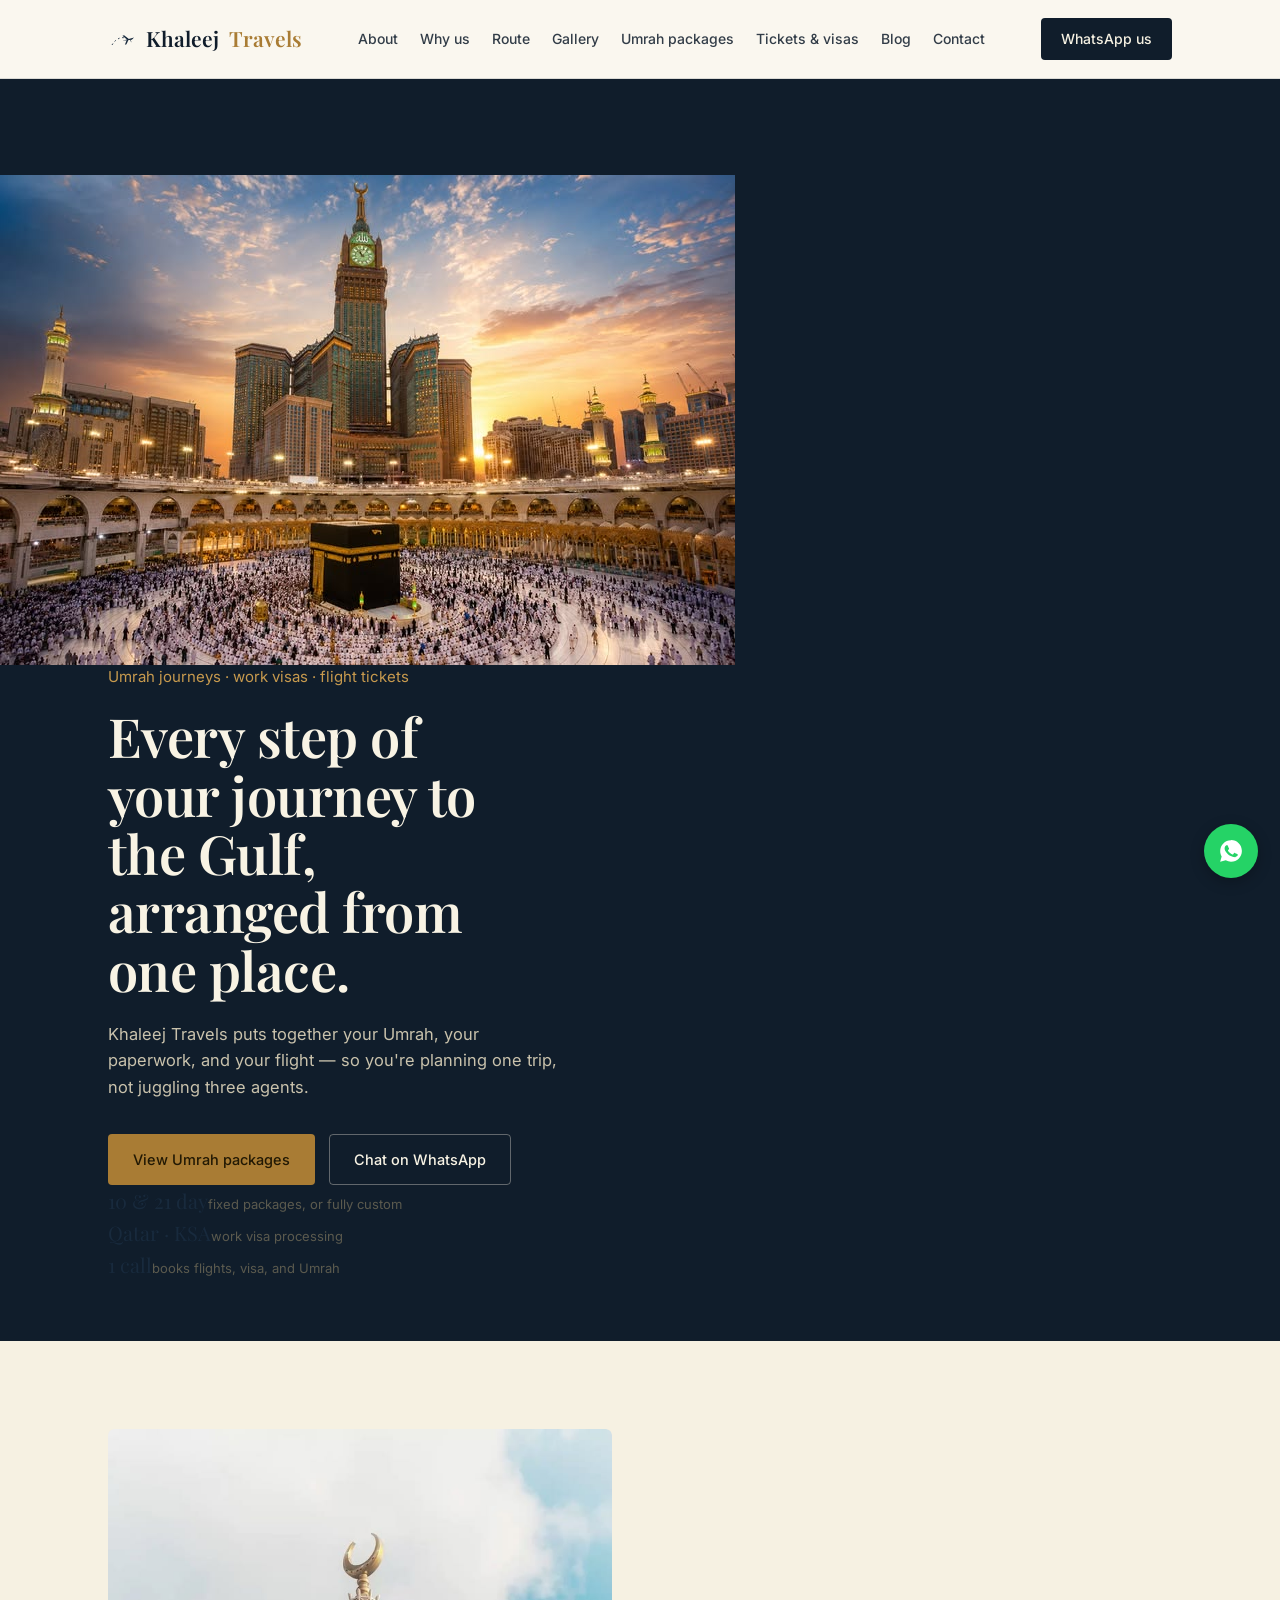
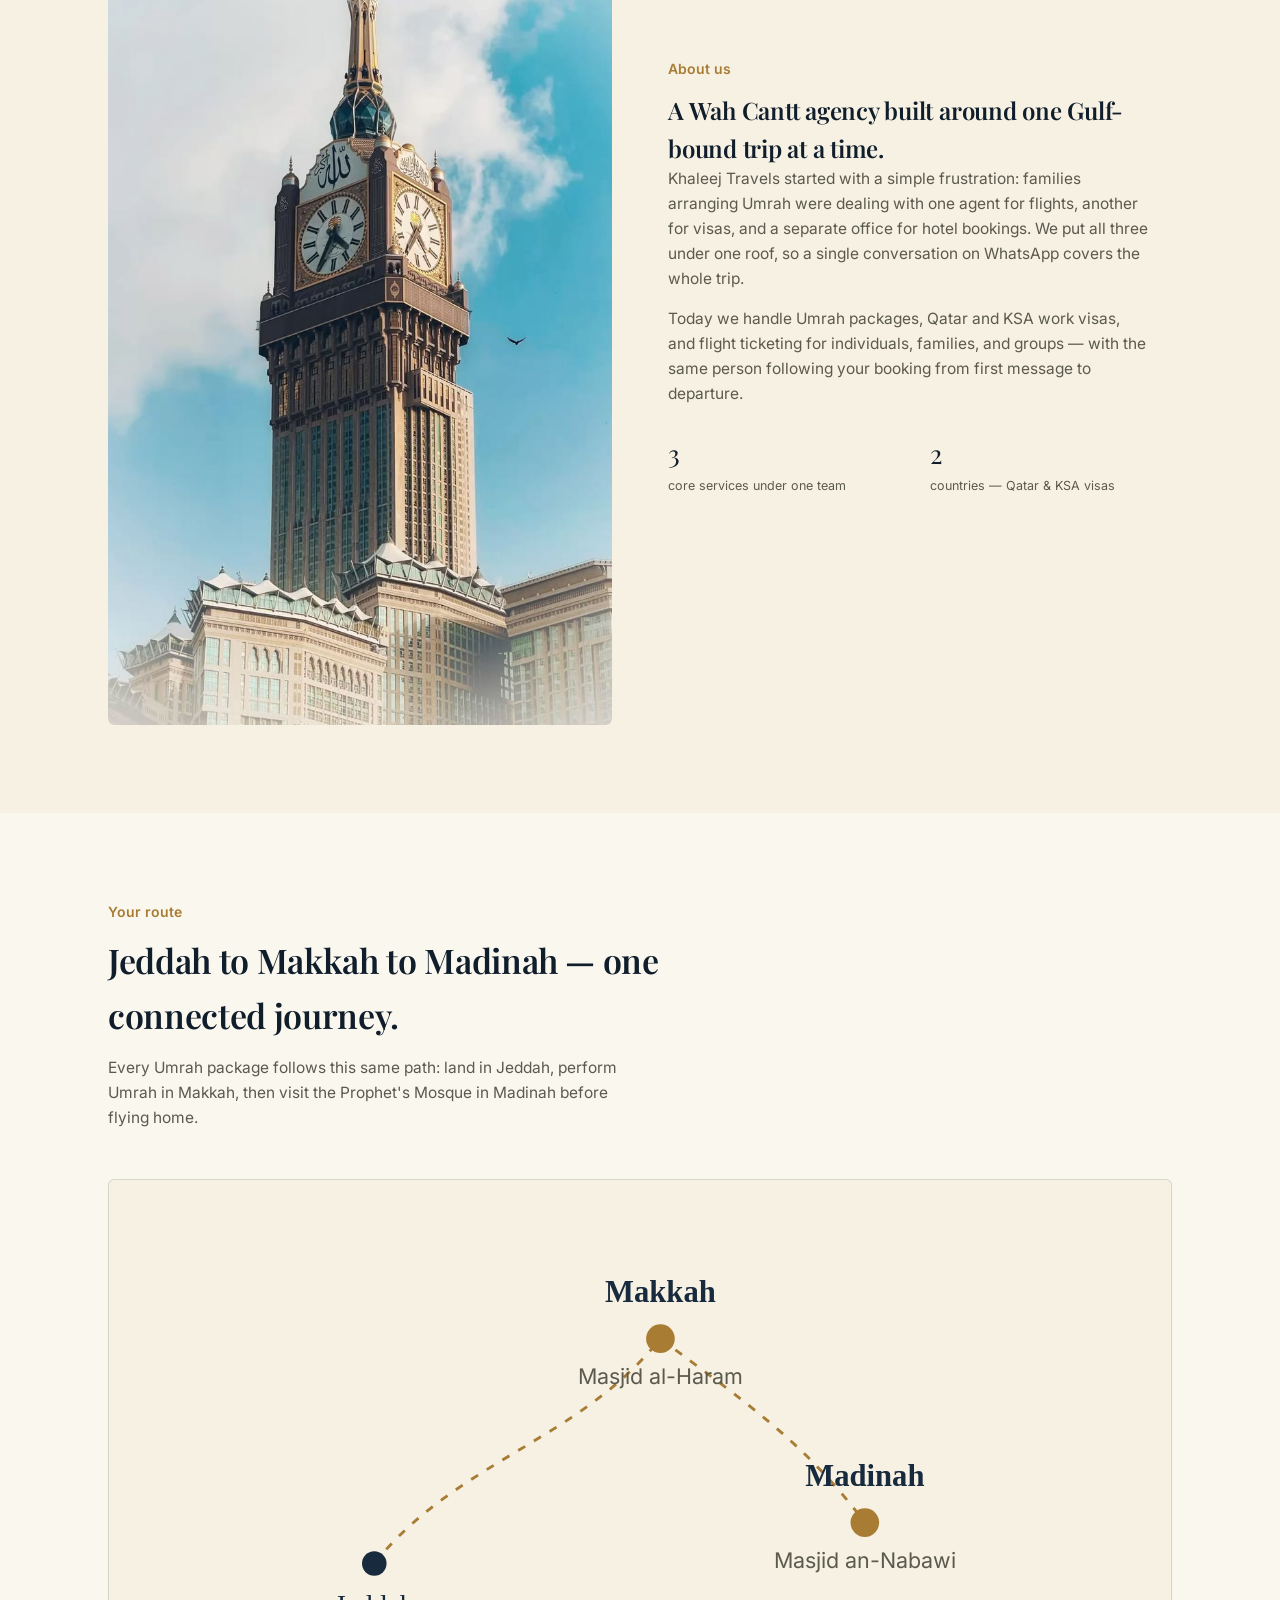
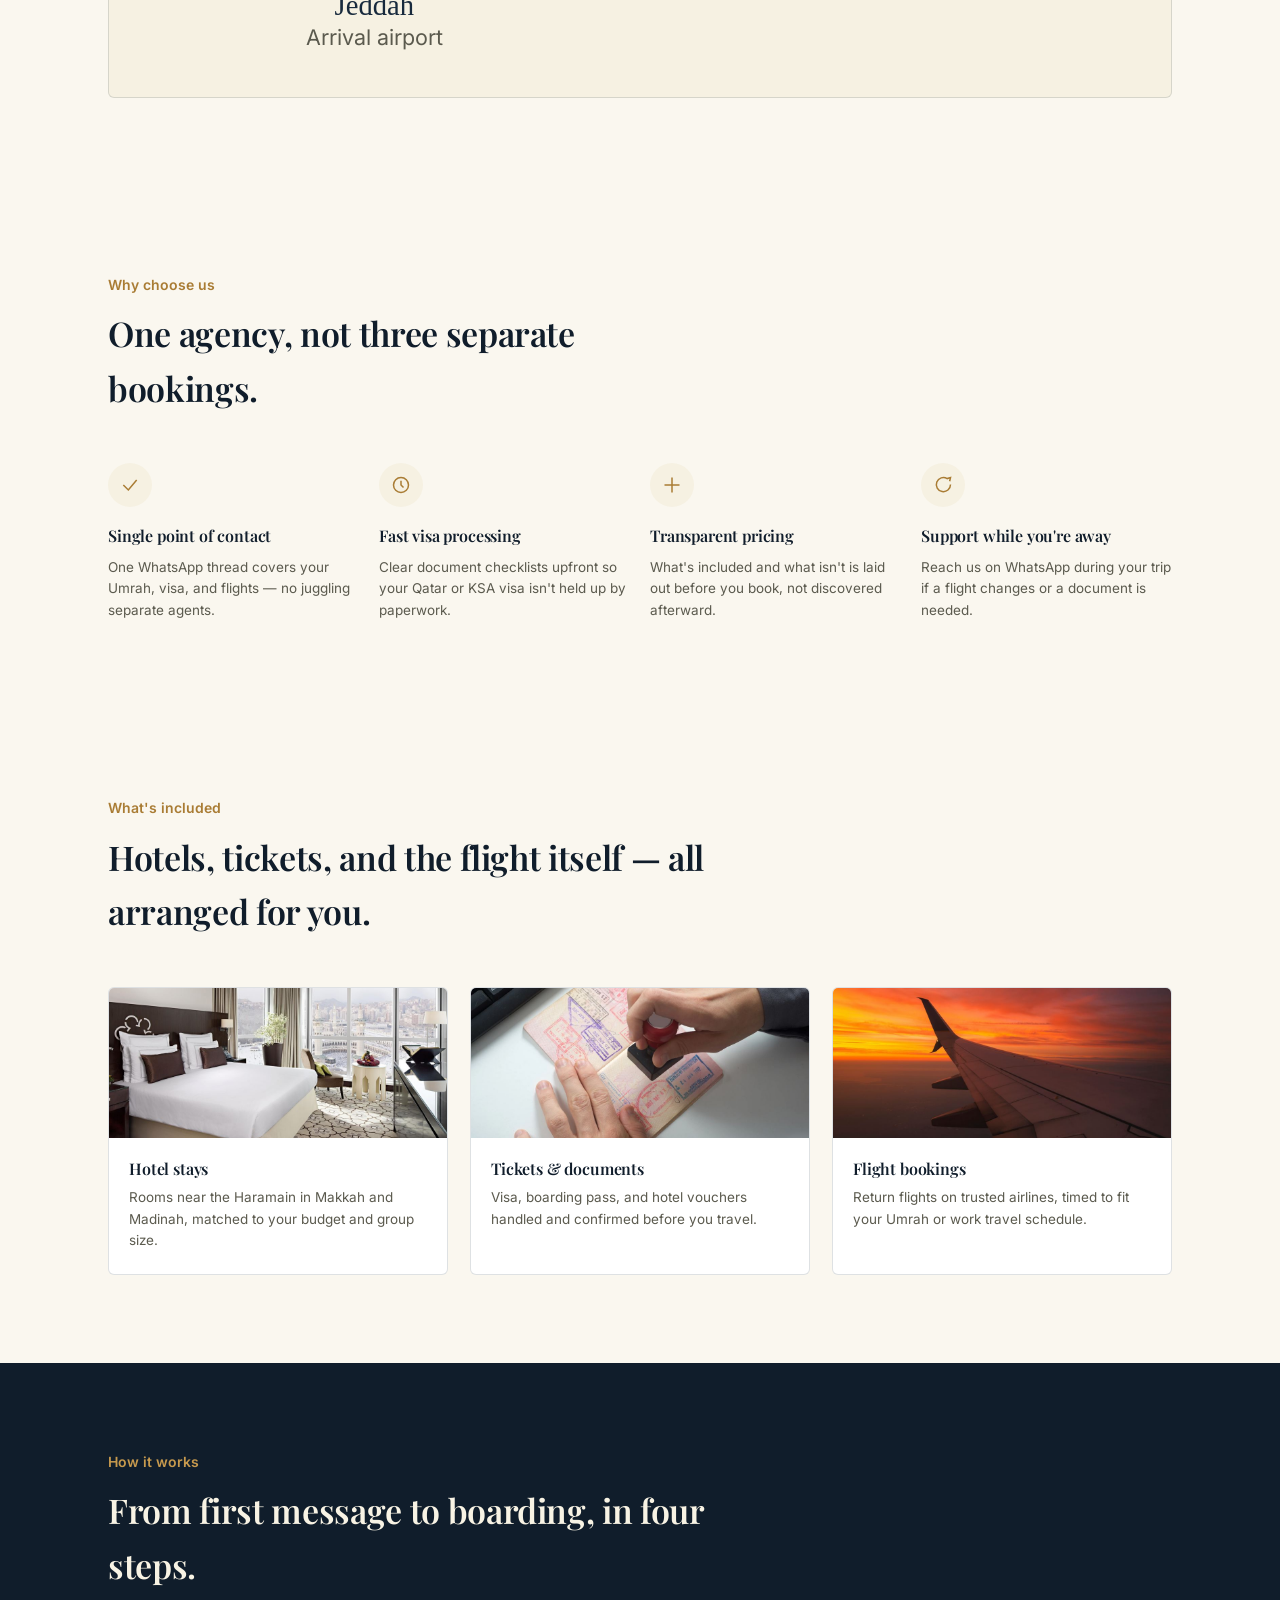
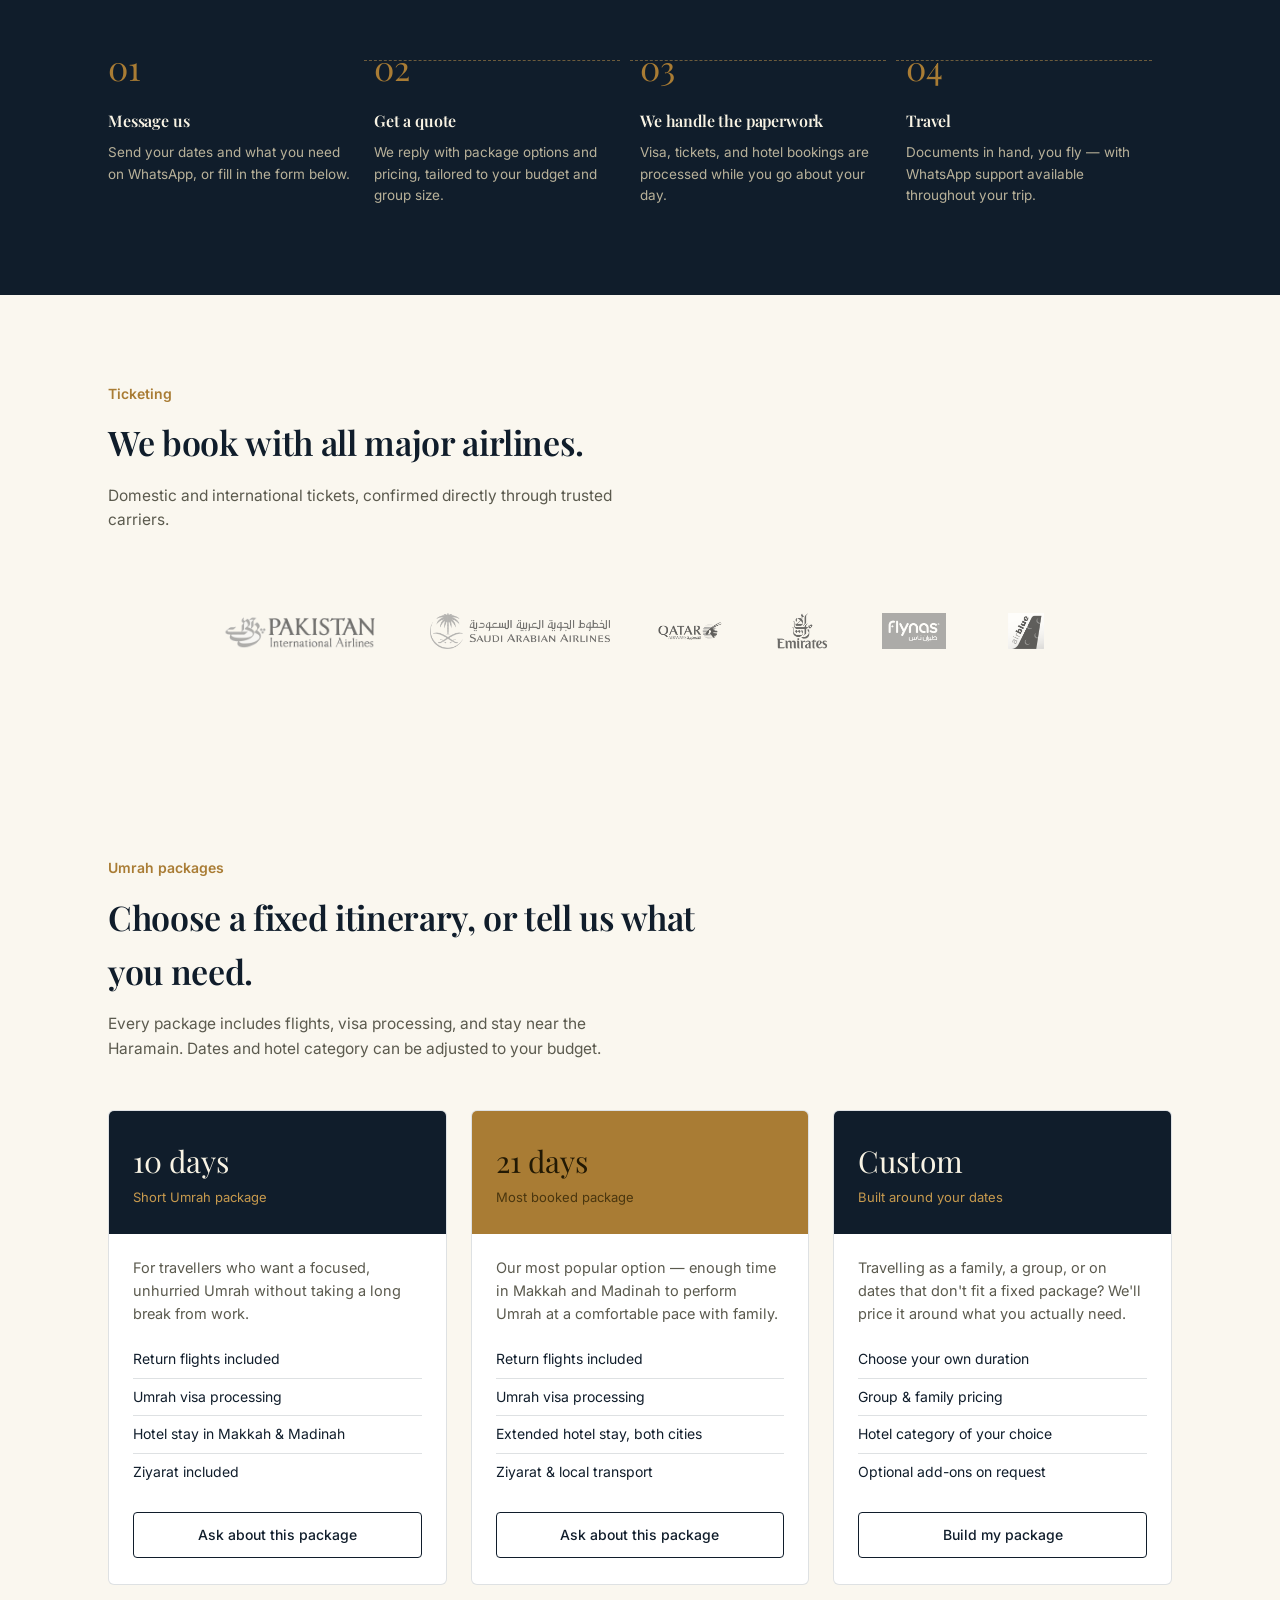
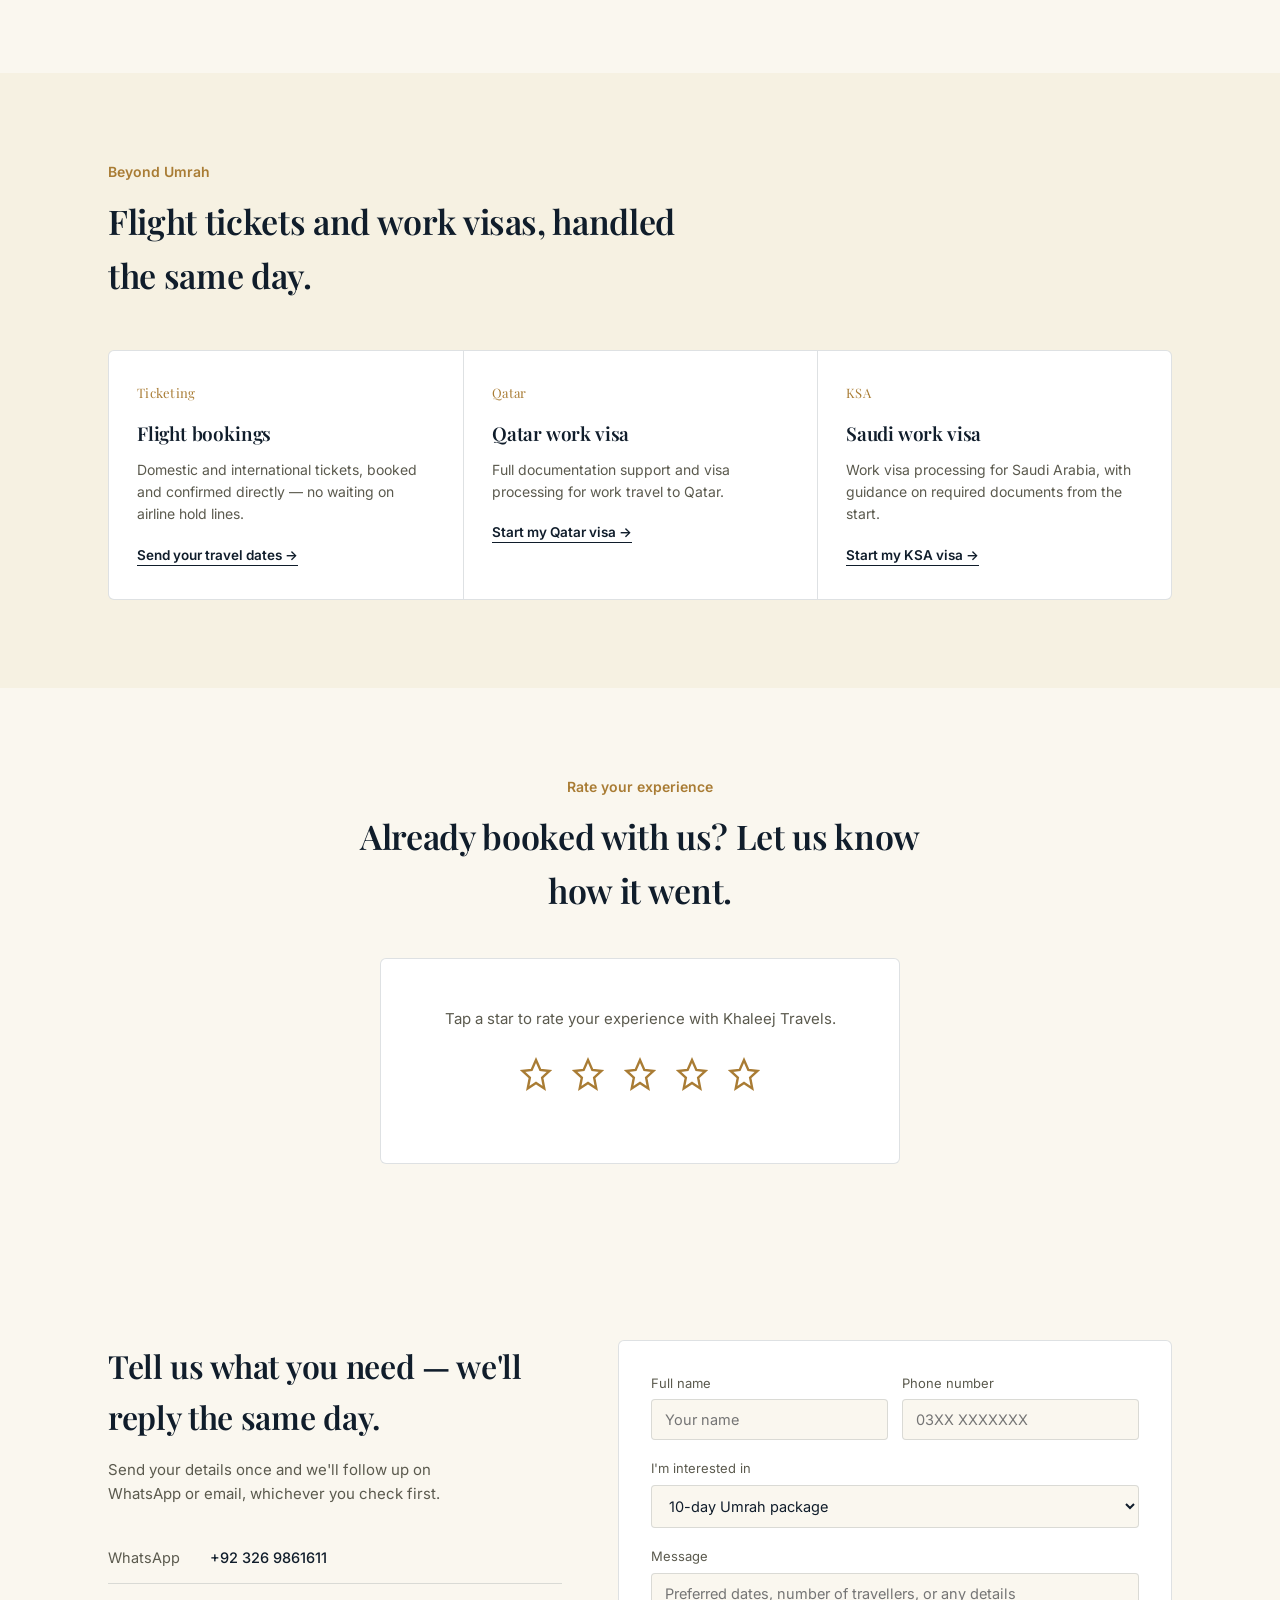
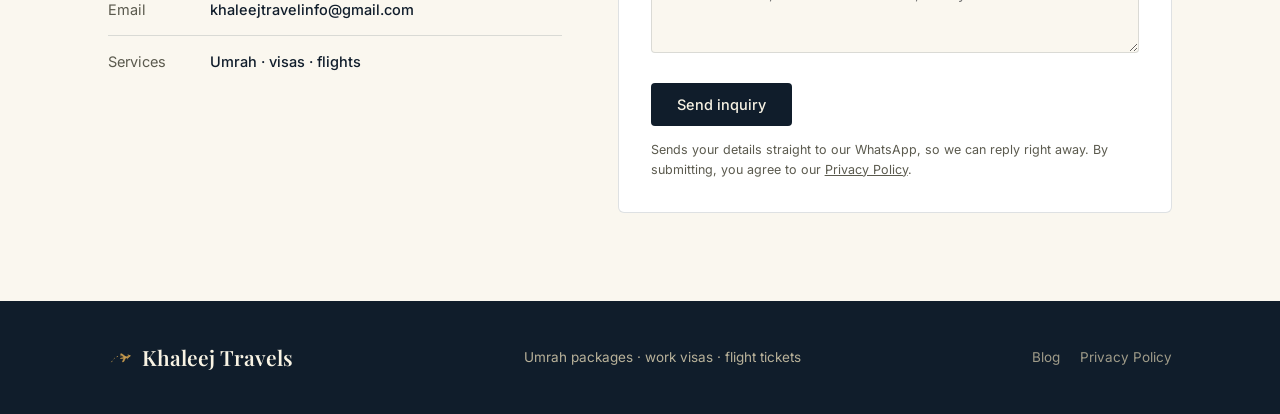
==== index.html @ 8f1544a2 "Update index.html" ====
<!DOCTYPE html>
<html lang="en">
<head>
<meta charset="UTF-8">
<meta name="viewport" content="width=device-width, initial-scale=1.0">
<title>Khaleej Travels — Umrah packages, visas & flights</title>
<meta name="description" content="Umrah packages, Qatar & KSA work visas, and flight tickets — arranged from one WhatsApp conversation. Based in Wah Cantt, serving all of Pakistan.">
<link rel="canonical" href="https://www.khaleejtravels.online/">

<!-- Open Graph -->
<meta property="og:type" content="website">
<meta property="og:site_name" content="Khaleej Travels">
<meta property="og:title" content="Khaleej Travels — Umrah Packages, Visas & Flights">
<meta property="og:description" content="Umrah packages, Qatar & KSA work visas, and flight tickets — arranged from one WhatsApp conversation.">
<meta property="og:image" content="https://www.khaleejtravels.online/images/kaaba-sunset.jpg">
<meta property="og:image:width" content="1200">
<meta property="og:image:height" content="630">
<meta property="og:url" content="https://www.khaleejtravels.online/">
<meta property="og:locale" content="en_PK">

<!-- Twitter Card -->
<meta name="twitter:card" content="summary_large_image">
<meta name="twitter:title" content="Khaleej Travels — Umrah Packages, Visas & Flights">
<meta name="twitter:description" content="Umrah packages, Qatar & KSA work visas, and flight tickets — arranged from one WhatsApp conversation.">
<meta name="twitter:image" content="https://www.khaleejtravels.online/images/kaaba-sunset.jpg">

<!-- Schema.org -->
<script type="application/ld+json">
{
  "@context": "https://schema.org",
  "@type": "TravelAgency",
  "name": "Khaleej Travels",
  "url": "https://www.khaleejtravels.online/",
  "image": "https://www.khaleejtravels.online/images/kaaba-sunset.jpg",
  "description": "Umrah packages, Qatar & KSA work visa processing, and flight ticketing, arranged from one point of contact on WhatsApp.",
  "address": {
    "@type": "PostalAddress",
    "addressLocality": "Wah Cantt",
    "addressRegion": "Punjab",
    "addressCountry": "PK"
  },
  "telephone": "+923269861611",
  "email": "khaleejtravelinfo@gmail.com",
  "priceRange": "$$",
  "sameAs": ["https://wa.me/923269861611"],
  "makesOffer": [
    {"@type": "Offer", "itemOffered": {"@type": "Service", "name": "Umrah Package (10 days)"}},
    {"@type": "Offer", "itemOffered": {"@type": "Service", "name": "Umrah Package (21 days)"}},
    {"@type": "Offer", "itemOffered": {"@type": "Service", "name": "Custom Umrah Package"}},
    {"@type": "Offer", "itemOffered": {"@type": "Service", "name": "Qatar Work Visa Processing"}},
    {"@type": "Offer", "itemOffered": {"@type": "Service", "name": "Saudi (KSA) Work Visa Processing"}},
    {"@type": "Offer", "itemOffered": {"@type": "Service", "name": "Flight Ticket Booking"}}
  ]
}
</script>
<link rel="icon" type="image/svg+xml" href="data:image/svg+xml,%3Csvg xmlns='http://www.w3.org/2000/svg' viewBox='0 0 42 42'%3E%3Cpath d='M6 30 C 14 16, 28 16, 36 26' stroke='%23182A3D' stroke-width='1.6' fill='none' stroke-dasharray='2.5 4'/%3E%3Cg transform='translate(30,20) rotate(-15)'%3E%3Cpath d='M-9 1.2 L9 1.2 L5 -1.2 L9 1.2 L5 3.6 Z' fill='%23182A3D'/%3E%3Cpath d='M-2 1.2 L-7 -6 L-4.5 -6 L1 1.2 Z' fill='%23182A3D'/%3E%3Cpath d='M-2 1.2 L-7 8 L-4.5 8 L1 1.2 Z' fill='%23182A3D'/%3E%3C/g%3E%3C/svg%3E">
<link rel="preconnect" href="https://fonts.googleapis.com">
<link rel="preconnect" href="https://fonts.gstatic.com" crossorigin>
<link href="https://fonts.googleapis.com/css2?family=Playfair+Display:ital,wght@0,400;0,500;0,600;0,700;1,500&family=Inter:wght@400;500;600;700&display=swap" rel="stylesheet">
<link rel="stylesheet" href="css/styles.css">
</head>
<body>

<header>
  <nav>
    <a class="logo" href="index">
      <svg class="logo-mark" width="28" height="28" viewBox="0 0 42 42">
        <path d="M6 30 C 14 16, 28 16, 36 26" stroke="#182A3D" stroke-width="1.3" fill="none" stroke-dasharray="2.5 4"/>
        <g transform="translate(30,20) rotate(-15)">
          <path d="M-9 1.2 L9 1.2 L5 -1.2 L9 1.2 L5 3.6 Z" fill="#182A3D"/>
          <path d="M-2 1.2 L-7 -6 L-4.5 -6 L1 1.2 Z" fill="#182A3D"/>
          <path d="M-2 1.2 L-7 8 L-4.5 8 L1 1.2 Z" fill="#182A3D"/>
        </g>
      </svg>
      Khaleej <span>Travels</span>
    </a>
    <div class="nav-links">
      <a href="#about">About</a>
      <a href="#why">Why us</a>
      <a href="#route">Route</a>
      <a href="#gallery">Gallery</a>
      <a href="#packages">Umrah packages</a>
      <a href="#services">Tickets & visas</a>
      <a href="blog">Blog</a>
      <a href="#contact">Contact</a>
    </div>
    <a class="nav-cta" href="https://wa.me/923269861611" target="_blank" rel="noopener">WhatsApp us</a>
    <button class="menu-toggle" id="menu-toggle" aria-label="Toggle menu" aria-expanded="false" aria-controls="mobile-menu">
      <span></span>
    </button>
  </nav>
  <div class="mobile-menu" id="mobile-menu">
    <a href="#about">About</a>
    <a href="#why">Why us</a>
    <a href="#route">Route</a>
    <a href="#gallery">Gallery</a>
    <a href="#packages">Umrah packages</a>
    <a href="#services">Tickets &amp; visas</a>
    <a href="blog">Blog</a>
    <a href="#contact">Contact</a>
    <a class="nav-cta" href="https://wa.me/923269861611" target="_blank" rel="noopener">WhatsApp us</a>
  </div>
</header>

<section class="hero hero-v2">
  <div class="hero-photo-clip">
    <img class="hero-photo-bg" src="images/kaaba-sunset.jpg" alt="Masjid al-Haram and the Kaaba in Makkah at sunset" loading="lazy">
  </div>
  <div class="wrap hero-wrap-v2">
    <div class="hero-copy-v2">
      <div class="eyebrow-plain hero-fade">Umrah journeys · work visas · flight tickets</div>
      <h1 class="hero-fade d2">Every step of your journey to the Gulf, arranged from one place.</h1>
      <p class="hero-fade d3">Khaleej Travels puts together your Umrah, your paperwork, and your flight — so you're planning one trip, not juggling three agents.</p>
      <div class="hero-ctas hero-fade d3">
        <a class="btn btn-gold" href="#packages">View Umrah packages</a>
        <a class="btn btn-outline" href="https://wa.me/923269861611" target="_blank" rel="noopener">Chat on WhatsApp</a>
      </div>
      <div class="hero-stats-v2 hero-fade d3">
        <div class="hero-stat-v2"><span class="stat-num">10 &amp; 21 day</span><span class="stat-label">fixed packages, or fully custom</span></div>
        <div class="hero-stat-v2"><span class="stat-num">Qatar · KSA</span><span class="stat-label">work visa processing</span></div>
        <div class="hero-stat-v2"><span class="stat-num">1 call</span><span class="stat-label">books flights, visa, and Umrah</span></div>
      </div>
    </div>
  </div>
</section>

<section class="section about reveal" id="about">
  <div class="wrap about-grid">
    <div class="about-art">
      <img class="about-photo" src="images/madinah-dome.jpg" alt="The Green Dome of the Prophet's Mosque in Madinah" loading="lazy">
    </div>
    <div class="about-copy">
      <div class="kicker">About us</div>
      <h2>A Wah Cantt agency built around one Gulf-bound trip at a time.</h2>
      <p>Khaleej Travels started with a simple frustration: families arranging Umrah were dealing with one agent for flights, another for visas, and a separate office for hotel bookings. We put all three under one roof, so a single conversation on WhatsApp covers the whole trip.</p>
      <p>Today we handle Umrah packages, Qatar and KSA work visas, and flight ticketing for individuals, families, and groups — with the same person following your booking from first message to departure.</p>
      <div class="about-stats">
        <div class="about-stat"><div class="n">3</div><div class="l">core services under one team</div></div>
        <div class="about-stat"><div class="n">2</div><div class="l">countries — Qatar &amp; KSA visas</div></div>
      </div>
    </div>
  </div>
</section>

<section class="section reveal" id="route">
  <div class="wrap">
    <div class="section-head">
      <div class="kicker">Your route</div>
      <h2>Jeddah to Makkah to Madinah — one connected journey.</h2>
      <p>Every Umrah package follows this same path: land in Jeddah, perform Umrah in Makkah, then visit the Prophet's Mosque in Madinah before flying home.</p>
    </div>
    <div class="route-card">
      <svg class="route-svg" viewBox="0 0 500 220" xmlns="http://www.w3.org/2000/svg" role="img" aria-label="Route map showing Jeddah, Makkah, and Madinah connected by dashed flight lines">
        <path d="M120 170 C 160 120, 220 110, 260 60" stroke="#A97C34" stroke-width="1.4" fill="none" stroke-dasharray="4 5"/>
        <path d="M260 60 C 300 90, 330 110, 360 150" stroke="#A97C34" stroke-width="1.4" fill="none" stroke-dasharray="4 5"/>

        <circle cx="120" cy="170" r="6" fill="#182A3D"/>
        <text x="120" y="195" text-anchor="middle" font-size="14" fill="#182A3D" font-family="Georgia,serif">Jeddah</text>
        <text x="120" y="210" text-anchor="middle" font-size="10.5" fill="#5B5A4E">Arrival airport</text>

        <circle cx="260" cy="60" r="7" fill="#A97C34"/>
        <text x="260" y="42" text-anchor="middle" font-size="15" fill="#182A3D" font-family="Georgia,serif" font-weight="bold">Makkah</text>
        <text x="260" y="82" text-anchor="middle" font-size="10.5" fill="#5B5A4E">Masjid al-Haram</text>

        <circle cx="360" cy="150" r="7" fill="#A97C34"/>
        <text x="360" y="132" text-anchor="middle" font-size="15" fill="#182A3D" font-family="Georgia,serif" font-weight="bold">Madinah</text>
        <text x="360" y="172" text-anchor="middle" font-size="10.5" fill="#5B5A4E">Masjid an-Nabawi</text>
      </svg>
    </div>
  </div>
</section>

<section class="section reveal" id="why">
  <div class="wrap">
    <div class="section-head">
      <div class="kicker">Why choose us</div>
      <h2>One agency, not three separate bookings.</h2>
    </div>
    <div class="why-grid">

      <div class="why-card">
        <div class="why-icon"><svg width="20" height="20" viewBox="0 0 24 24" fill="none" stroke="#A97C34" stroke-width="1.8"><path d="M4 12l6 6L20 6"/></svg></div>
        <h3>Single point of contact</h3>
        <p>One WhatsApp thread covers your Umrah, visa, and flights — no juggling separate agents.</p>
      </div>

      <div class="why-card">
        <div class="why-icon"><svg width="20" height="20" viewBox="0 0 24 24" fill="none" stroke="#A97C34" stroke-width="1.8"><circle cx="12" cy="12" r="9"/><path d="M12 7v5l3 3"/></svg></div>
        <h3>Fast visa processing</h3>
        <p>Clear document checklists upfront so your Qatar or KSA visa isn't held up by paperwork.</p>
      </div>

      <div class="why-card">
        <div class="why-icon"><svg width="20" height="20" viewBox="0 0 24 24" fill="none" stroke="#A97C34" stroke-width="1.8"><path d="M3 12h18M12 3v18"/></svg></div>
        <h3>Transparent pricing</h3>
        <p>What's included and what isn't is laid out before you book, not discovered afterward.</p>
      </div>

      <div class="why-card">
        <div class="why-icon"><svg width="20" height="20" viewBox="0 0 24 24" fill="none" stroke="#A97C34" stroke-width="1.8"><path d="M21 11.5a8.5 8.5 0 1 1-4-7.2L21 3l-1 4.5"/></svg></div>
        <h3>Support while you're away</h3>
        <p>Reach us on WhatsApp during your trip if a flight changes or a document is needed.</p>
      </div>

    </div>
  </div>
</section>

<section class="section reveal" id="gallery">
  <div class="wrap">
    <div class="section-head">
      <div class="kicker">What's included</div>
      <h2>Hotels, tickets, and the flight itself — all arranged for you.</h2>
    </div>
    <div class="gallery-grid">

      <div class="gallery-card">
        <div class="gallery-art gallery-art-photo">
          <img class="gallery-photo" src="images/hotel-room.jpg" alt="Hotel room with a view of Masjid al-Haram in Makkah" loading="lazy">
        </div>
        <div class="gallery-body">
          <h3>Hotel stays</h3>
          <p>Rooms near the Haramain in Makkah and Madinah, matched to your budget and group size.</p>
        </div>
      </div>

      <div class="gallery-card">
        <div class="gallery-art gallery-art-photo">
          <img class="gallery-photo" src="images/passport-stamp.jpg" alt="Passport being stamped with visa documents" loading="lazy">
        </div>
        <div class="gallery-body">
          <h3>Tickets &amp; documents</h3>
          <p>Visa, boarding pass, and hotel vouchers handled and confirmed before you travel.</p>
        </div>
      </div>

      <div class="gallery-card">
        <div class="gallery-art gallery-art-photo">
          <img class="gallery-photo" src="images/flight-wing.jpg" alt="Airplane wing view at sunset during flight" loading="lazy">
        </div>
        <div class="gallery-body">
          <h3>Flight bookings</h3>
          <p>Return flights on trusted airlines, timed to fit your Umrah or work travel schedule.</p>
        </div>
      </div>

    </div>
  </div>
</section>

<section class="section process reveal" id="process">
  <div class="wrap">
    <div class="section-head">
      <div class="kicker">How it works</div>
      <h2>From first message to boarding, in four steps.</h2>
    </div>
    <div class="process-grid">

      <div class="process-step">
        <div class="process-num">01</div>
        <h3>Message us</h3>
        <p>Send your dates and what you need on WhatsApp, or fill in the form below.</p>
        <div class="process-line"></div>
      </div>

      <div class="process-step">
        <div class="process-num">02</div>
        <h3>Get a quote</h3>
        <p>We reply with package options and pricing, tailored to your budget and group size.</p>
        <div class="process-line"></div>
      </div>

      <div class="process-step">
        <div class="process-num">03</div>
        <h3>We handle the paperwork</h3>
        <p>Visa, tickets, and hotel bookings are processed while you go about your day.</p>
        <div class="process-line"></div>
      </div>

      <div class="process-step">
        <div class="process-num">04</div>
        <h3>Travel</h3>
        <p>Documents in hand, you fly — with WhatsApp support available throughout your trip.</p>
      </div>

    </div>
  </div>
</section>
  <section class="section reveal" id="airlines">
  <div class="wrap">
    <div class="section-head">
      <div class="kicker">Ticketing</div>
      <h2>We book with all major airlines.</h2>
      <p>Domestic and international tickets, confirmed directly through trusted carriers.</p>
    </div>
    <div class="airline-strip">
      <img src="images/airlines/pia.png" alt="Pakistan International Airlines logo" loading="lazy">
      <img src="images/airlines/saudia.png" alt="Saudia logo" loading="lazy">
      <img src="images/airlines/qatar-airways.png" alt="Qatar Airways logo" loading="lazy">
      <img src="images/airlines/emirates.png" alt="Emirates logo" loading="lazy">
      <img src="images/airlines/flynas.png" alt="flynas logo" loading="lazy">
      <img src="images/airlines/airblue.png" alt="airblue logo" loading="lazy">
    </div>
  </div>
</section>
<section class="section reveal" id="packages">
  <div class="wrap">
    <div class="section-head">
      <div class="kicker">Umrah packages</div>
      <h2>Choose a fixed itinerary, or tell us what you need.</h2>
      <p>Every package includes flights, visa processing, and stay near the Haramain. Dates and hotel category can be adjusted to your budget.</p>
    </div>
    <div class="pkg-grid">

      <div class="pkg-card">
        <div class="pkg-top">
          <div class="days">10 days</div>
          <div class="days-label">Short Umrah package</div>
        </div>
        <div class="pkg-body">
          <p>For travellers who want a focused, unhurried Umrah without taking a long break from work.</p>
          <ul>
            <li>Return flights included</li>
            <li>Umrah visa processing</li>
            <li>Hotel stay in Makkah &amp; Madinah</li>
            <li>Ziyarat included</li>
          </ul>
          <a class="pkg-cta" href="https://wa.me/923269861611?text=Hi%2C%20I%27m%20interested%20in%20the%2010-day%20Umrah%20package." target="_blank" rel="noopener">Ask about this package</a>
        </div>
      </div>

      <div class="pkg-card featured">
        <div class="pkg-top">
          <div class="days">21 days</div>
          <div class="days-label">Most booked package</div>
        </div>
        <div class="pkg-body">
          <p>Our most popular option — enough time in Makkah and Madinah to perform Umrah at a comfortable pace with family.</p>
          <ul>
            <li>Return flights included</li>
            <li>Umrah visa processing</li>
            <li>Extended hotel stay, both cities</li>
            <li>Ziyarat &amp; local transport</li>
          </ul>
          <a class="pkg-cta" href="https://wa.me/923269861611?text=Hi%2C%20I%27m%20interested%20in%20the%2021-day%20Umrah%20package." target="_blank" rel="noopener">Ask about this package</a>
        </div>
      </div>

      <div class="pkg-card">
        <div class="pkg-top">
          <div class="days">Custom</div>
          <div class="days-label">Built around your dates</div>
        </div>
        <div class="pkg-body">
          <p>Travelling as a family, a group, or on dates that don't fit a fixed package? We'll price it around what you actually need.</p>
          <ul>
            <li>Choose your own duration</li>
            <li>Group &amp; family pricing</li>
            <li>Hotel category of your choice</li>
            <li>Optional add-ons on request</li>
          </ul>
          <a class="pkg-cta" href="https://wa.me/923269861611?text=Hi%2C%20I%27d%20like%20a%20custom%20Umrah%20package." target="_blank" rel="noopener">Build my package</a>
        </div>
      </div>

    </div>
  </div>
</section>

<section class="section services reveal" id="services">
  <div class="wrap">
    <div class="section-head">
      <div class="kicker">Beyond Umrah</div>
      <h2>Flight tickets and work visas, handled the same day.</h2>
    </div>
    <div class="svc-grid">
      <div class="svc-item">
        <div class="num">Ticketing</div>
        <h3>Flight bookings</h3>
        <p>Domestic and international tickets, booked and confirmed directly — no waiting on airline hold lines.</p>
        <a href="https://wa.me/923269861611?text=Hi%2C%20I%20need%20a%20flight%20ticket%20booked.">Send your travel dates →</a>
      </div>
      <div class="svc-item">
        <div class="num">Qatar</div>
        <h3>Qatar work visa</h3>
        <p>Full documentation support and visa processing for work travel to Qatar.</p>
        <a href="https://wa.me/923269861611?text=Hi%2C%20I%20need%20a%20Qatar%20work%20visa.">Start my Qatar visa →</a>
      </div>
      <div class="svc-item">
        <div class="num">KSA</div>
        <h3>Saudi work visa</h3>
        <p>Work visa processing for Saudi Arabia, with guidance on required documents from the start.</p>
        <a href="https://wa.me/923269861611?text=Hi%2C%20I%20need%20a%20KSA%20work%20visa.">Start my KSA visa →</a>
      </div>
    </div>
  </div>
</section>

<section class="section reveal" id="rating">
  <div class="wrap">
    <div class="section-head" style="margin:0 auto 40px;text-align:center;">
      <div class="kicker" style="text-align:center;">Rate your experience</div>
      <h2>Already booked with us? Let us know how it went.</h2>
    </div>
    <div class="rating-card">
      <p class="rating-intro">Tap a star to rate your experience with Khaleej Travels.</p>
      <div class="stars" id="star-rating" role="radiogroup" aria-label="Star rating">
        <button class="star-btn" data-value="1" aria-label="1 star" role="radio" aria-checked="false">
          <svg viewBox="0 0 24 24" fill="none" stroke="#A97C34" stroke-width="1.6"><path d="M12 2l2.9 6.6L21 9.3l-4.9 4.5L17.5 21 12 17.3 6.5 21l1.4-7.2L3 9.3l6.1-0.7z"/></svg>
        </button>
        <button class="star-btn" data-value="2" aria-label="2 stars" role="radio" aria-checked="false">
          <svg viewBox="0 0 24 24" fill="none" stroke="#A97C34" stroke-width="1.6"><path d="M12 2l2.9 6.6L21 9.3l-4.9 4.5L17.5 21 12 17.3 6.5 21l1.4-7.2L3 9.3l6.1-0.7z"/></svg>
        </button>
        <button class="star-btn" data-value="3" aria-label="3 stars" role="radio" aria-checked="false">
          <svg viewBox="0 0 24 24" fill="none" stroke="#A97C34" stroke-width="1.6"><path d="M12 2l2.9 6.6L21 9.3l-4.9 4.5L17.5 21 12 17.3 6.5 21l1.4-7.2L3 9.3l6.1-0.7z"/></svg>
        </button>
        <button class="star-btn" data-value="4" aria-label="4 stars" role="radio" aria-checked="false">
          <svg viewBox="0 0 24 24" fill="none" stroke="#A97C34" stroke-width="1.6"><path d="M12 2l2.9 6.6L21 9.3l-4.9 4.5L17.5 21 12 17.3 6.5 21l1.4-7.2L3 9.3l6.1-0.7z"/></svg>
        </button>
        <button class="star-btn" data-value="5" aria-label="5 stars" role="radio" aria-checked="false">
          <svg viewBox="0 0 24 24" fill="none" stroke="#A97C34" stroke-width="1.6"><path d="M12 2l2.9 6.6L21 9.3l-4.9 4.5L17.5 21 12 17.3 6.5 21l1.4-7.2L3 9.3l6.1-0.7z"/></svg>
        </button>
      </div>
      <div class="rating-thanks" id="rating-thanks">Thank you for your feedback! We appreciate you taking the time.</div>
    </div>
  </div>
</section>

<section class="section reveal" id="contact">
  <div class="wrap contact-grid">
    <div class="contact-info">
      <h2>Tell us what you need — we'll reply the same day.</h2>
      <p>Send your details once and we'll follow up on WhatsApp or email, whichever you check first.</p>
      <div class="contact-line"><span class="label">WhatsApp</span><span class="val">+92 326 9861611</span></div>
      <div class="contact-line"><span class="label">Email</span><span class="val">khaleejtravelinfo@gmail.com</span></div>
      <div class="contact-line"><span class="label">Services</span><span class="val">Umrah · visas · flights</span></div>
    </div>

    <form id="inquiry-form" novalidate>
      <div class="field-row">
        <div class="field">
          <label for="name">Full name</label>
          <input type="text" id="name" name="name" placeholder="Your name">
          <div class="form-error" id="err-name">Enter your name.</div>
        </div>
        <div class="field">
          <label for="phone">Phone number</label>
          <input type="tel" id="phone" name="phone" placeholder="03XX XXXXXXX">
          <div class="form-error" id="err-phone">Enter a phone number.</div>
        </div>
      </div>
      <div class="field">
        <label for="service">I'm interested in</label>
        <select id="service" name="service">
          <option value="10-day Umrah package">10-day Umrah package</option>
          <option value="21-day Umrah package">21-day Umrah package</option>
          <option value="Custom Umrah package">Custom Umrah package</option>
          <option value="Flight ticketing">Flight ticketing</option>
          <option value="Qatar work visa">Qatar work visa</option>
          <option value="KSA work visa">KSA work visa</option>
        </select>
      </div>
      <div class="field">
        <label for="message">Message</label>
        <textarea id="message" name="message" placeholder="Preferred dates, number of travellers, or any details"></textarea>
      </div>
      <div class="submit-row">
        <button type="submit" class="submit-btn">Send inquiry</button>
      </div>
      <div class="form-note">Sends your details straight to our WhatsApp, so we can reply right away. By submitting, you agree to our <a onclick="openPrivacyModal()" style="text-decoration:underline;">Privacy Policy</a>.</div>
      <div class="sent-msg" id="sent-msg">Opening WhatsApp with your message — send it to complete your inquiry.</div>
    </form>
  </div>
</section>

<footer>
  <div class="wrap">
    <div class="logo">
      <svg class="logo-mark" width="24" height="24" viewBox="0 0 42 42">
        <path d="M6 30 C 14 16, 28 16, 36 26" stroke="#182A3D" stroke-width="1.3" fill="none" stroke-dasharray="2.5 4"/>
        <g transform="translate(30,20) rotate(-15)">
          <path d="M-9 1.2 L9 1.2 L5 -1.2 L9 1.2 L5 3.6 Z" fill="#182A3D"/>
          <path d="M-2 1.2 L-7 -6 L-4.5 -6 L1 1.2 Z" fill="#182A3D"/>
          <path d="M-2 1.2 L-7 8 L-4.5 8 L1 1.2 Z" fill="#182A3D"/>
        </g>
      </svg>
      Khaleej Travels
    </div>
    <div>Umrah packages · work visas · flight tickets</div>
    <div class="footer-links">
      <a href="blog">Blog</a>
      <a onclick="openPrivacyModal()">Privacy Policy</a>
    </div>
  </div>
</footer>

<div class="modal-overlay" id="privacy-modal">
  <div class="modal-box">
    <button class="modal-close" onclick="closePrivacyModal()" aria-label="Close">&times;</button>
    <h3 style="margin-top:0;font-family:'Playfair Display',serif;font-size:24px;">Privacy Policy</h3>
    <div class="updated">Last updated: September 2026</div>

    <h3>Who we are</h3>
    <p>Khaleej Travels ("we", "us") arranges Umrah packages, flight tickets, and work visa processing for customers in Pakistan. This explains what information we collect through this website and how we use it.</p>

    <h3>Information we collect</h3>
    <p>When you use the inquiry form on this site, we collect the details you choose to provide: your name, phone number, the service you're interested in, and any message or travel details you enter.</p>

    <h3>How we use your information</h3>
    <ul>
      <li>To reply to your inquiry with package options, pricing, or visa/ticketing guidance.</li>
      <li>To follow up with you by WhatsApp, phone, or email about your request.</li>
      <li>To prepare quotes, bookings, and travel or visa documentation if you proceed with our services.</li>
    </ul>
    <p>We do not sell your personal information, and we do not use it for advertising or share it with third parties except as described below.</p>

    <h3>How your inquiry is sent</h3>
    <p>Submitting the contact form opens a pre-filled WhatsApp message to our team with your details, which you then send to us directly from your own WhatsApp account.</p>

    <h3>Sharing with service providers</h3>
    <p>If you proceed with a booking, we may share necessary details (such as your name and travel dates) with airlines, hotels, or visa processing authorities strictly to arrange your travel or visa.</p>

    <h3>Data retention</h3>
    <p>We keep inquiry and booking details for as long as needed to handle your request and to meet our own record-keeping or legal obligations, after which we delete or anonymize them.</p>

    <h3>Your choices</h3>
    <p>You can ask us at any time to tell you what information we hold about you, or to delete it, by messaging us on WhatsApp or emailing us using the contact details above.</p>
  </div>
</div>

<a class="wa-float" href="https://wa.me/923269861611" target="_blank" rel="noopener" aria-label="Chat on WhatsApp">
  <svg width="26" height="26" viewBox="0 0 24 24" fill="#fff"><path d="M12.04 2c-5.52 0-10 4.48-10 10 0 1.76.46 3.48 1.34 5L2 22l5.14-1.35a10 10 0 0 0 4.9 1.25h.01c5.52 0 10-4.48 10-10s-4.48-10-10.01-10zm5.87 14.24c-.25.7-1.45 1.34-2 1.42-.55.09-1.13.13-3.55-.74-2.98-1.06-4.9-4.08-5.05-4.27-.15-.2-1.2-1.6-1.2-3.05 0-1.45.76-2.16 1.03-2.46.27-.3.6-.37.8-.37.2 0 .4 0 .58.01.18.01.44-.07.68.52.25.6.85 2.08.92 2.23.07.15.12.33.02.53-.1.2-.15.32-.3.5-.15.17-.31.39-.44.52-.15.15-.3.31-.13.6.17.3.76 1.26 1.64 2.04 1.13 1 2.08 1.32 2.38 1.47.3.15.48.13.65-.07.18-.2.75-.87.95-1.17.2-.3.4-.25.68-.15.28.1 1.78.84 2.08.99.3.15.5.22.57.35.07.13.07.72-.18 1.42z"/></svg>
</a>

<script src="js/script.js"></script>

</body>
</html>
---- css/styles.css ----
:root{
    --navy:#182A3D;
    --navy-deep:#101D2B;
    --sand:#E8DCBE;
    --sand-light:#F6F1E2;
    --cream:#FAF7EF;
    --gold:#A97C34;
    --gold-light:#C79A4E;
    --ink:#1E2A22;
    --text-soft:#5B5A4E;
    --line: rgba(24,42,61,0.14);
  }
  *{box-sizing:border-box;margin:0;padding:0;}
  html{scroll-behavior:smooth;}
  body{
    font-family:'Inter',sans-serif;
    color:var(--navy-deep);
    background:var(--cream);
    line-height:1.6;
  }
  h1,h2,h3,.disp{
    font-family:'Playfair Display',serif;
    font-weight:600;
    color:var(--navy-deep);
    letter-spacing:-0.01em;
  }
  a{color:inherit;text-decoration:none;}
  img{max-width:100%;display:block;}
  .wrap{max-width:1120px;margin:0 auto;padding:0 28px;}
  .section{padding:88px 0;}

  /* Nav */
  header{
    position:sticky;top:0;z-index:50;
    background:rgba(250,247,239,0.92);
    backdrop-filter:blur(6px);
    border-bottom:1px solid var(--line);
  }
  nav{
    display:flex;align-items:center;justify-content:space-between;
    padding:18px 28px;max-width:1120px;margin:0 auto;
  }
  .logo{
    font-family:'Playfair Display',serif;font-size:21px;font-weight:600;color:var(--navy-deep);
    display:flex;align-items:center;gap:10px;
    text-decoration:none;
  }
  .logo span{color:var(--gold);}
  .logo-mark{flex-shrink:0;}
  .nav-links{display:flex;gap:22px;font-size:14px;font-weight:500;}
  .nav-links a{opacity:0.85;}
  .nav-links a:hover{opacity:1;}
  .nav-cta{
    background:var(--navy-deep);color:var(--sand-light);
    padding:10px 20px;border-radius:4px;font-size:14px;font-weight:500;
    white-space:nowrap;
  }
  .menu-toggle{
    display:none;
    background:none;border:none;cursor:pointer;
    width:36px;height:36px;padding:0;
    align-items:center;justify-content:center;
    flex-shrink:0;
  }
  .menu-toggle span{
    display:block;width:22px;height:2px;background:var(--navy-deep);
    position:relative;transition:background 0.2s ease;
  }
  .menu-toggle span::before,.menu-toggle span::after{
    content:'';position:absolute;left:0;width:22px;height:2px;background:var(--navy-deep);
    transition:transform 0.25s ease, top 0.25s ease;
  }
  .menu-toggle span::before{top:-7px;}
  .menu-toggle span::after{top:7px;}
  .menu-toggle.open span{background:transparent;}
  .menu-toggle.open span::before{top:0;transform:rotate(45deg);}
  .menu-toggle.open span::after{top:0;transform:rotate(-45deg);}

  .mobile-menu{
    display:none;
    max-height:0;overflow:hidden;
    background:var(--cream);border-top:1px solid var(--line);
    transition:max-height 0.3s ease;
  }
  .mobile-menu.open{max-height:400px;}
  .mobile-menu a{
    display:block;padding:14px 28px;font-size:15px;font-weight:500;
    border-top:1px solid var(--line);
  }
  .mobile-menu a:first-child{border-top:none;}
  .mobile-menu .nav-cta{display:inline-block;margin:14px 28px 20px;}

  /* Hero */
  .hero{
    background:var(--navy-deep);
    color:var(--sand-light);
    padding:96px 0 0 0;
    overflow:hidden;
    position:relative;
  }
  .hero-fade{opacity:0;transform:translateY(14px);animation:heroIn 0.8s ease 0.1s forwards;}
  .hero-fade.d2{animation-delay:0.28s;}
  .hero-fade.d3{animation-delay:0.44s;}
  @keyframes heroIn{to{opacity:1;transform:translateY(0);}}
  @media(prefers-reduced-motion:reduce){
    .hero-fade{opacity:1;transform:none;animation:none;}
  }
  .hero .wrap{
    display:grid;grid-template-columns:1.05fr 0.85fr;gap:40px;align-items:end;
  }
  .eyebrow-plain{font-size:15px;color:var(--gold-light);margin-bottom:18px;}
  .hero h1{
    font-size:clamp(34px,4.6vw,54px);
    line-height:1.08;
    max-width:11.5ch;
    color:#F8F3E4;
  }
  .hero p{
    margin-top:22px;max-width:46ch;font-size:16.5px;color:#C9C2AC;
  }
  .hero-ctas{display:flex;gap:14px;margin-top:34px;flex-wrap:wrap;}
  .btn{
    display:inline-flex;align-items:center;gap:8px;
    padding:13px 24px;border-radius:4px;font-size:14.5px;font-weight:500;
    border:1px solid transparent;
  }
  .btn-gold{background:var(--gold);color:#221904;}
  .btn-gold:hover{background:var(--gold-light);}
  .btn-outline{border-color:rgba(248,243,228,0.35);color:#F8F3E4;}
  .btn-outline:hover{border-color:rgba(248,243,228,0.7);}

  .hero-panel{
    background:linear-gradient(180deg,var(--sand) 0%,#D9C89C 100%);
    border-radius:6px 6px 0 0;
    padding:30px 26px 0 26px;
    align-self:end;
  }
  .hero-panel .stat-row{display:flex;justify-content:space-between;border-top:1px solid rgba(24,42,61,0.18);padding:16px 0;}
  .hero-panel .stat-row:first-child{border-top:none;}
  .hero-panel .stat-num{font-family:'Playfair Display',serif;font-size:22px;color:var(--navy-deep);}
  .hero-panel .stat-label{font-size:12.5px;color:var(--text-soft);max-width:16ch;text-align:right;}
/* ==========================================================
   FIX: hero-panel card overlapping/clipping into next section
   Paste this AFTER your existing .hero-panel / .stat-row rules
   in css/styles.css, or replace those rules with this block.
   ========================================================== */

.hero {
  position: relative;
  overflow: visible; /* make sure hero isn't clipping its own children */
  padding-bottom: 60px; /* breathing room so the panel doesn't touch the next section */
}

.hero-panel {
  position: relative; /* remove if it was absolute — card should flow in-page, not overlap */
  background: #F4EEDD; /* your cream tone */
  border-radius: 16px;
  overflow: hidden; /* keeps the photo's corners rounded without clipping content below it */
  box-shadow: 0 20px 45px rgba(24, 42, 61, 0.25); /* soft shadow so it reads as a floating card */
  isolation: isolate; /* stop background bleed from parent stacking context */
}

.hero-photo {
  display: block;
  width: 100%;
  height: auto;
  border-radius: 16px 16px 0 0;
}

.stat-row {
  display: flex;
  align-items: baseline;
  justify-content: space-between;
  gap: 16px;
  padding: 18px 28px;
  border-top: 1px solid rgba(24, 42, 61, 0.1);
}

.stat-row:first-of-type {
  border-top: none; /* first row sits right under the photo, no divider needed */
}

.stat-row:last-of-type {
  padding-bottom: 24px; /* extra bottom padding so text never sits flush against the card edge */
}

.stat-num {
  font-family: 'Playfair Display', serif;
  font-size: 20px;
  color: #182A3D;
  white-space: nowrap;
}

.stat-label {
  font-size: 13px;
  color: #5B5A4E;
  text-align: right;
  max-width: 58%;
}

/* Make sure the section directly after .hero has proper spacing
   and its own background so there's a clean visual break, not a cut */
.hero + section {
  margin-top: 0;
  position: relative;
  z-index: 1;
}

  /* Section headers */
  .section-head{max-width:60ch;margin-bottom:48px;}
  .kicker{font-size:14px;color:var(--gold);font-weight:600;margin-bottom:10px;}
  .section-head h2{font-size:clamp(26px,3vw,34px);}
  .section-head p{margin-top:14px;color:var(--text-soft);font-size:15.5px;max-width:52ch;}

  /* Packages */
  .pkg-grid{display:grid;grid-template-columns:repeat(3,1fr);gap:24px;}
  .pkg-card{
    border:1px solid var(--line);border-radius:6px;
    background:#fff;overflow:hidden;display:flex;flex-direction:column;
  }
  .pkg-top{background:var(--navy-deep);color:var(--sand-light);padding:26px 24px;}
  .pkg-top .days{font-family:'Playfair Display',serif;font-size:30px;color:#F8F3E4;}
  .pkg-top .days-label{font-size:13px;color:var(--gold-light);margin-top:2px;}
  .pkg-card.featured .pkg-top{background:var(--gold);color:#221904;}
  .pkg-card.featured .days{color:#221904;}
  .pkg-card.featured .days-label{color:#4A360F;}
  .pkg-body{padding:22px 24px 26px;flex:1;display:flex;flex-direction:column;}
  .pkg-body p{font-size:14.5px;color:var(--text-soft);margin-bottom:16px;}
  .pkg-body ul{list-style:none;font-size:14px;margin-bottom:22px;flex:1;}
  .pkg-body li{padding:7px 0;border-top:1px solid var(--line);color:var(--navy-deep);}
  .pkg-body li:first-child{border-top:none;}
  .pkg-cta{
    text-align:center;padding:11px;border:1px solid var(--navy-deep);border-radius:4px;
    font-size:14px;font-weight:500;
  }
  .pkg-cta:hover{background:var(--navy-deep);color:#fff;}

  /* Services strip: ticketing + visas */
  .services{background:var(--sand-light);}
  .svc-grid{display:grid;grid-template-columns:1fr 1fr 1fr;gap:0;border:1px solid var(--line);border-radius:6px;overflow:hidden;background:#fff;}
  .svc-item{padding:32px 28px;border-left:1px solid var(--line);}
  .svc-item:first-child{border-left:none;}
  .svc-item .num{font-family:'Playfair Display',serif;font-size:13px;color:var(--gold);margin-bottom:14px;letter-spacing:0.02em;}
  .svc-item h3{font-size:19px;margin-bottom:10px;}
  .svc-item p{font-size:14px;color:var(--text-soft);margin-bottom:16px;}
  .svc-item a{font-size:13.5px;font-weight:600;color:var(--navy-deep);border-bottom:1px solid var(--navy-deep);padding-bottom:2px;}

  /* Contact / form */
  .contact-grid{display:grid;grid-template-columns:0.9fr 1.1fr;gap:56px;}
  .contact-info h2{font-size:clamp(26px,3vw,32px);margin-bottom:16px;}
  .contact-info p{color:var(--text-soft);font-size:15px;margin-bottom:26px;max-width:40ch;}
  .contact-line{display:flex;align-items:center;gap:12px;padding:14px 0;border-top:1px solid var(--line);font-size:14.5px;}
  .contact-line:first-of-type{border-top:none;}
  .contact-line .label{color:var(--text-soft);width:90px;flex-shrink:0;}
  .contact-line .val{font-weight:500;}

  form{background:#fff;border:1px solid var(--line);border-radius:6px;padding:32px;}
  .field{margin-bottom:18px;}
  .field label{display:block;font-size:13px;color:var(--text-soft);margin-bottom:6px;}
  .field input, .field select, .field textarea{
    width:100%;padding:11px 13px;border:1px solid var(--line);border-radius:4px;
    font-size:14.5px;font-family:'Inter',sans-serif;background:var(--cream);color:var(--navy-deep);
  }
  .field input:focus, .field select:focus, .field textarea:focus{
    outline:none;border-color:var(--gold);
  }
  .field textarea{resize:vertical;min-height:80px;}
  .field-row{display:grid;grid-template-columns:1fr 1fr;gap:14px;}
  .form-error{font-size:12.5px;color:#9A2E2E;margin-top:5px;display:none;}
  .submit-row{display:flex;gap:12px;margin-top:22px;flex-wrap:wrap;}
  .submit-btn{
    background:var(--navy-deep);color:#F8F3E4;border:none;padding:13px 26px;
    border-radius:4px;font-size:14.5px;font-weight:500;cursor:pointer;font-family:'Inter',sans-serif;
  }
  .submit-btn:hover{background:var(--gold);color:#221904;}
  .form-note{font-size:12.5px;color:var(--text-soft);margin-top:14px;}
  .sent-msg{display:none;font-size:14px;color:#2C6B3F;margin-top:14px;}

  /* Footer */
  footer{background:var(--navy-deep);color:#B9B29A;padding:40px 0;font-size:13.5px;}
  footer .wrap{display:flex;justify-content:space-between;align-items:center;flex-wrap:wrap;gap:14px;}
  footer .logo{color:#F8F3E4;}
  footer .logo-mark path{stroke:#C79A4E;}
  footer .logo-mark g path{fill:#C79A4E;}
  .footer-links{display:flex;gap:20px;align-items:center;flex-wrap:wrap;}
  .footer-links a{opacity:0.85;cursor:pointer;}
  .footer-links a:hover{opacity:1;text-decoration:underline;}

  /* Privacy modal */
  .modal-overlay{
    display:none;position:fixed;inset:0;z-index:100;
    background:rgba(16,29,43,0.55);
    padding:24px;align-items:center;justify-content:center;
  }
  .modal-overlay.open{display:flex;}
  .modal-box{
    background:var(--cream);border-radius:6px;
    max-width:640px;width:100%;max-height:85vh;overflow-y:auto;
    padding:36px 32px;position:relative;
  }
  .modal-close{
    position:absolute;top:16px;right:16px;
    background:none;border:none;cursor:pointer;
    font-size:22px;line-height:1;color:var(--navy-deep);
    width:32px;height:32px;
  }
  .modal-box h3{font-size:19px;margin:26px 0 10px;}
  .modal-box h3:first-of-type{margin-top:0;}
  .modal-box p, .modal-box li{font-size:14.5px;color:var(--text-soft);margin-bottom:10px;}
  .modal-box ul{padding-left:20px;margin-bottom:10px;}
  .modal-box .updated{font-size:12.5px;color:var(--text-soft);margin-bottom:24px;}
  .modal-box a{color:var(--navy-deep);text-decoration:underline;}

  /* Reveal animation */
  .reveal{opacity:0;transform:translateY(18px);transition:opacity 0.7s ease, transform 0.7s ease;}
  .reveal.in{opacity:1;transform:translateY(0);}
  @media(prefers-reduced-motion:reduce){
    .reveal{opacity:1;transform:none;transition:none;}
  }

  /* Hero illustration */
  .hero-art{width:100%;height:auto;}
  .hero-photo{
    width:100%;height:220px;object-fit:cover;border-radius:6px 6px 0 0;display:block;
  }
  .about-photo{
    width:100%;height:100%;min-height:280px;object-fit:cover;border-radius:6px;display:block;
  }
  .gallery-photo{
    width:100%;height:150px;object-fit:cover;display:block;
  }

  /* About */
  .about{background:var(--sand-light);}
  .about-grid{display:grid;grid-template-columns:1fr 1fr;gap:56px;align-items:center;}
  .about-art{
    border-radius:6px;overflow:hidden;
  }
  .about-copy p{color:var(--text-soft);font-size:15.5px;margin-bottom:16px;max-width:48ch;}
  .about-stats{display:grid;grid-template-columns:1fr 1fr;gap:20px;margin-top:26px;}
  .about-stat .n{font-family:'Playfair Display',serif;font-size:26px;color:var(--navy-deep);}
  .about-stat .l{font-size:12.5px;color:var(--text-soft);margin-top:2px;}

  /* Star rating widget */
  .rating-card{
    background:#fff;border:1px solid var(--line);border-radius:6px;
    padding:48px 32px;text-align:center;max-width:520px;margin:0 auto;
  }
  .rating-card p.rating-intro{color:var(--text-soft);font-size:15px;margin-bottom:22px;}
  .stars{display:flex;justify-content:center;gap:8px;margin-bottom:18px;}
  .star-btn{
    background:none;border:none;cursor:pointer;padding:4px;line-height:0;
    transition:transform 0.15s ease;
  }
  .star-btn:hover{transform:scale(1.15);}
  .star-btn svg{width:36px;height:36px;transition:fill 0.15s ease, stroke 0.15s ease;}
  .rating-thanks{
    display:none;font-size:15px;color:#2C6B3F;font-weight:500;margin-top:6px;
  }
  .rating-thanks.show{display:block;}

  /* Why choose us */
  .why-grid{display:grid;grid-template-columns:repeat(4,1fr);gap:20px;}
  .why-card{padding:0;}
  .why-icon{
    width:44px;height:44px;border-radius:50%;background:var(--sand-light);
    display:flex;align-items:center;justify-content:center;margin-bottom:16px;
  }
  .why-card h3{font-size:16px;margin-bottom:8px;}
  .why-card p{font-size:13.5px;color:var(--text-soft);}

  /* Process */
  .process{background:var(--navy-deep);color:var(--sand-light);}
  .process .kicker{color:var(--gold-light);}
  .process .section-head h2{color:#F8F3E4;}
  .process .section-head p{color:#B9B29A;}
  .process-grid{display:grid;grid-template-columns:repeat(4,1fr);gap:0;position:relative;}
  .process-step{padding:0 20px 0 0;position:relative;}
  .process-num{
    font-family:'Playfair Display',serif;font-size:34px;color:var(--gold);margin-bottom:14px;
  }
  .process-step h3{font-size:16px;color:#F8F3E4;margin-bottom:8px;font-family:'Playfair Display',serif;font-weight:600;}
  .process-step p{font-size:13.5px;color:#B9B29A;}
  .process-line{
    position:absolute;top:20px;left:calc(100% - 10px);width:calc(100% - 10px);
    border-top:1px dashed rgba(199,154,78,0.5);display:none;
  }
  @media(min-width:861px){
    .process-step:not(:last-child) .process-line{display:block;}
  }
  @media(max-width:860px){
    .why-grid{grid-template-columns:1fr 1fr;}
    .process-grid{grid-template-columns:1fr;gap:28px;}
  }

  /* Route map */
  .route-card{
    background:var(--sand-light);border:1px solid var(--line);border-radius:6px;
    padding:36px 20px 24px;
  }
  .route-svg{width:100%;height:auto;}

  /* Trust badges */
  .badges{display:flex;gap:28px;margin-top:30px;flex-wrap:wrap;}
  .badge{display:flex;align-items:center;gap:10px;}
  .badge-icon{
    width:34px;height:34px;border-radius:50%;border:1px solid rgba(199,154,78,0.5);
    display:flex;align-items:center;justify-content:center;flex-shrink:0;
  }
  .badge-text{font-size:12px;color:#B9B29A;line-height:1.35;}
  .badge-text b{color:#F8F3E4;font-weight:600;display:block;font-size:12.5px;}

  /* Gallery */
  .gallery-grid{display:grid;grid-template-columns:repeat(3,1fr);gap:22px;}
  .gallery-card{
    border:1px solid var(--line);border-radius:6px;overflow:hidden;background:#fff;
  }
  .gallery-art{background:var(--sand-light);padding:26px;display:flex;align-items:center;justify-content:center;height:150px;}
  .gallery-art-photo{padding:0;height:150px;overflow:hidden;}
  .gallery-body{padding:18px 20px 22px;}
  .gallery-body h3{font-size:16px;margin-bottom:6px;}
  .gallery-body p{font-size:13.5px;color:var(--text-soft);}
  @media(max-width:860px){
    .gallery-grid{grid-template-columns:1fr;}
  }

  /* Floating WhatsApp */
  .wa-float{
    position:fixed;bottom:22px;right:22px;z-index:60;
    background:#25D366;color:#fff;width:54px;height:54px;border-radius:50%;
    display:flex;align-items:center;justify-content:center;
    box-shadow:0 4px 14px rgba(0,0,0,0.25);
  }

  @media(max-width:980px){
    .nav-links{display:none;}
    nav > .nav-cta{display:none;}
    .menu-toggle{display:flex;}
    .mobile-menu{display:block;}
  }
  @media(max-width:860px){
    .about-grid{grid-template-columns:1fr;}
    .hero .wrap{grid-template-columns:1fr;}
    .hero-panel{margin-top:36px;}
    .pkg-grid{grid-template-columns:1fr;}
    .svc-grid{grid-template-columns:1fr;}
    .svc-item{border-left:none;border-top:1px solid var(--line);}
    .svc-item:first-child{border-top:none;}
    .contact-grid{grid-template-columns:1fr;}
    .field-row{grid-template-columns:1fr;}
    .section{padding:64px 0;}
  }

  /* Blog */
  .blog-hero{padding:64px 0 20px;}
  .blog-hero h1{font-size:clamp(30px,4vw,42px);margin-bottom:14px;}
  .blog-hero p{color:var(--text-soft);max-width:60ch;font-size:16px;}
  .blog-grid{
    display:grid;grid-template-columns:repeat(3,1fr);gap:26px;
  }
  .blog-card{
    background:#fff;border:1px solid var(--line);border-radius:8px;overflow:hidden;
    display:flex;flex-direction:column;transition:transform 0.2s ease, box-shadow 0.2s ease;
  }
  .blog-card:hover{transform:translateY(-3px);box-shadow:0 10px 24px rgba(24,42,61,0.08);}
  .blog-card-photo{width:100%;height:180px;object-fit:cover;display:block;}
  .blog-card-body{padding:20px 22px 24px;display:flex;flex-direction:column;flex:1;}
  .blog-card-tag{font-size:12px;color:var(--gold);font-weight:600;text-transform:uppercase;letter-spacing:0.03em;margin-bottom:8px;}
  .blog-card-body h3{font-size:18px;margin-bottom:10px;line-height:1.35;}
  .blog-card-body p{font-size:14px;color:var(--text-soft);flex:1;margin-bottom:16px;}
  .blog-card-meta{font-size:12.5px;color:#8B8977;}
  .blog-card-link{font-size:14px;font-weight:600;color:var(--gold);}
  @media(max-width:860px){
    .blog-grid{grid-template-columns:1fr;}
  }

  /* Blog post article */
  .post-hero{padding:48px 0 0;}
  .post-hero .kicker{margin-bottom:14px;}
  .post-hero h1{font-size:clamp(28px,4vw,40px);line-height:1.25;margin-bottom:16px;}
  .post-meta{font-size:14px;color:var(--text-soft);margin-bottom:28px;}
  .post-cover{width:100%;max-height:420px;object-fit:cover;border-radius:8px;margin-bottom:8px;}
  .post-body{max-width:72ch;margin:40px auto 0;font-size:16.5px;line-height:1.75;color:#2A2A26;}
  .post-body h2{font-size:24px;margin:36px 0 14px;}
  .post-body h3{font-size:19px;margin:28px 0 10px;}
  .post-body p{margin-bottom:18px;}
  .post-body ul, .post-body ol{margin:0 0 18px 22px;}
  .post-body li{margin-bottom:8px;}
  .post-cta{
    background:var(--sand-light);border-radius:8px;padding:28px 30px;margin:40px 0 0;
    display:flex;flex-wrap:wrap;align-items:center;justify-content:space-between;gap:16px;
  }
  .post-cta p{margin:0;font-size:15px;font-weight:600;color:var(--navy-deep);}
  .back-link{display:inline-block;margin:32px 0 0;font-size:14px;color:var(--gold);font-weight:600;}

.airline-strip{
  display:flex;
  flex-wrap:wrap;
  align-items:center;
  justify-content:center;
  gap:48px;
  margin-top:36px;
  padding:32px 0;
}
.airline-strip img{
  height:36px;
  width:auto;
  object-fit:contain;
  filter:grayscale(100%);
  opacity:0.7;
  transition:filter 0.25s ease, opacity 0.25s ease;
}
.airline-strip img:hover{
  filter:grayscale(0%);
  opacity:1;
}
@media (max-width:640px){
  .airline-strip{ gap:28px; }
  .airline-strip img{ height:28px; }
}
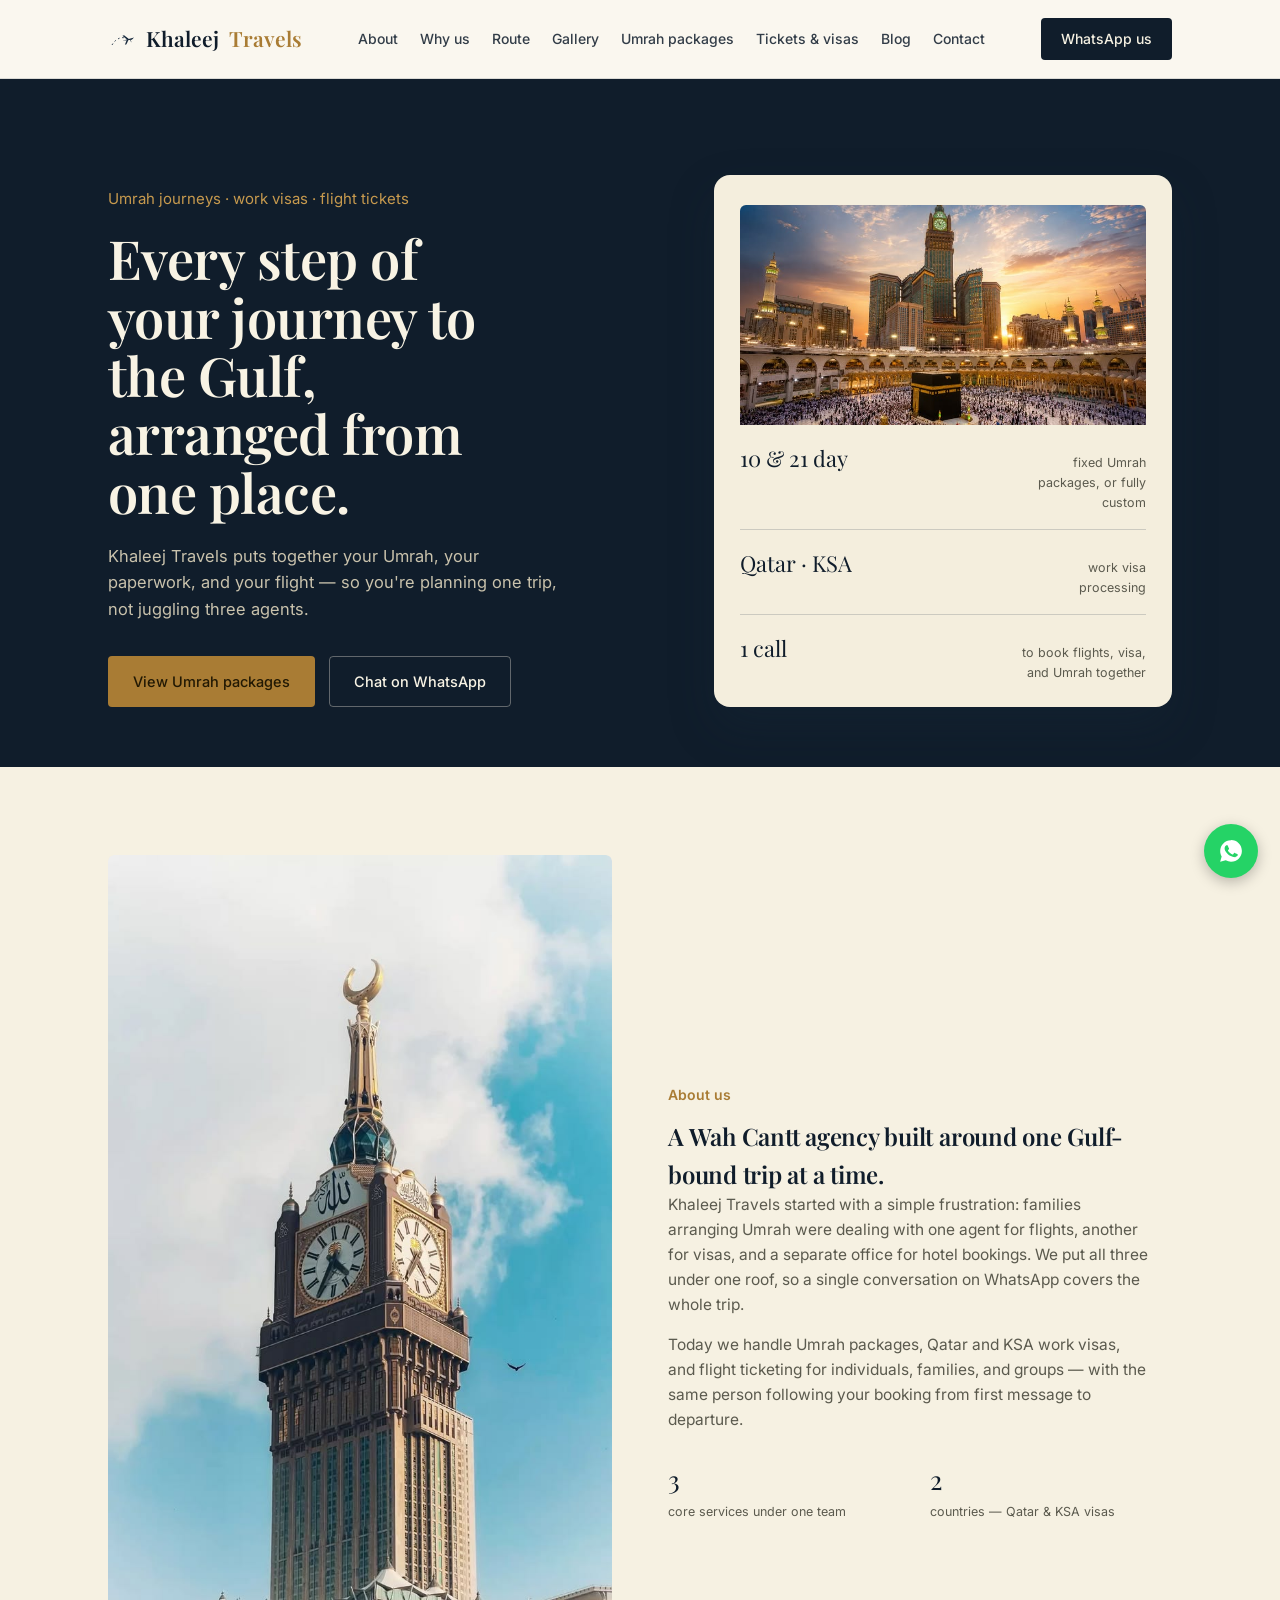
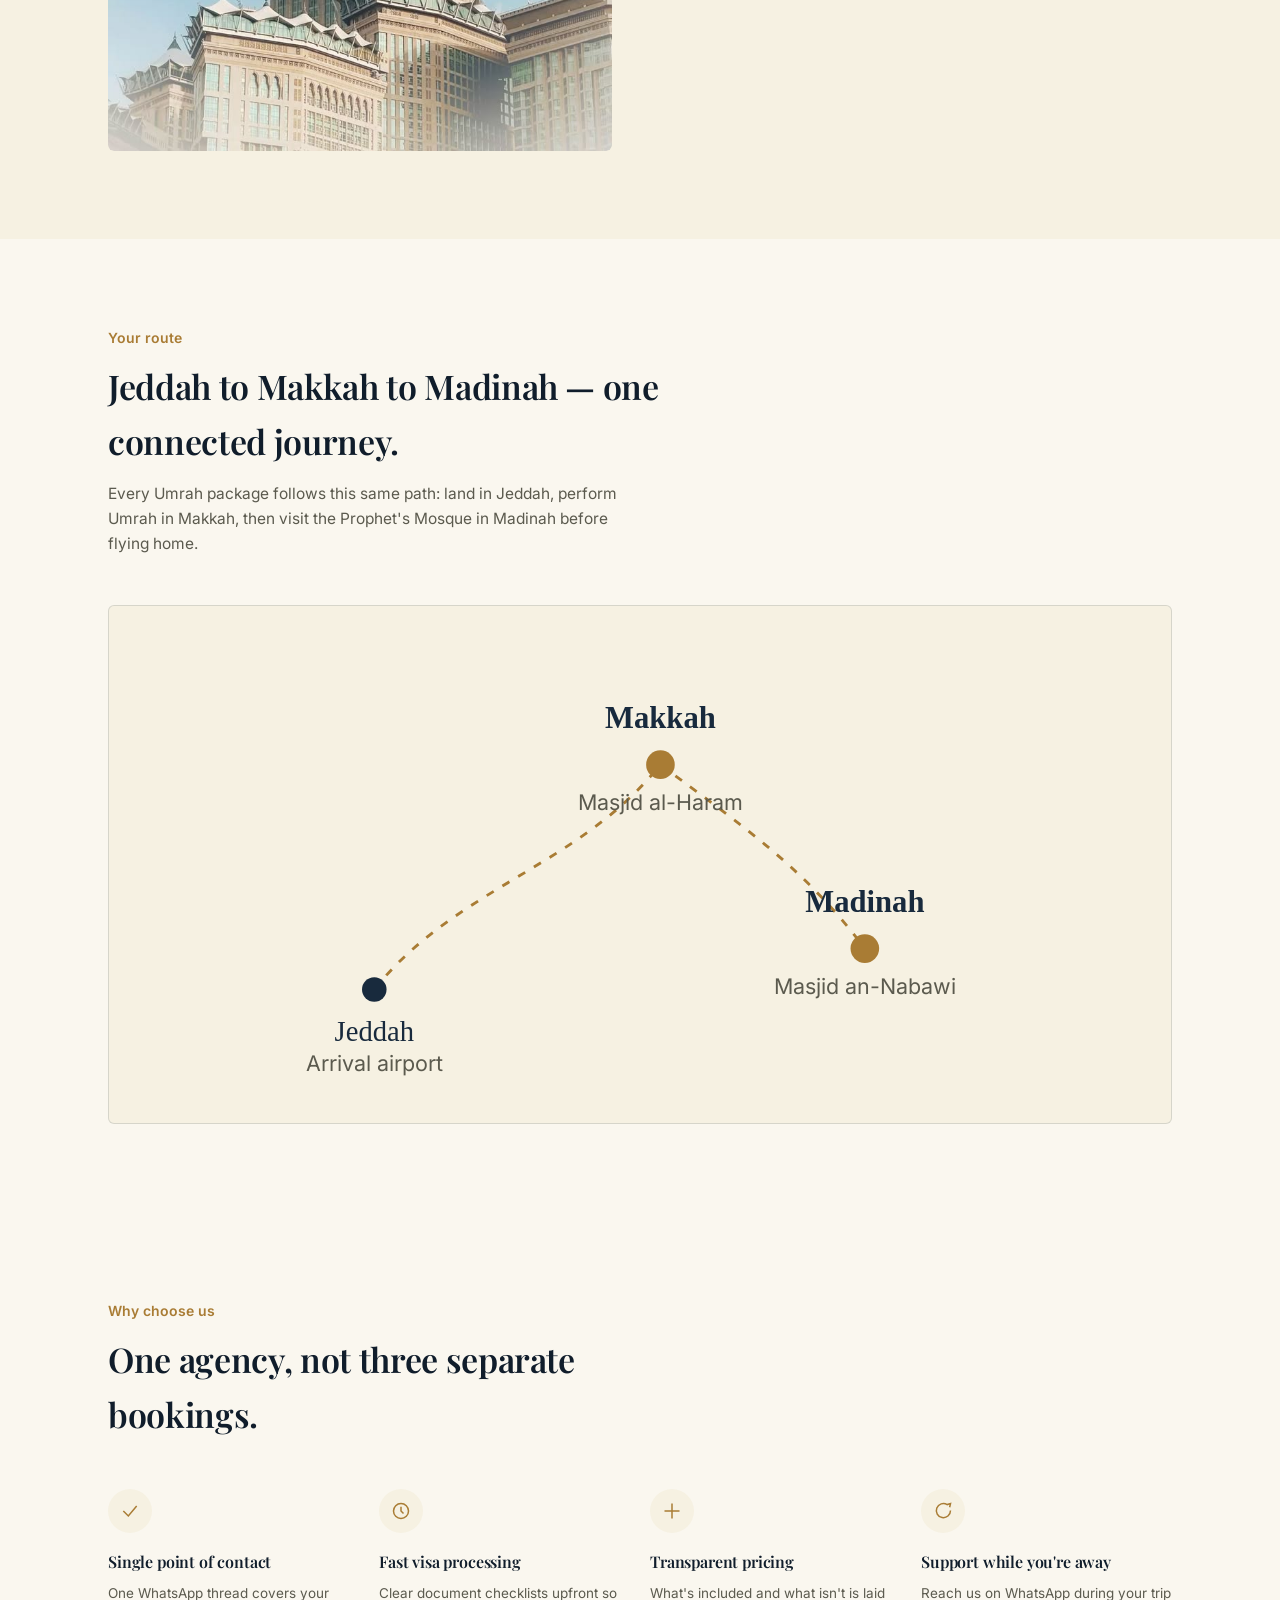
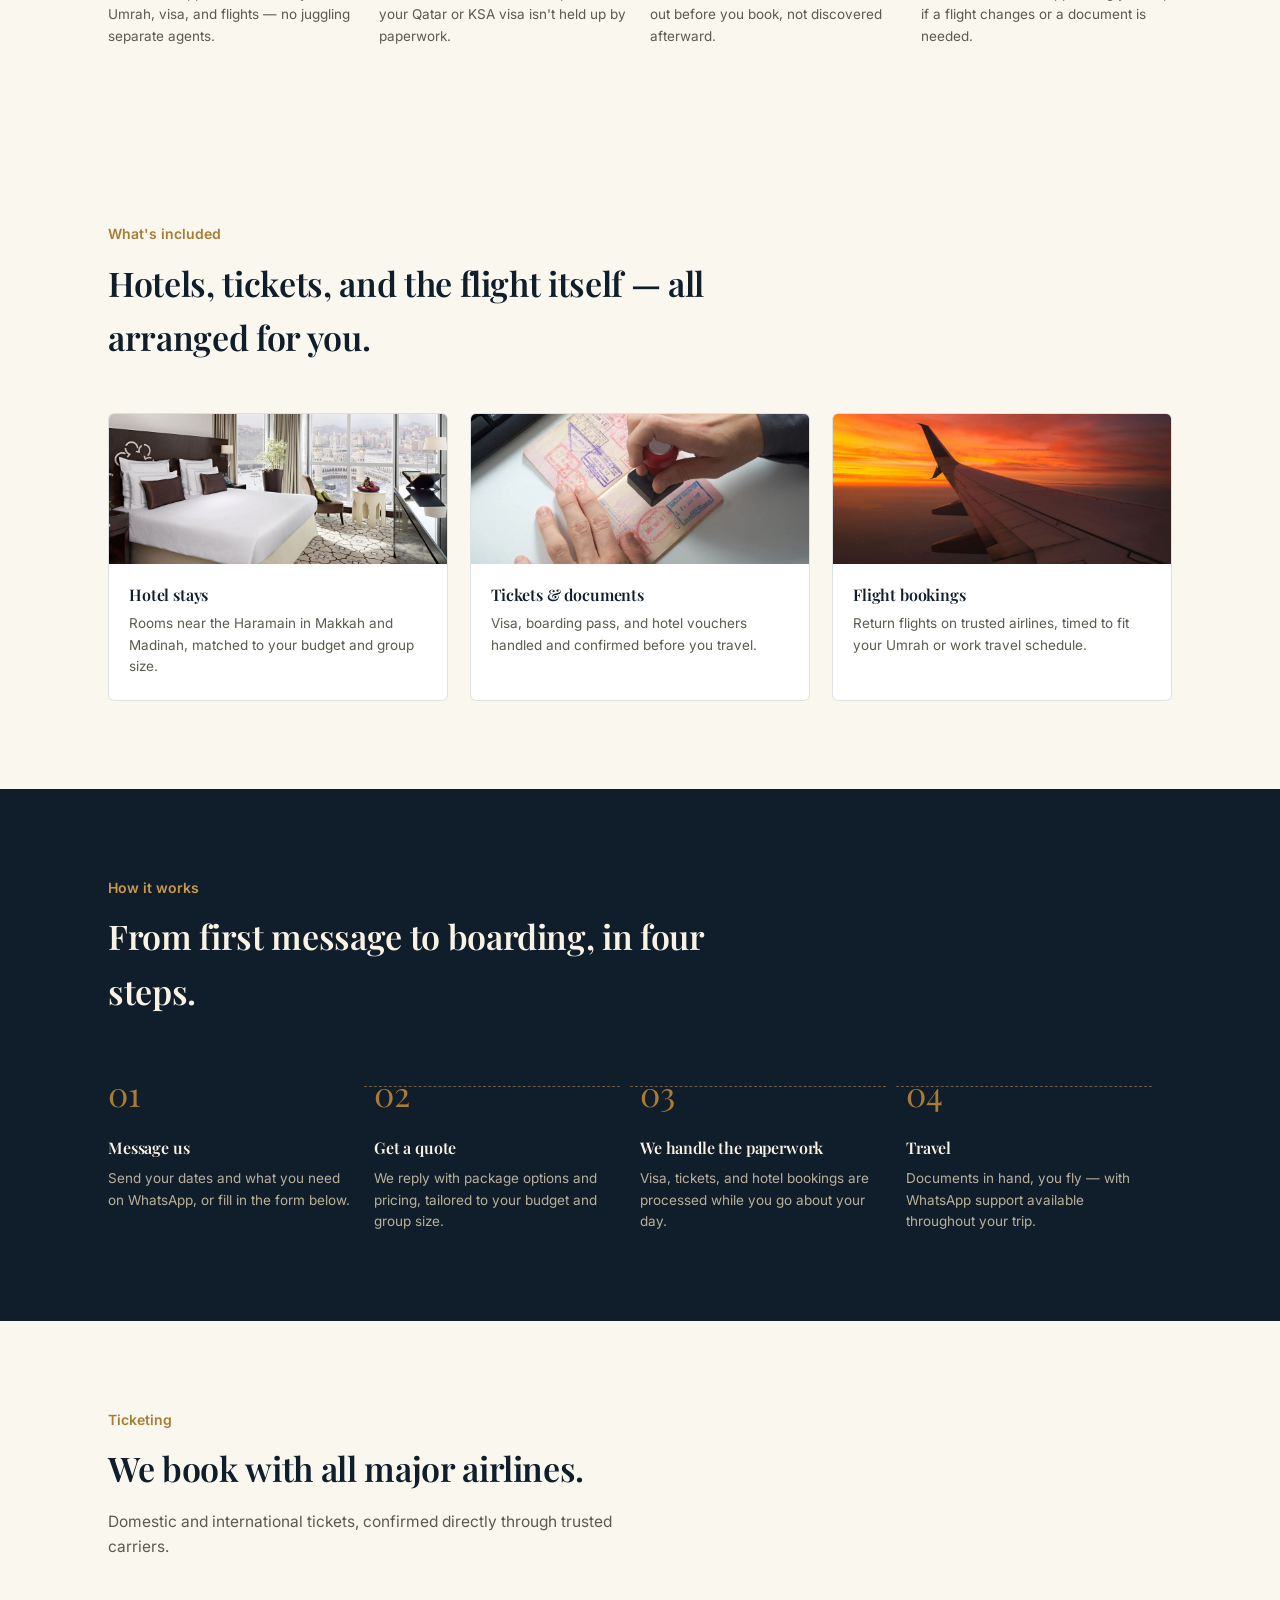
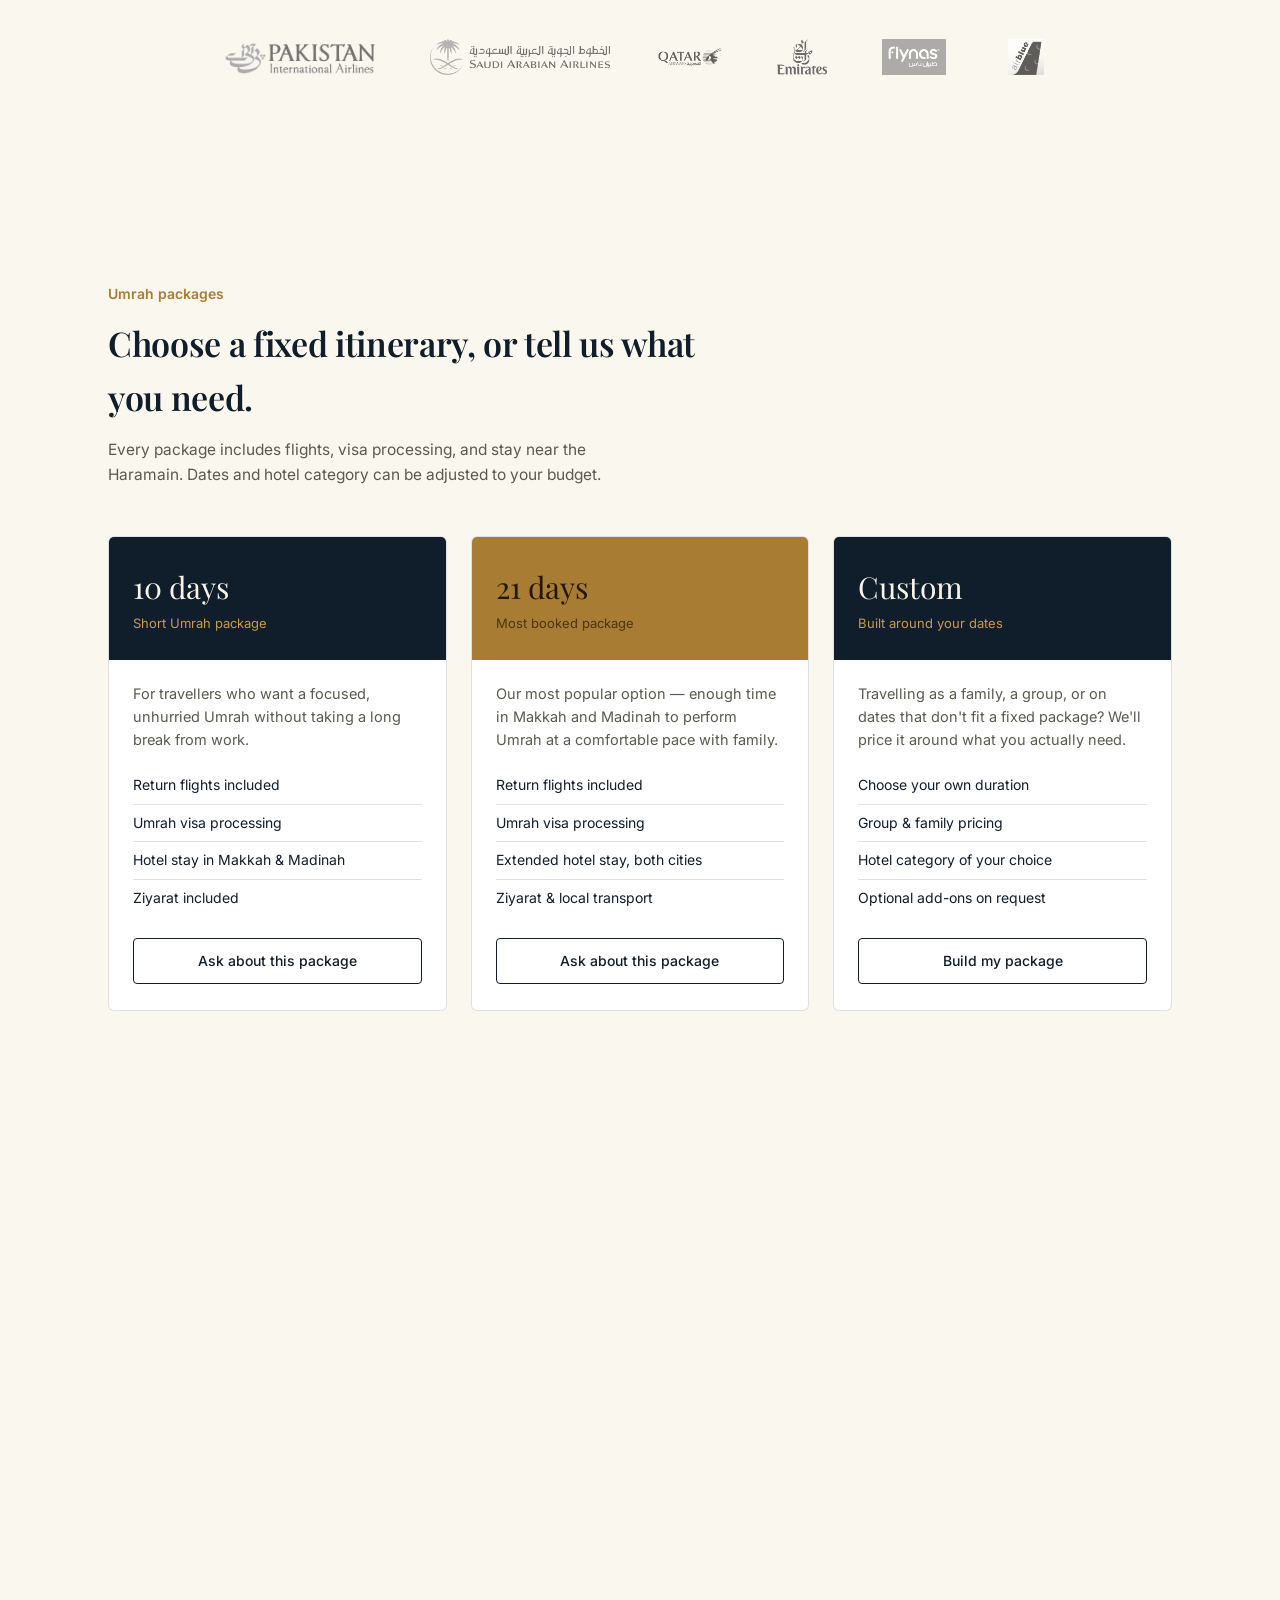
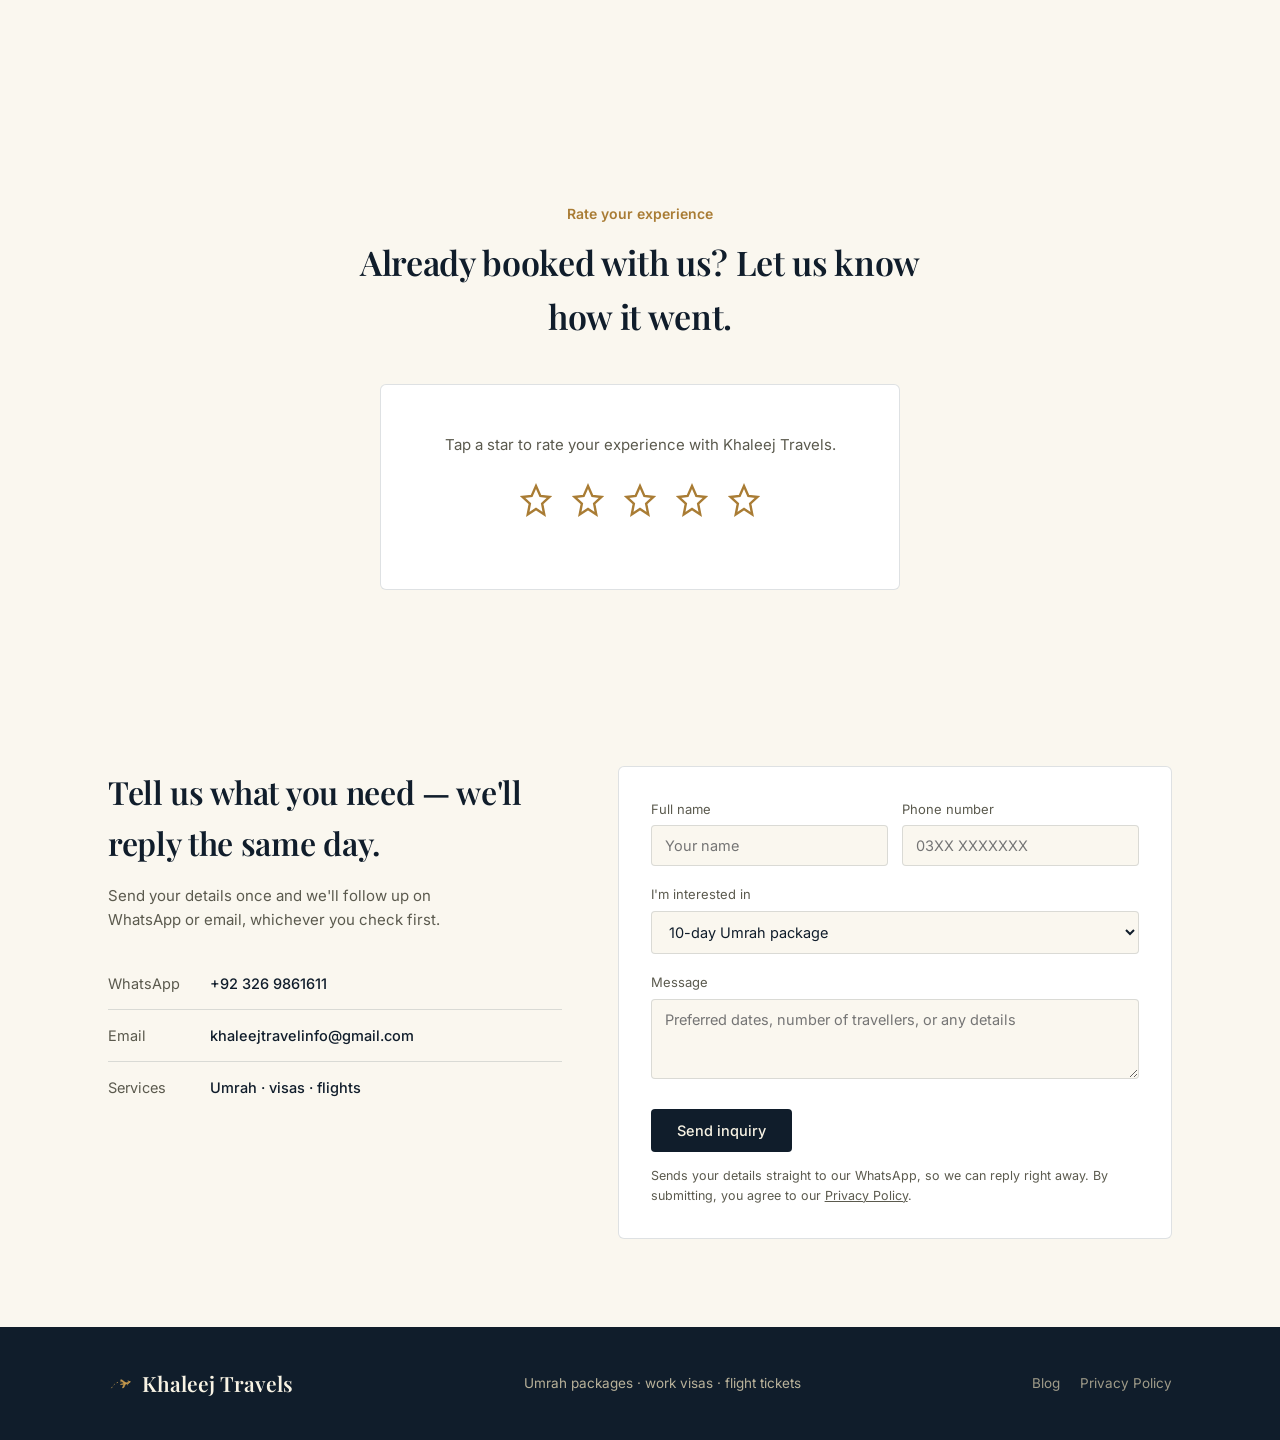
==== commit 9f02009f: "Update index.html" ====
--- a/index.html
+++ b/index.html
@@ -102,12 +102,9 @@
   </div>
 </header>
 
-<section class="hero hero-v2">
-  <div class="hero-photo-clip">
-    <img class="hero-photo-bg" src="images/kaaba-sunset.jpg" alt="Masjid al-Haram and the Kaaba in Makkah at sunset" loading="lazy">
-  </div>
-  <div class="wrap hero-wrap-v2">
-    <div class="hero-copy-v2">
+<section class="hero">
+  <div class="wrap">
+    <div>
       <div class="eyebrow-plain hero-fade">Umrah journeys · work visas · flight tickets</div>
       <h1 class="hero-fade d2">Every step of your journey to the Gulf, arranged from one place.</h1>
       <p class="hero-fade d3">Khaleej Travels puts together your Umrah, your paperwork, and your flight — so you're planning one trip, not juggling three agents.</p>
@@ -115,11 +112,12 @@
         <a class="btn btn-gold" href="#packages">View Umrah packages</a>
         <a class="btn btn-outline" href="https://wa.me/923269861611" target="_blank" rel="noopener">Chat on WhatsApp</a>
       </div>
-      <div class="hero-stats-v2 hero-fade d3">
-        <div class="hero-stat-v2"><span class="stat-num">10 &amp; 21 day</span><span class="stat-label">fixed packages, or fully custom</span></div>
-        <div class="hero-stat-v2"><span class="stat-num">Qatar · KSA</span><span class="stat-label">work visa processing</span></div>
-        <div class="hero-stat-v2"><span class="stat-num">1 call</span><span class="stat-label">books flights, visa, and Umrah</span></div>
-      </div>
+    </div>
+    <div class="hero-panel">
+      <img class="hero-photo" src="images/kaaba-sunset.jpg" alt="Masjid al-Haram and the Kaaba in Makkah at sunset" loading="lazy">
+      <div class="stat-row"><span class="stat-num">10 &amp; 21 day</span><span class="stat-label">fixed Umrah packages, or fully custom</span></div>
+      <div class="stat-row"><span class="stat-num">Qatar · KSA</span><span class="stat-label">work visa processing</span></div>
+      <div class="stat-row"><span class="stat-num">1 call</span><span class="stat-label">to book flights, visa, and Umrah together</span></div>
     </div>
   </div>
 </section>
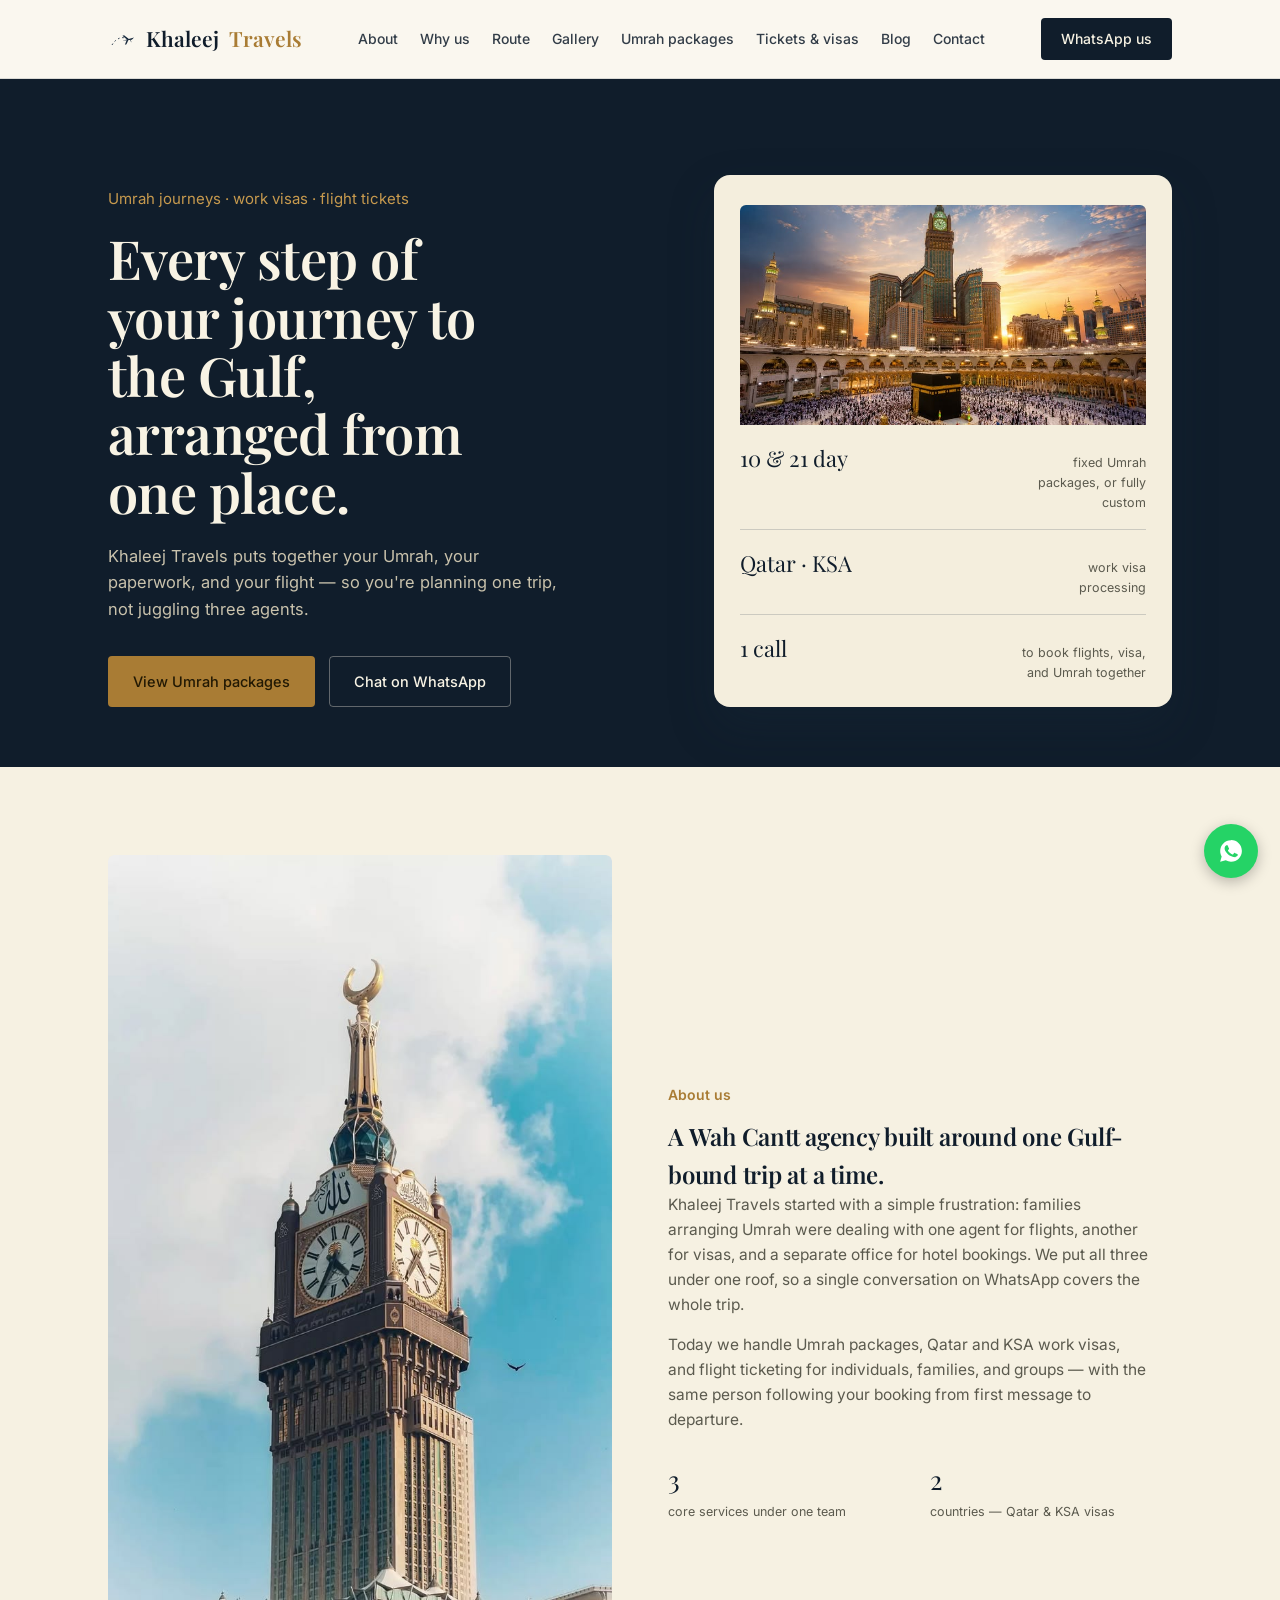
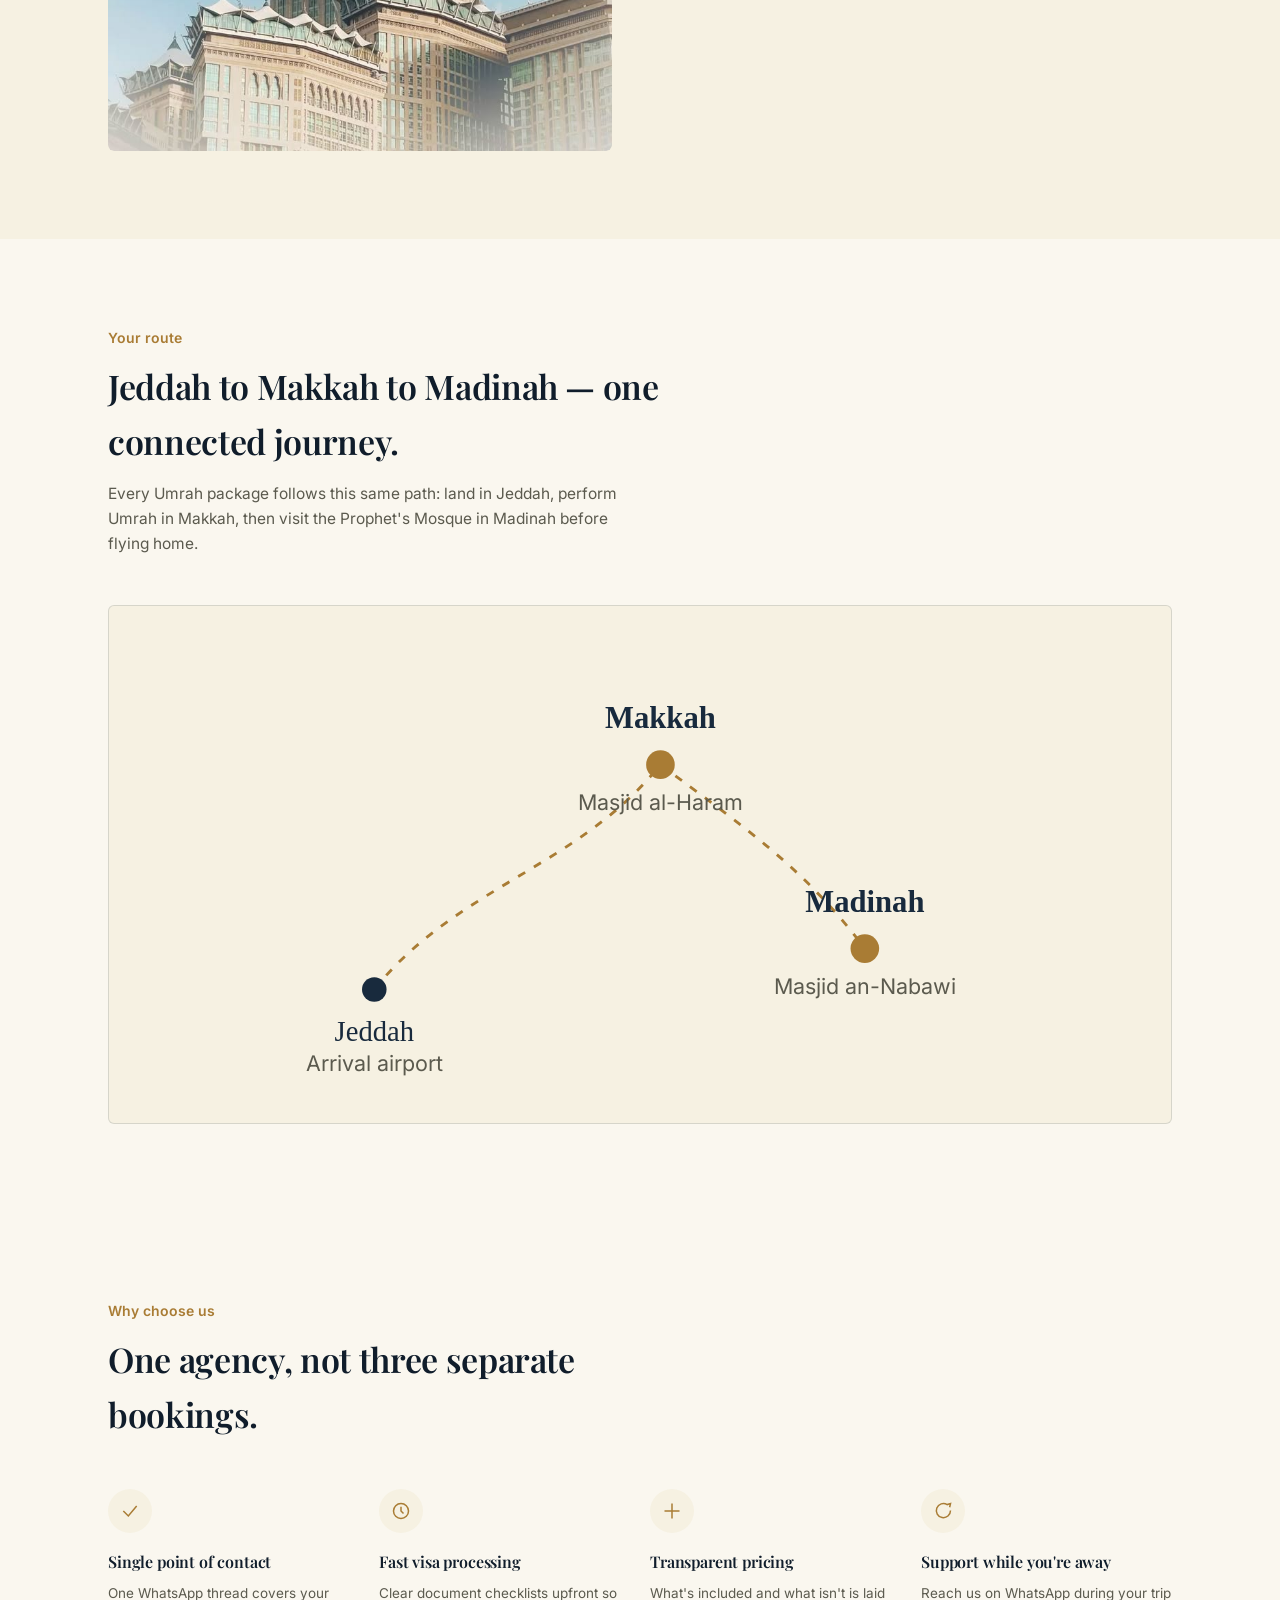
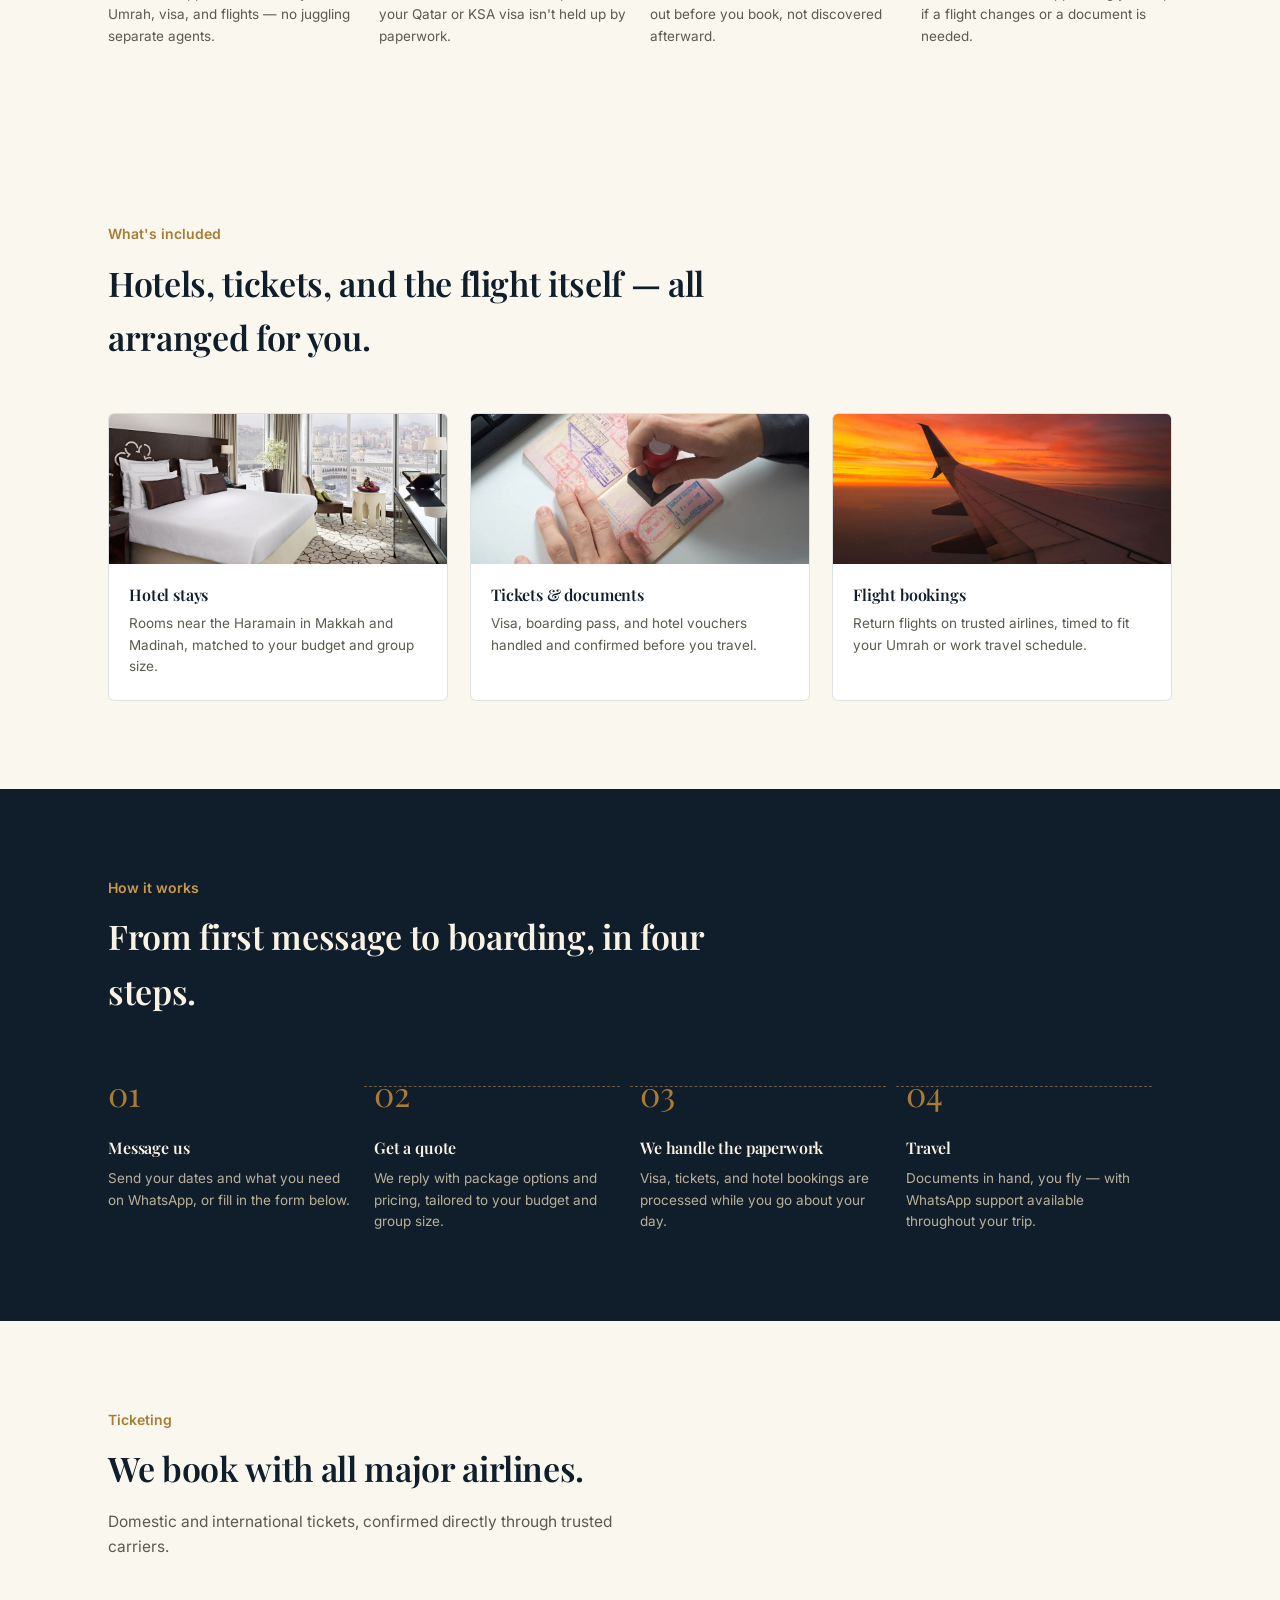
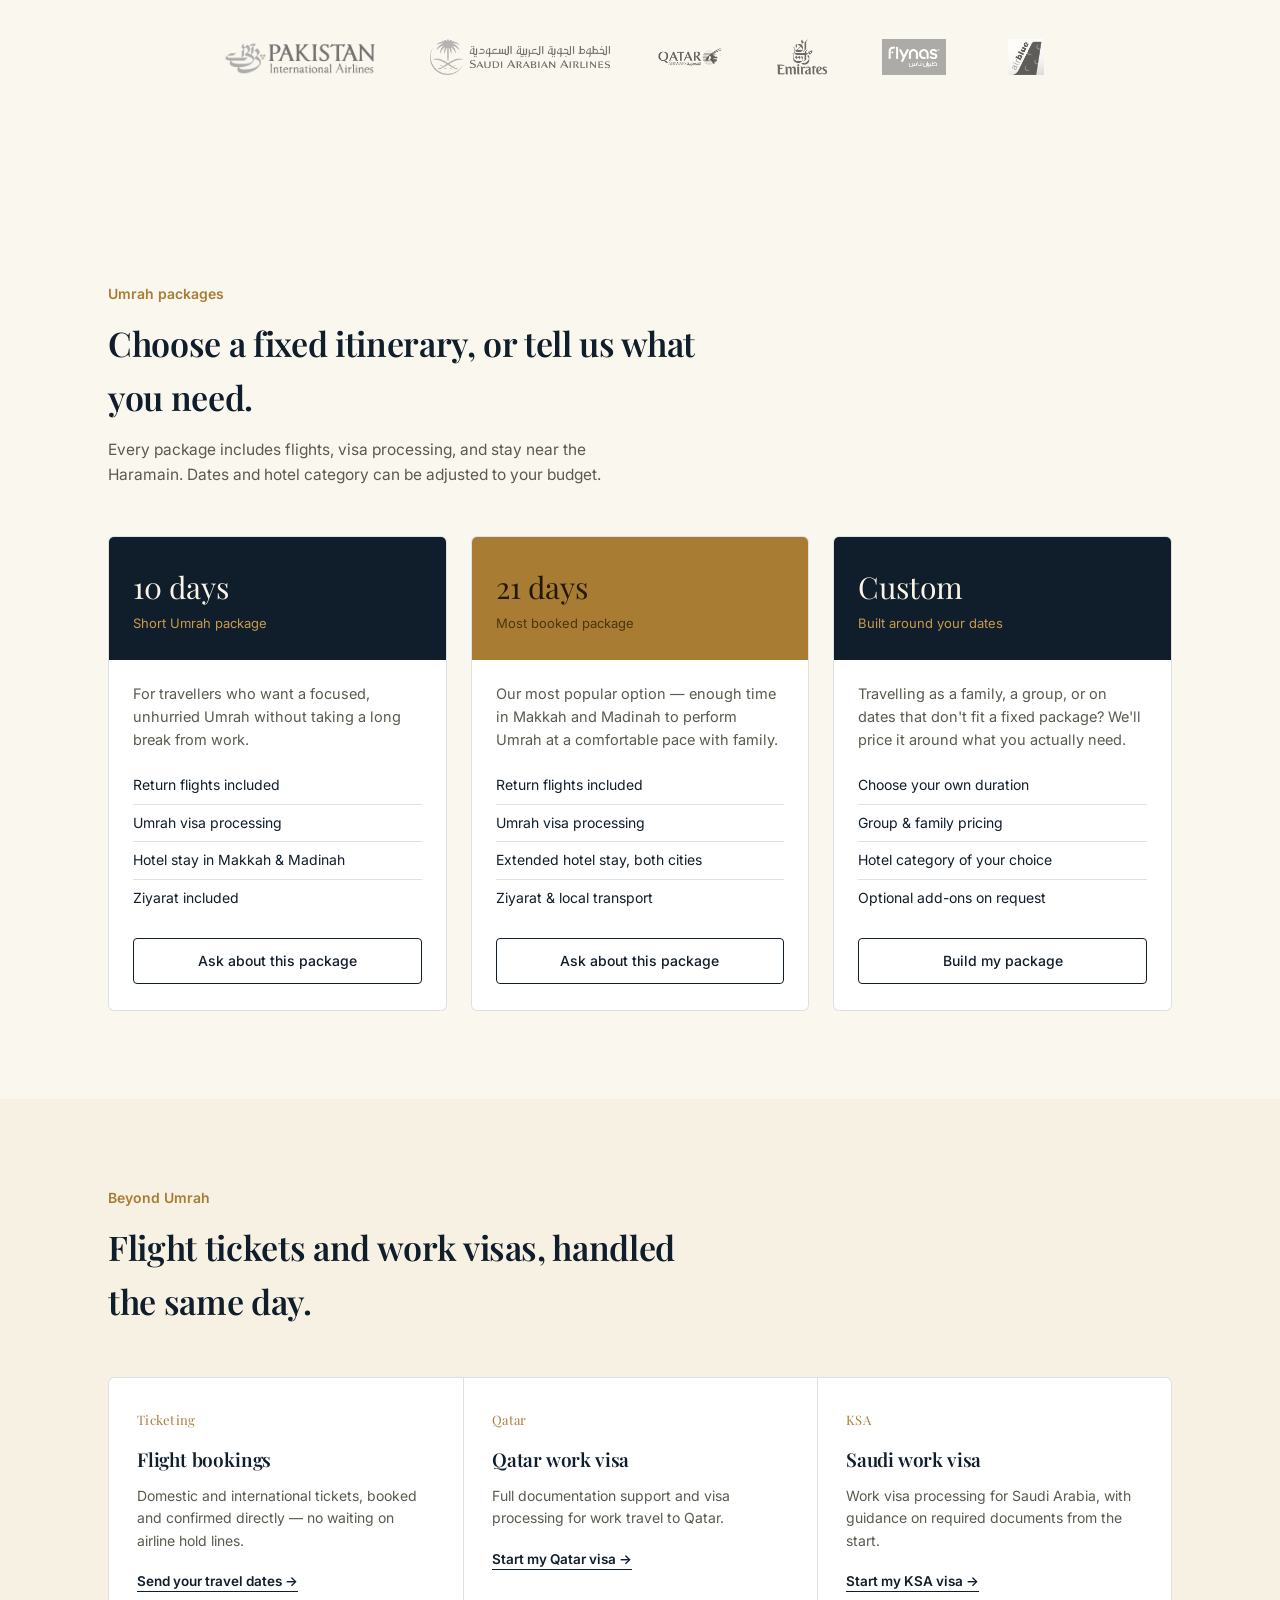
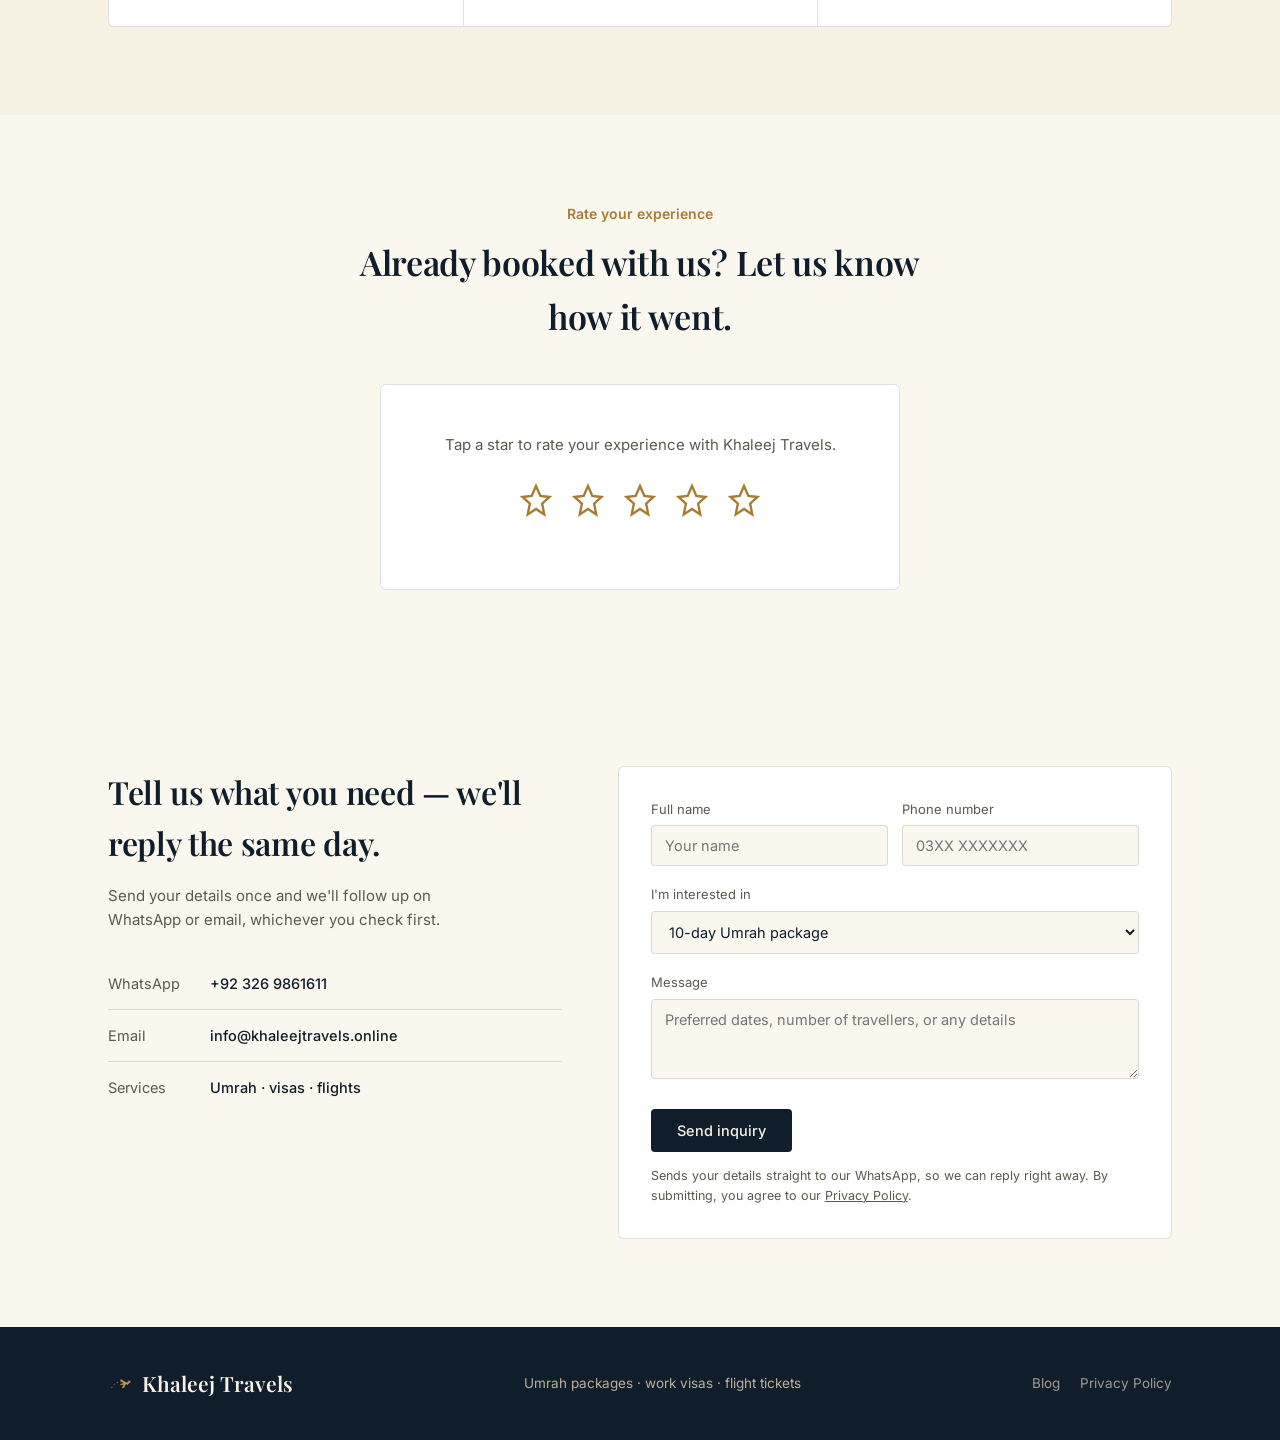
==== commit 1b3e96f4: "Update index.html" ====
--- a/index.html
+++ b/index.html
@@ -430,7 +430,7 @@
       <h2>Tell us what you need — we'll reply the same day.</h2>
       <p>Send your details once and we'll follow up on WhatsApp or email, whichever you check first.</p>
       <div class="contact-line"><span class="label">WhatsApp</span><span class="val">+92 326 9861611</span></div>
-      <div class="contact-line"><span class="label">Email</span><span class="val">khaleejtravelinfo@gmail.com</span></div>
+      <div class="contact-line"><span class="label">Email</span><span class="val">info@khaleejtravels.online</span></div>
       <div class="contact-line"><span class="label">Services</span><span class="val">Umrah · visas · flights</span></div>
     </div>
 
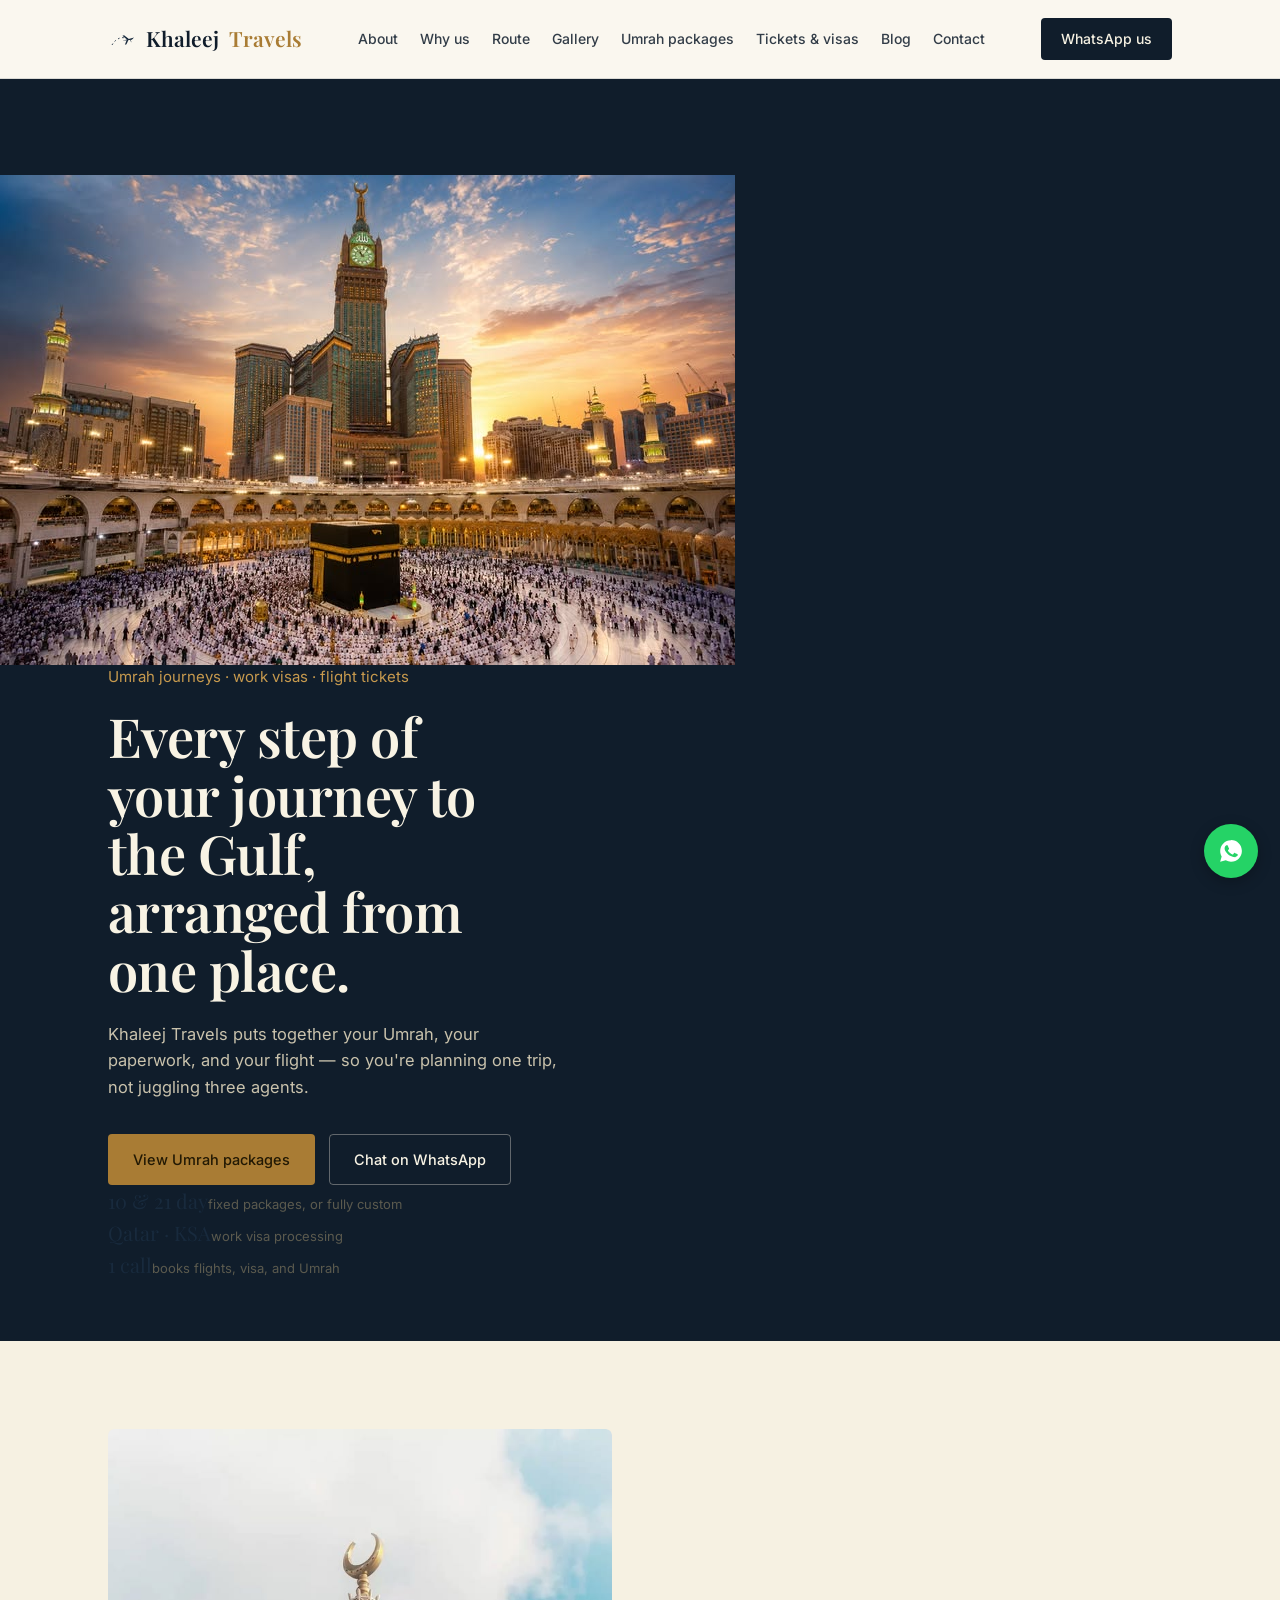
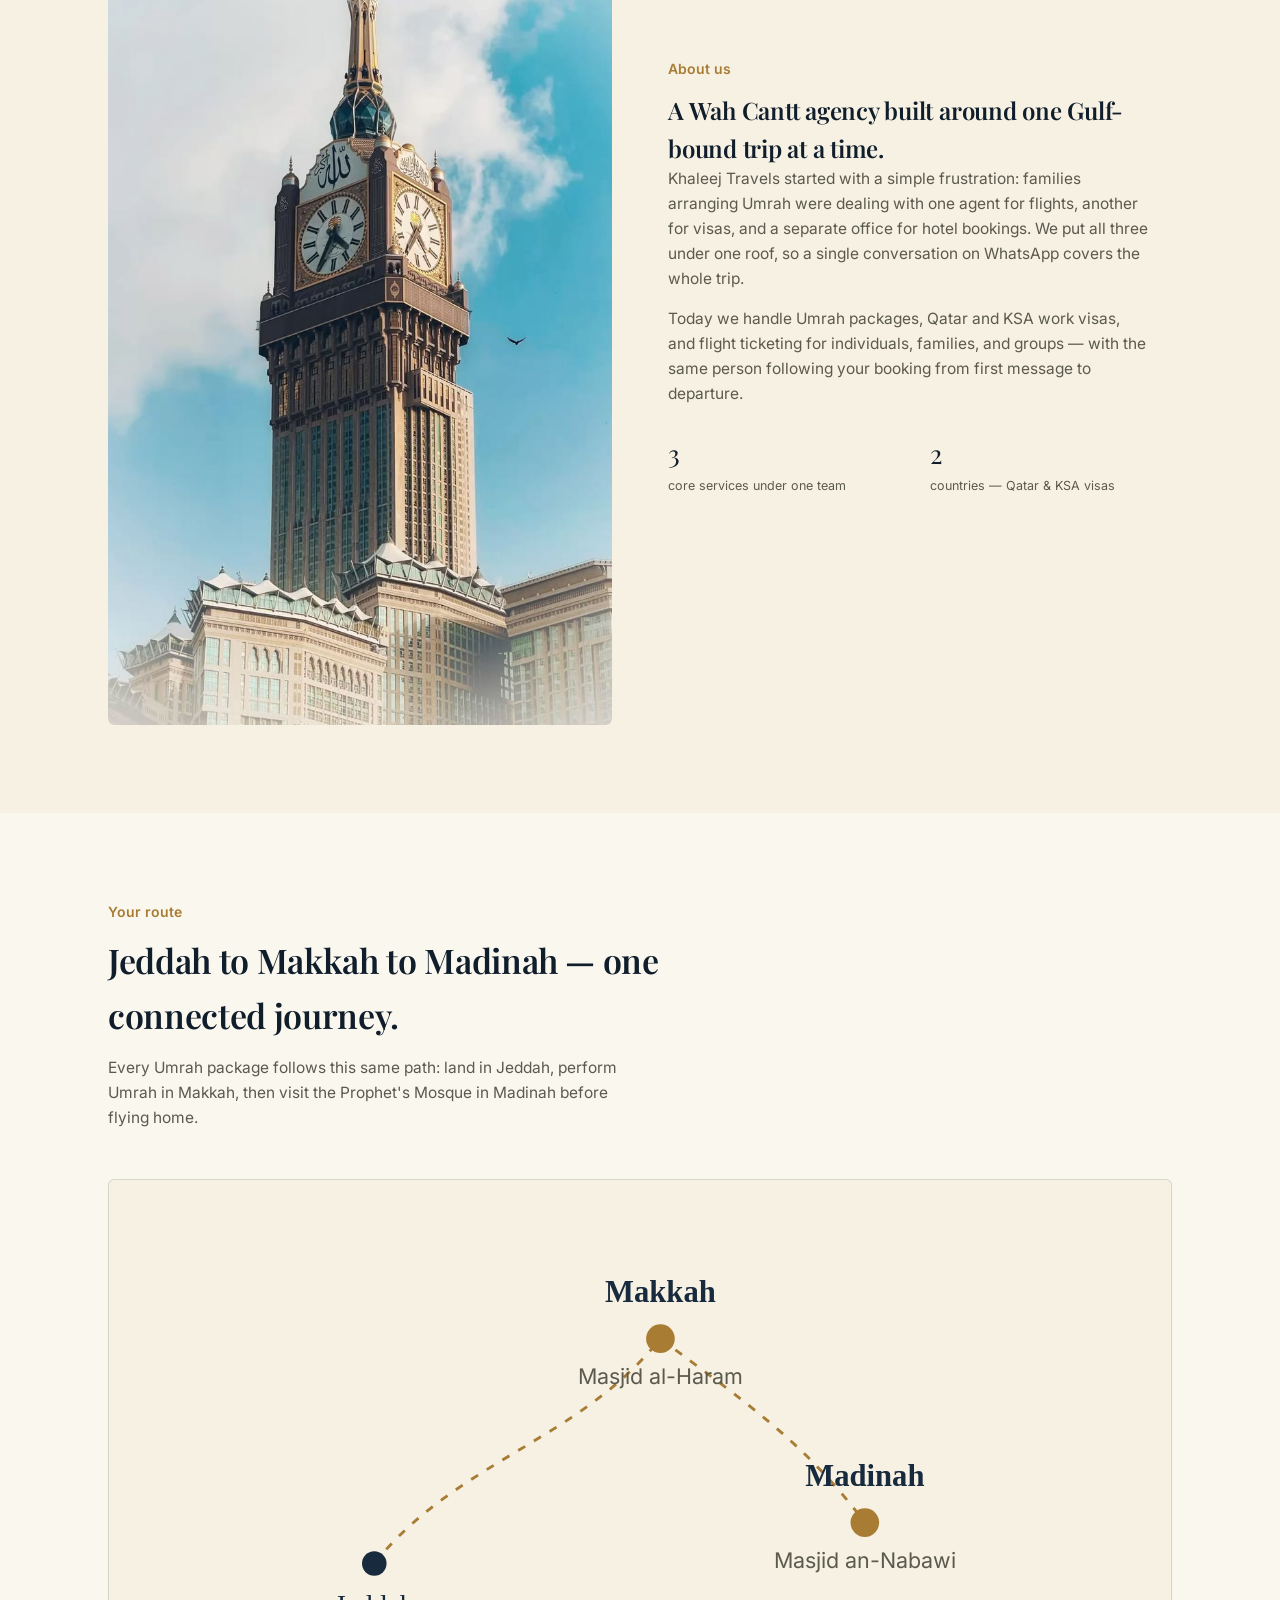
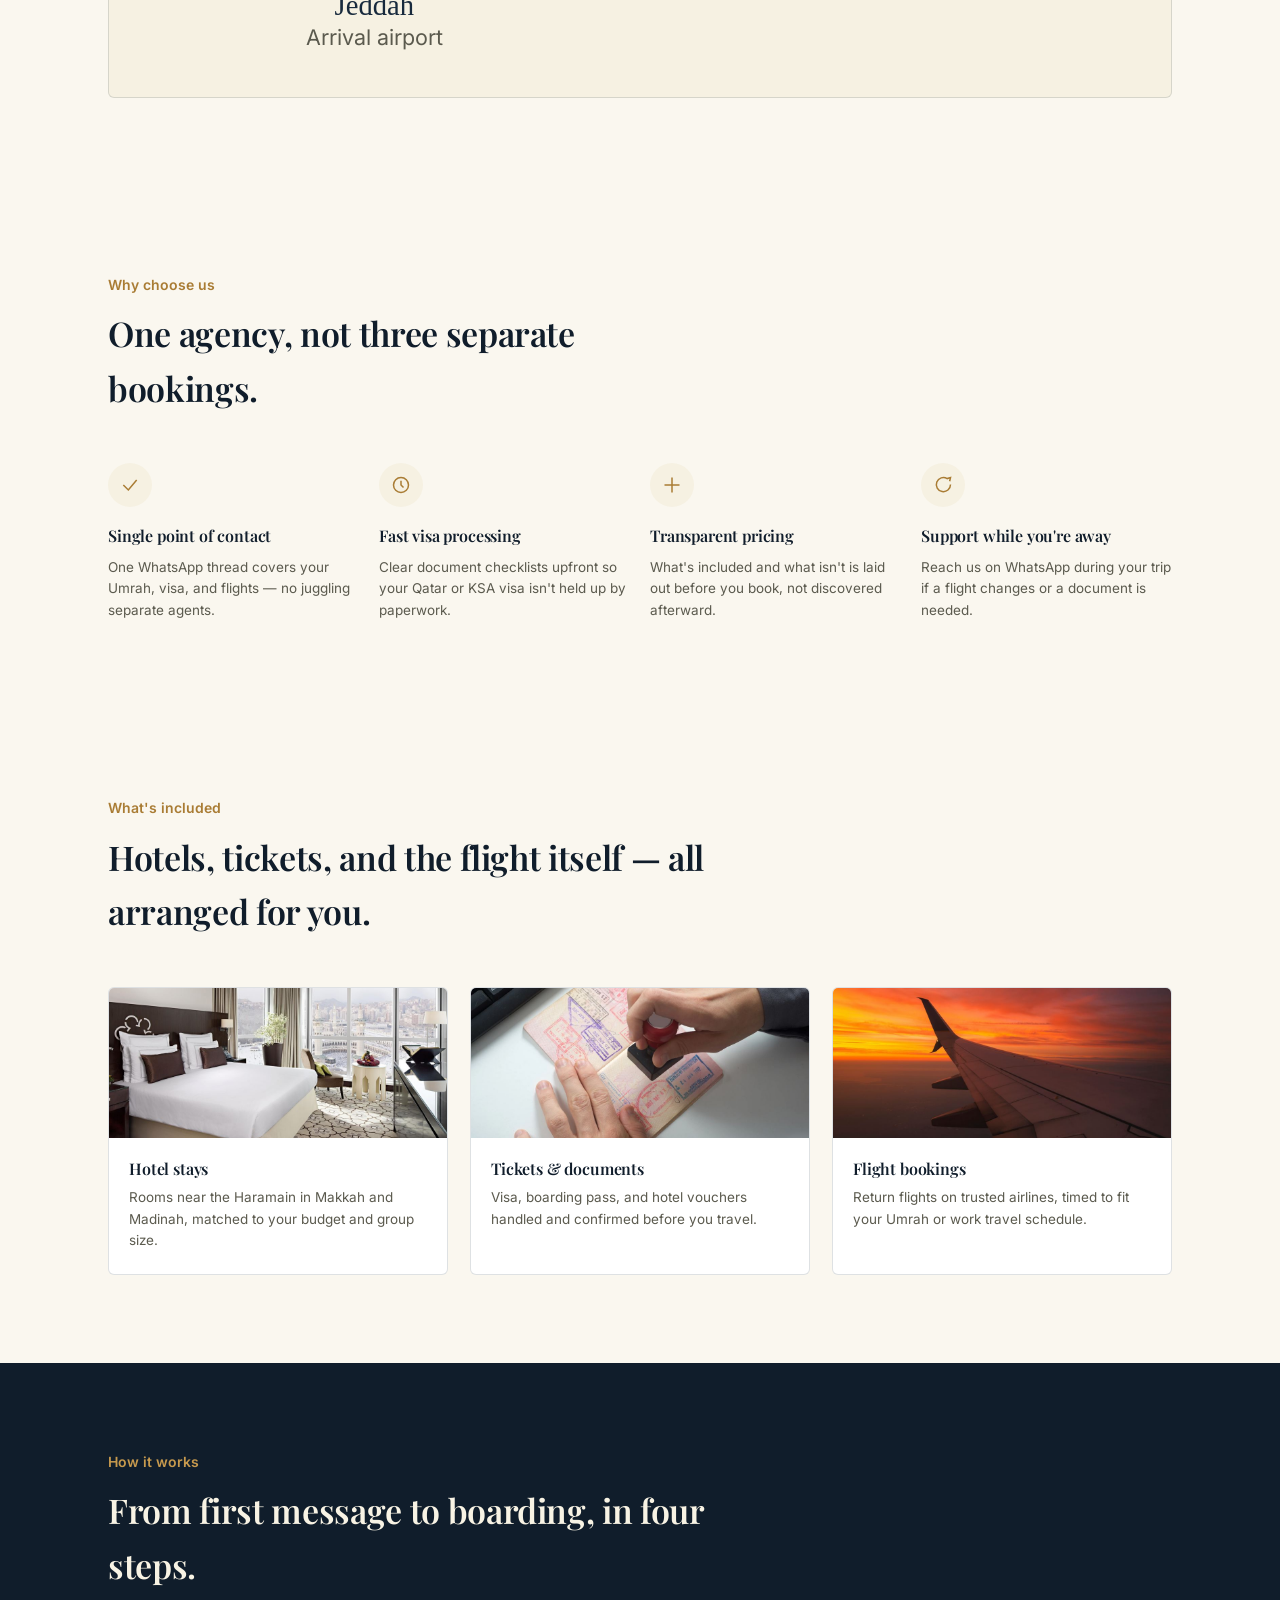
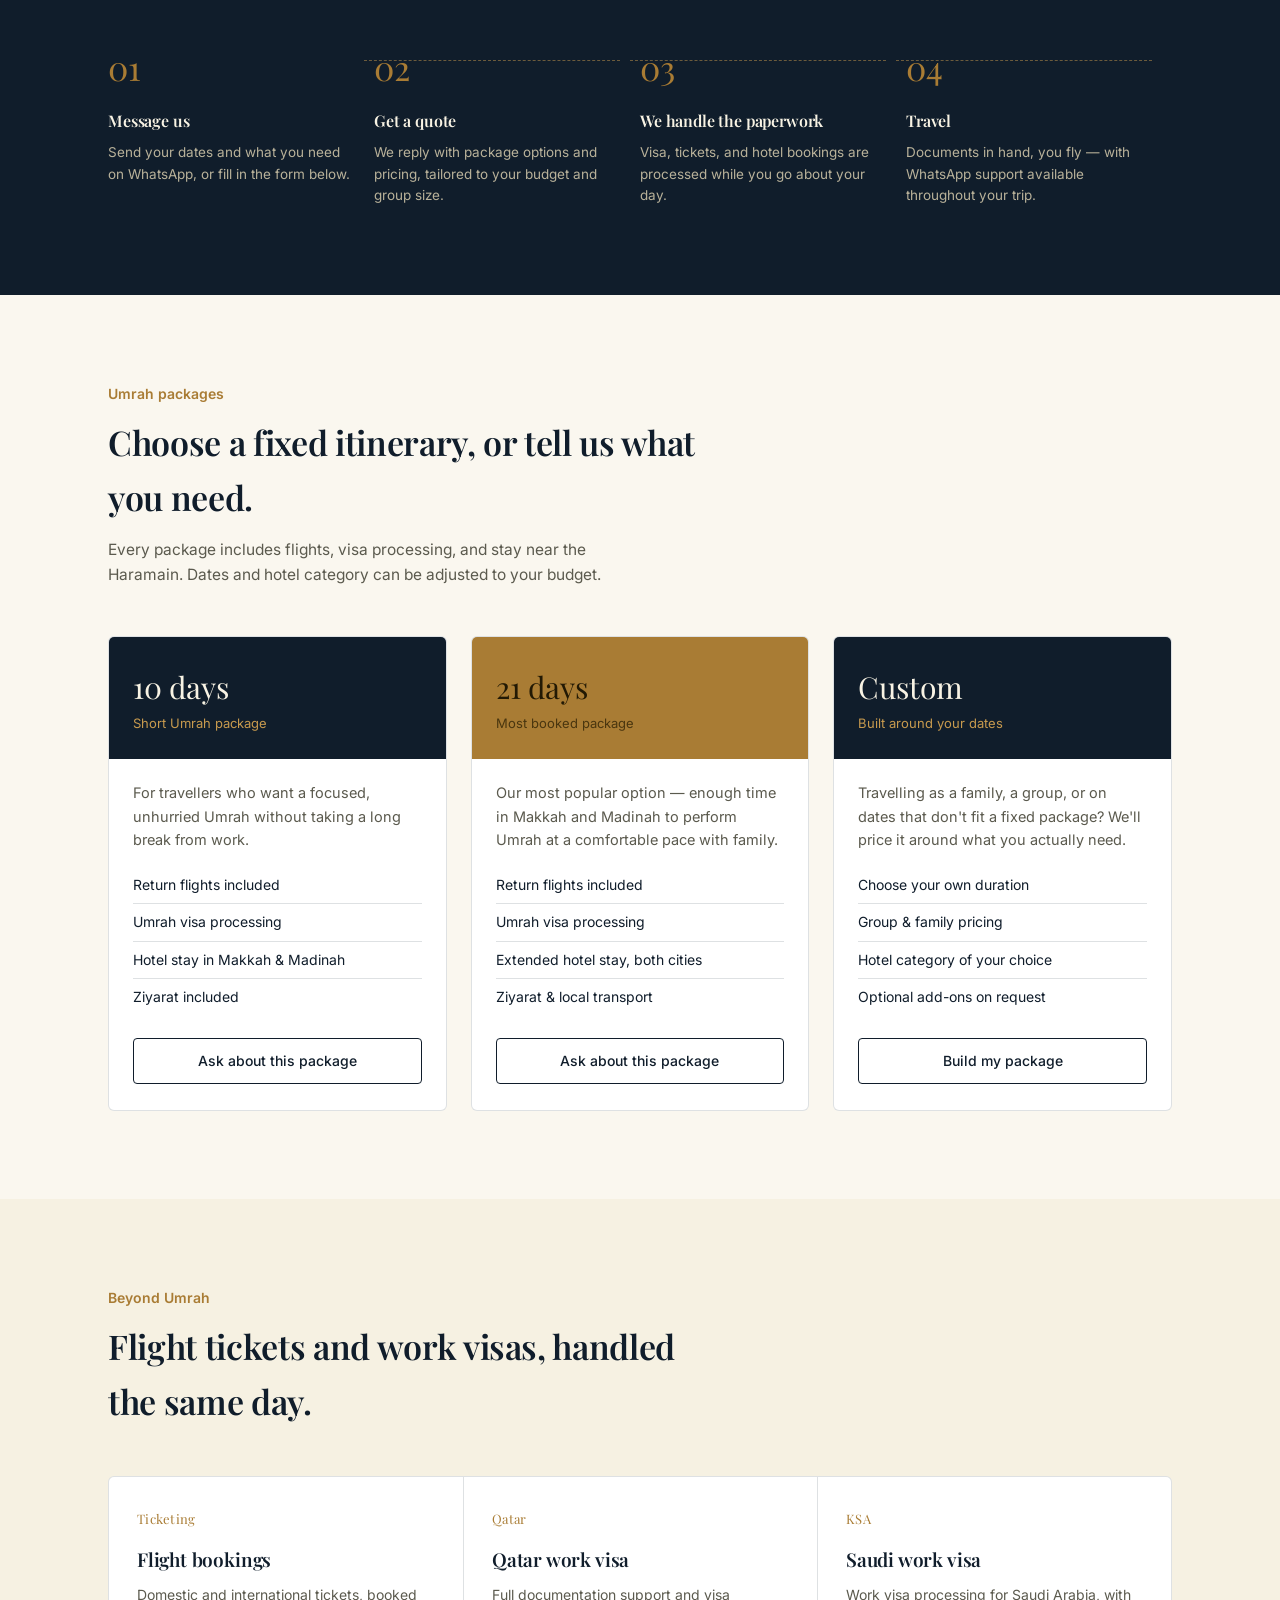
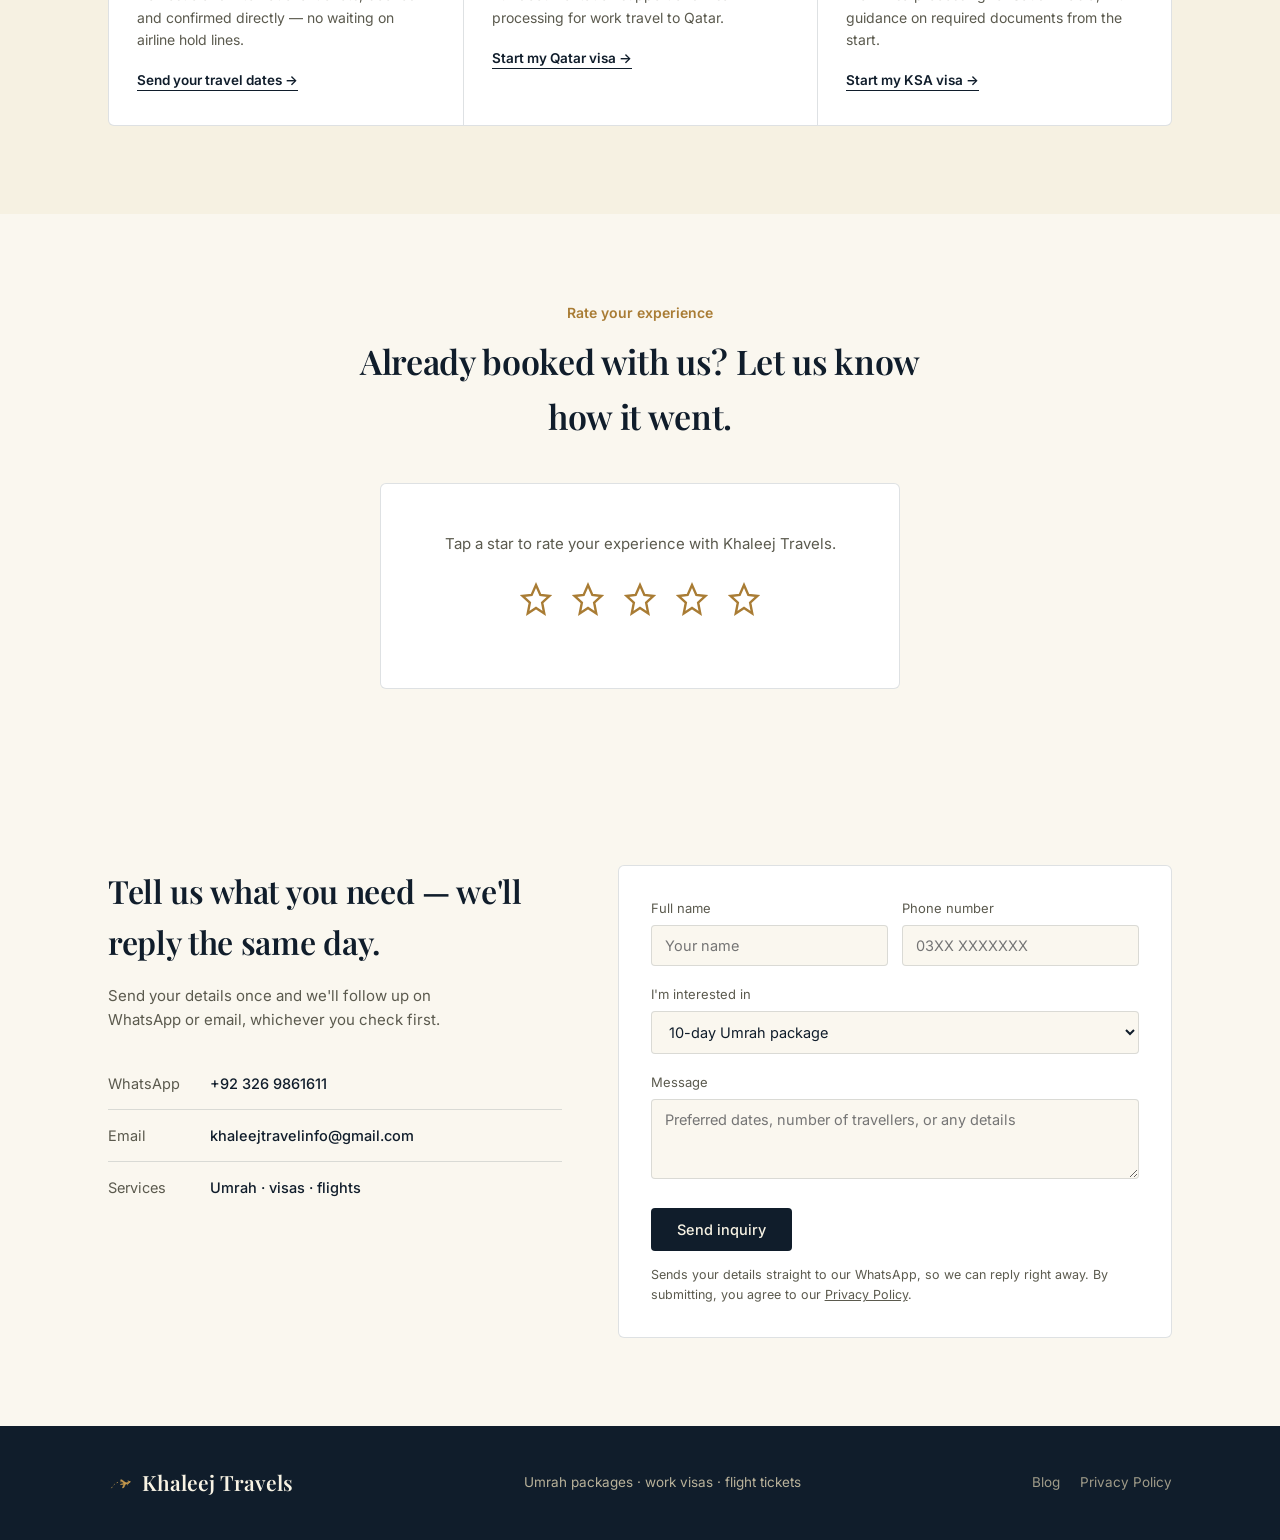
==== commit 399e71b0: "Update index.html" ====
--- a/index.html
+++ b/index.html
@@ -32,6 +32,7 @@
   "name": "Khaleej Travels",
   "url": "https://www.khaleejtravels.online/",
   "image": "https://www.khaleejtravels.online/images/kaaba-sunset.jpg",
+  "logo": "https://www.khaleejtravels.online/favicons/android-chrome-512x512.png",
   "description": "Umrah packages, Qatar & KSA work visa processing, and flight ticketing, arranged from one point of contact on WhatsApp.",
   "address": {
     "@type": "PostalAddress",
@@ -53,7 +54,11 @@
   ]
 }
 </script>
-<link rel="icon" type="image/svg+xml" href="data:image/svg+xml,%3Csvg xmlns='http://www.w3.org/2000/svg' viewBox='0 0 42 42'%3E%3Cpath d='M6 30 C 14 16, 28 16, 36 26' stroke='%23182A3D' stroke-width='1.6' fill='none' stroke-dasharray='2.5 4'/%3E%3Cg transform='translate(30,20) rotate(-15)'%3E%3Cpath d='M-9 1.2 L9 1.2 L5 -1.2 L9 1.2 L5 3.6 Z' fill='%23182A3D'/%3E%3Cpath d='M-2 1.2 L-7 -6 L-4.5 -6 L1 1.2 Z' fill='%23182A3D'/%3E%3Cpath d='M-2 1.2 L-7 8 L-4.5 8 L1 1.2 Z' fill='%23182A3D'/%3E%3C/g%3E%3C/svg%3E">
+<link rel="icon" type="image/x-icon" href="/favicons/favicon.ico">
+<link rel="icon" type="image/png" sizes="32x32" href="/favicons/favicon-32x32.png">
+<link rel="icon" type="image/png" sizes="16x16" href="/favicons/favicon-16x16.png">
+<link rel="apple-touch-icon" sizes="180x180" href="/favicons/apple-touch-icon.png">
+<link rel="manifest" href="/favicons/site.webmanifest">
 <link rel="preconnect" href="https://fonts.googleapis.com">
 <link rel="preconnect" href="https://fonts.gstatic.com" crossorigin>
 <link href="https://fonts.googleapis.com/css2?family=Playfair+Display:ital,wght@0,400;0,500;0,600;0,700;1,500&family=Inter:wght@400;500;600;700&display=swap" rel="stylesheet">
@@ -102,9 +107,12 @@
   </div>
 </header>
 
-<section class="hero">
-  <div class="wrap">
-    <div>
+<section class="hero hero-v2">
+  <div class="hero-photo-clip">
+    <img class="hero-photo-bg" src="images/kaaba-sunset.jpg" alt="Masjid al-Haram and the Kaaba in Makkah at sunset" loading="lazy">
+  </div>
+  <div class="wrap hero-wrap-v2">
+    <div class="hero-copy-v2">
       <div class="eyebrow-plain hero-fade">Umrah journeys · work visas · flight tickets</div>
       <h1 class="hero-fade d2">Every step of your journey to the Gulf, arranged from one place.</h1>
       <p class="hero-fade d3">Khaleej Travels puts together your Umrah, your paperwork, and your flight — so you're planning one trip, not juggling three agents.</p>
@@ -112,12 +120,11 @@
         <a class="btn btn-gold" href="#packages">View Umrah packages</a>
         <a class="btn btn-outline" href="https://wa.me/923269861611" target="_blank" rel="noopener">Chat on WhatsApp</a>
       </div>
-    </div>
-    <div class="hero-panel">
-      <img class="hero-photo" src="images/kaaba-sunset.jpg" alt="Masjid al-Haram and the Kaaba in Makkah at sunset" loading="lazy">
-      <div class="stat-row"><span class="stat-num">10 &amp; 21 day</span><span class="stat-label">fixed Umrah packages, or fully custom</span></div>
-      <div class="stat-row"><span class="stat-num">Qatar · KSA</span><span class="stat-label">work visa processing</span></div>
-      <div class="stat-row"><span class="stat-num">1 call</span><span class="stat-label">to book flights, visa, and Umrah together</span></div>
+      <div class="hero-stats-v2 hero-fade d3">
+        <div class="hero-stat-v2"><span class="stat-num">10 &amp; 21 day</span><span class="stat-label">fixed packages, or fully custom</span></div>
+        <div class="hero-stat-v2"><span class="stat-num">Qatar · KSA</span><span class="stat-label">work visa processing</span></div>
+        <div class="hero-stat-v2"><span class="stat-num">1 call</span><span class="stat-label">books flights, visa, and Umrah</span></div>
+      </div>
     </div>
   </div>
 </section>
@@ -284,23 +291,7 @@
     </div>
   </div>
 </section>
-  <section class="section reveal" id="airlines">
-  <div class="wrap">
-    <div class="section-head">
-      <div class="kicker">Ticketing</div>
-      <h2>We book with all major airlines.</h2>
-      <p>Domestic and international tickets, confirmed directly through trusted carriers.</p>
-    </div>
-    <div class="airline-strip">
-      <img src="images/airlines/pia.png" alt="Pakistan International Airlines logo" loading="lazy">
-      <img src="images/airlines/saudia.png" alt="Saudia logo" loading="lazy">
-      <img src="images/airlines/qatar-airways.png" alt="Qatar Airways logo" loading="lazy">
-      <img src="images/airlines/emirates.png" alt="Emirates logo" loading="lazy">
-      <img src="images/airlines/flynas.png" alt="flynas logo" loading="lazy">
-      <img src="images/airlines/airblue.png" alt="airblue logo" loading="lazy">
-    </div>
-  </div>
-</section>
+
 <section class="section reveal" id="packages">
   <div class="wrap">
     <div class="section-head">
@@ -430,7 +421,7 @@
       <h2>Tell us what you need — we'll reply the same day.</h2>
       <p>Send your details once and we'll follow up on WhatsApp or email, whichever you check first.</p>
       <div class="contact-line"><span class="label">WhatsApp</span><span class="val">+92 326 9861611</span></div>
-      <div class="contact-line"><span class="label">Email</span><span class="val">info@khaleejtravels.online</span></div>
+      <div class="contact-line"><span class="label">Email</span><span class="val">khaleejtravelinfo@gmail.com</span></div>
       <div class="contact-line"><span class="label">Services</span><span class="val">Umrah · visas · flights</span></div>
     </div>
 
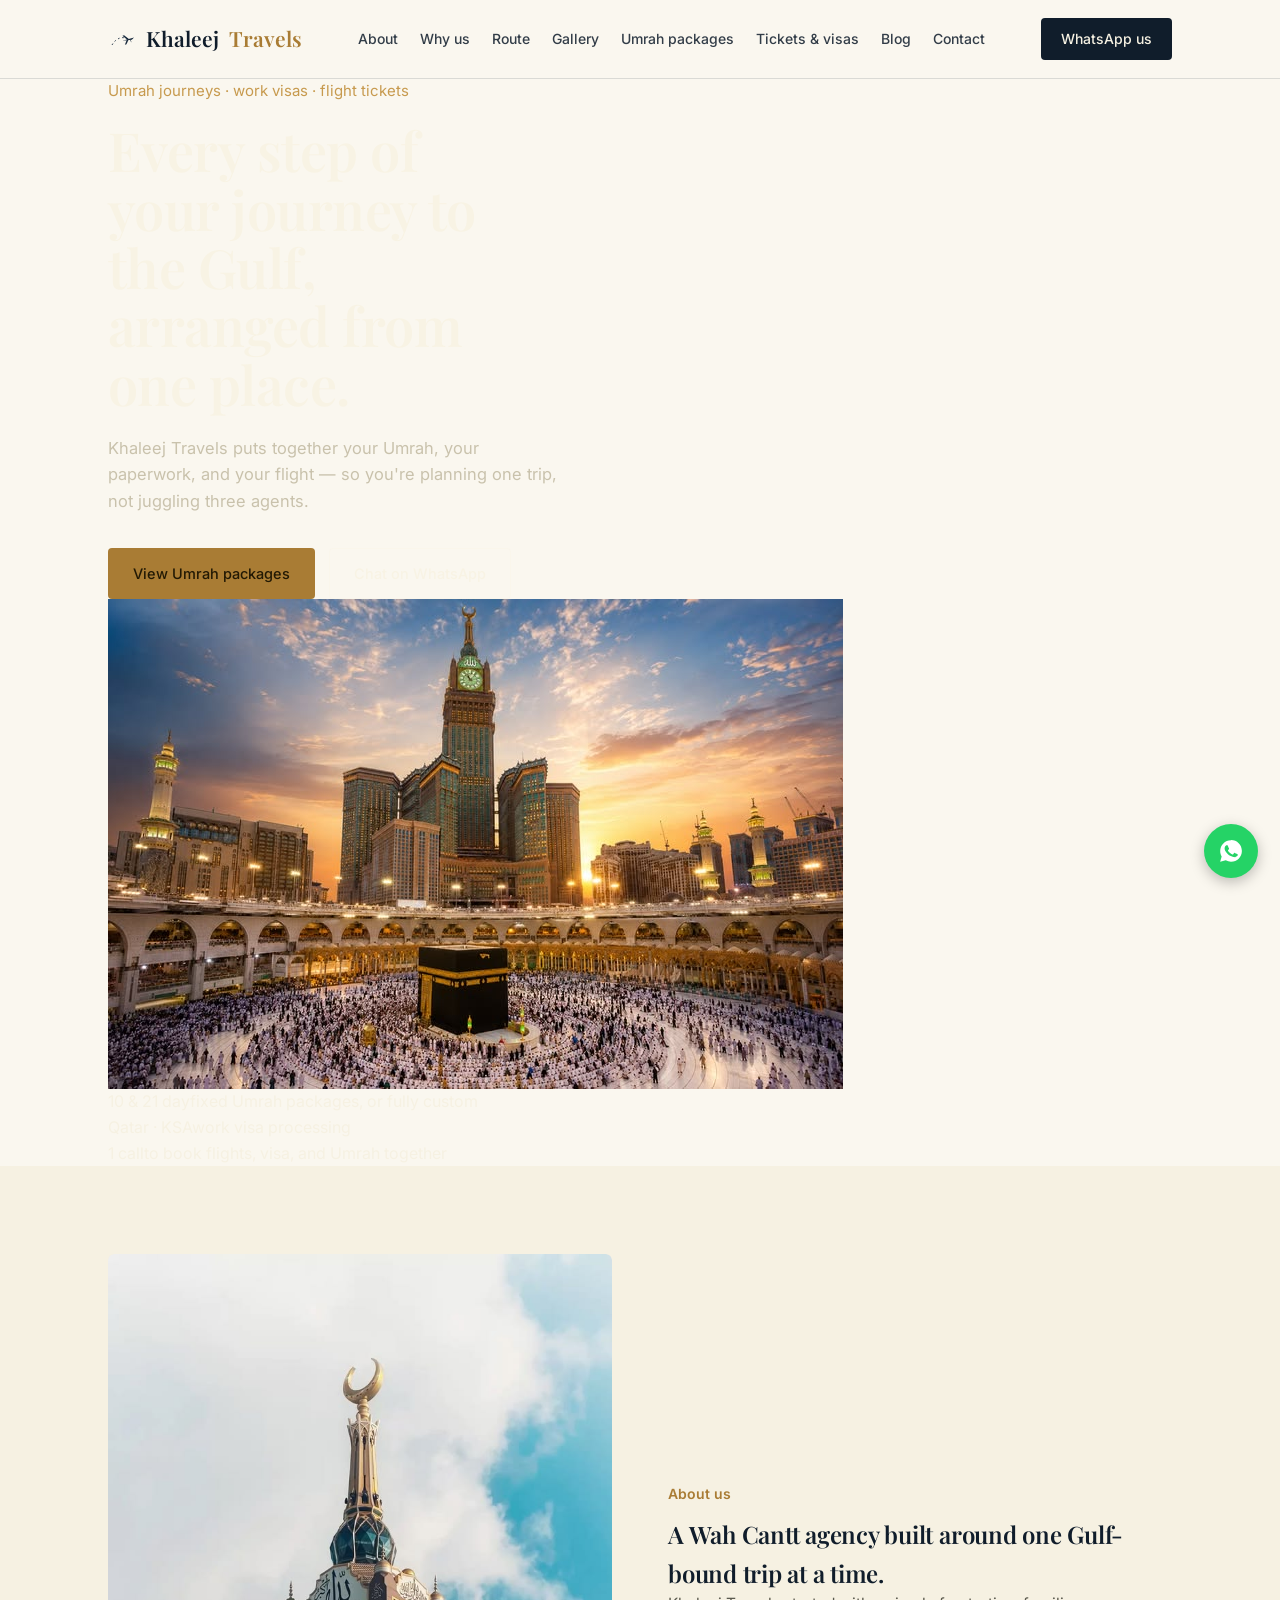
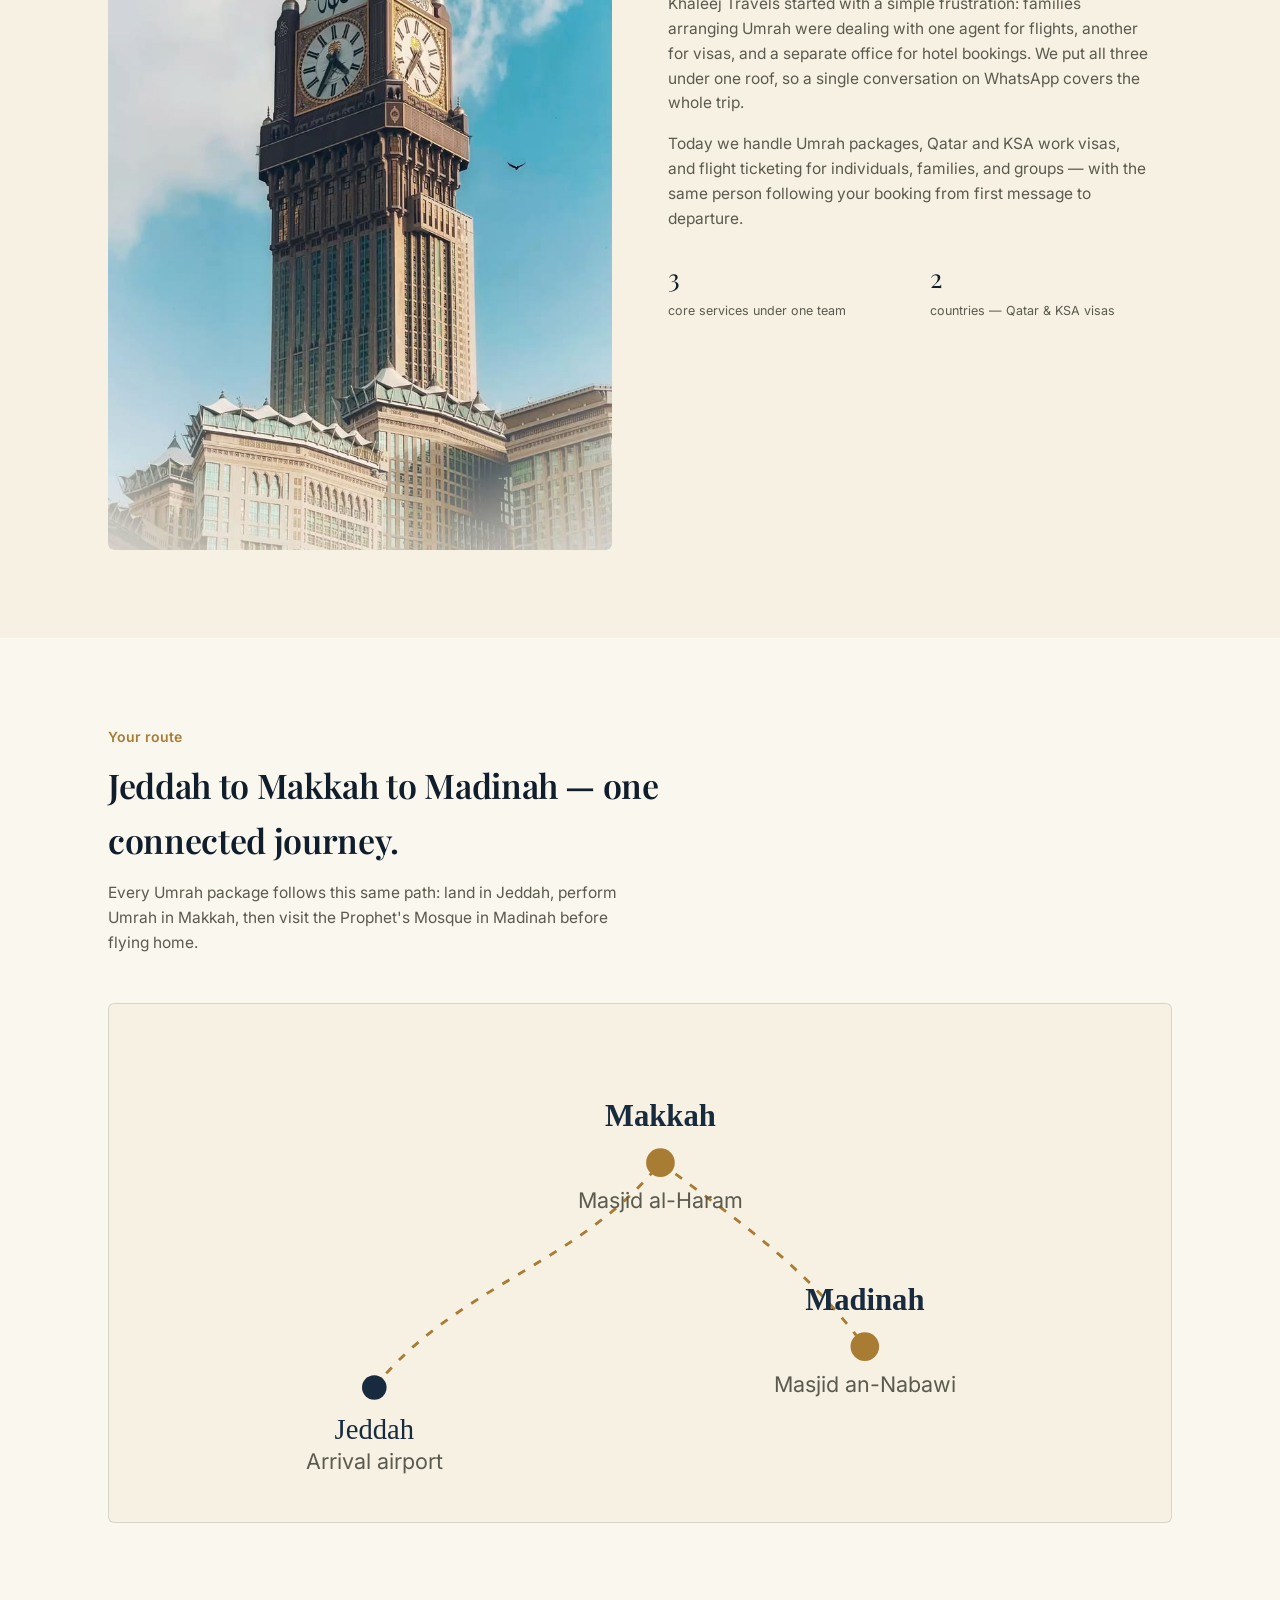
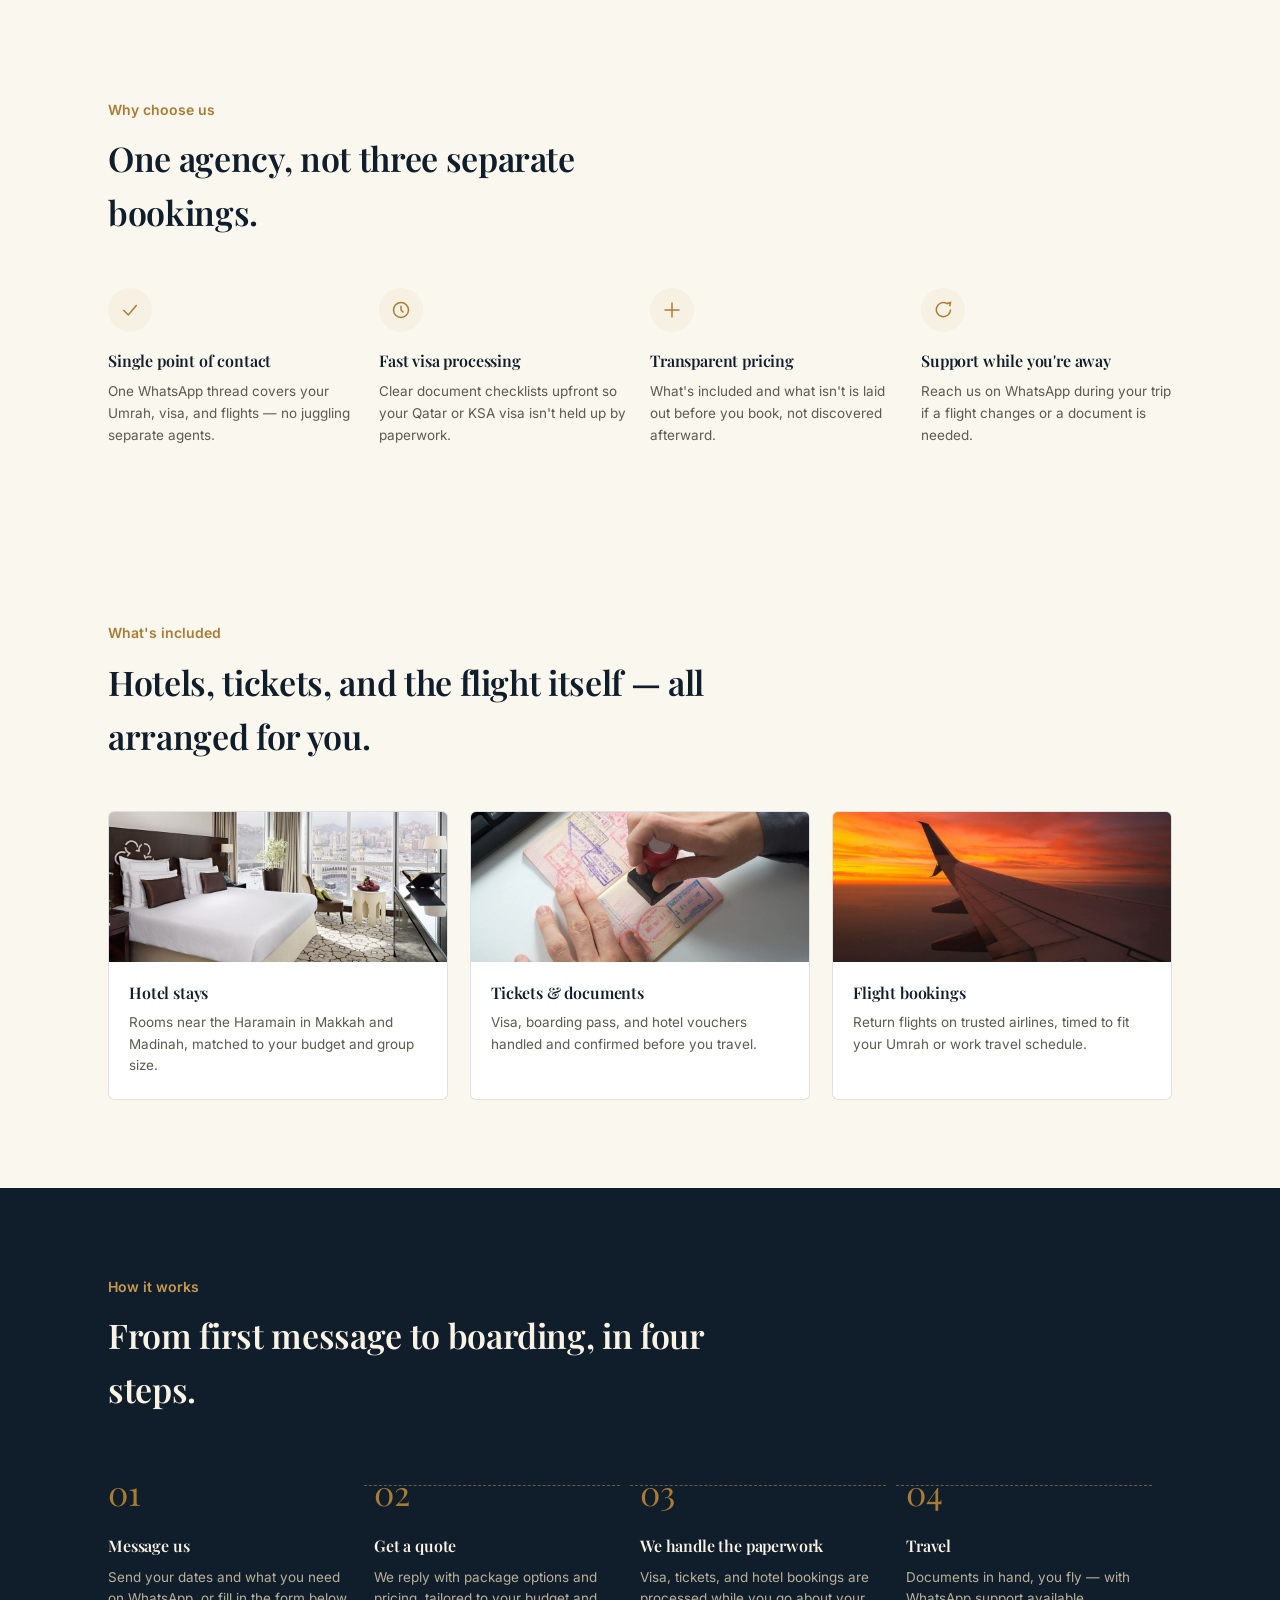
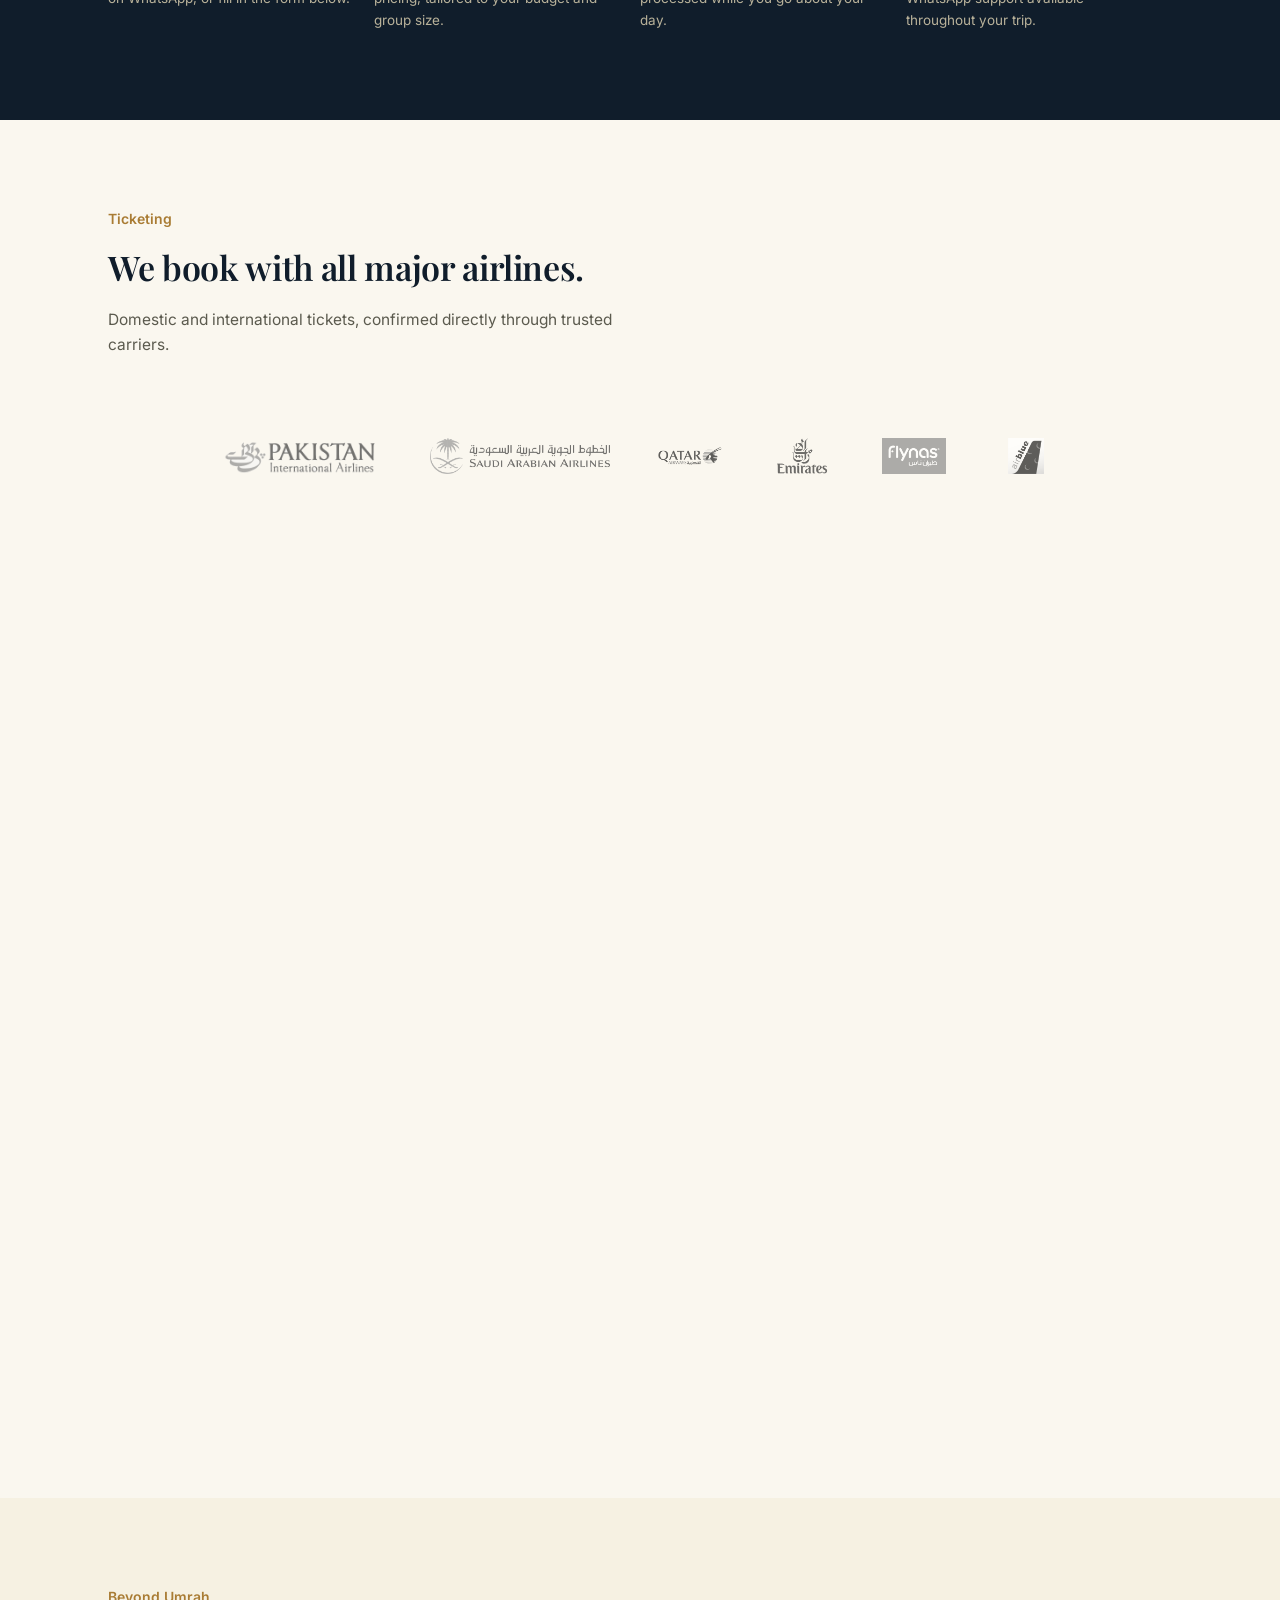
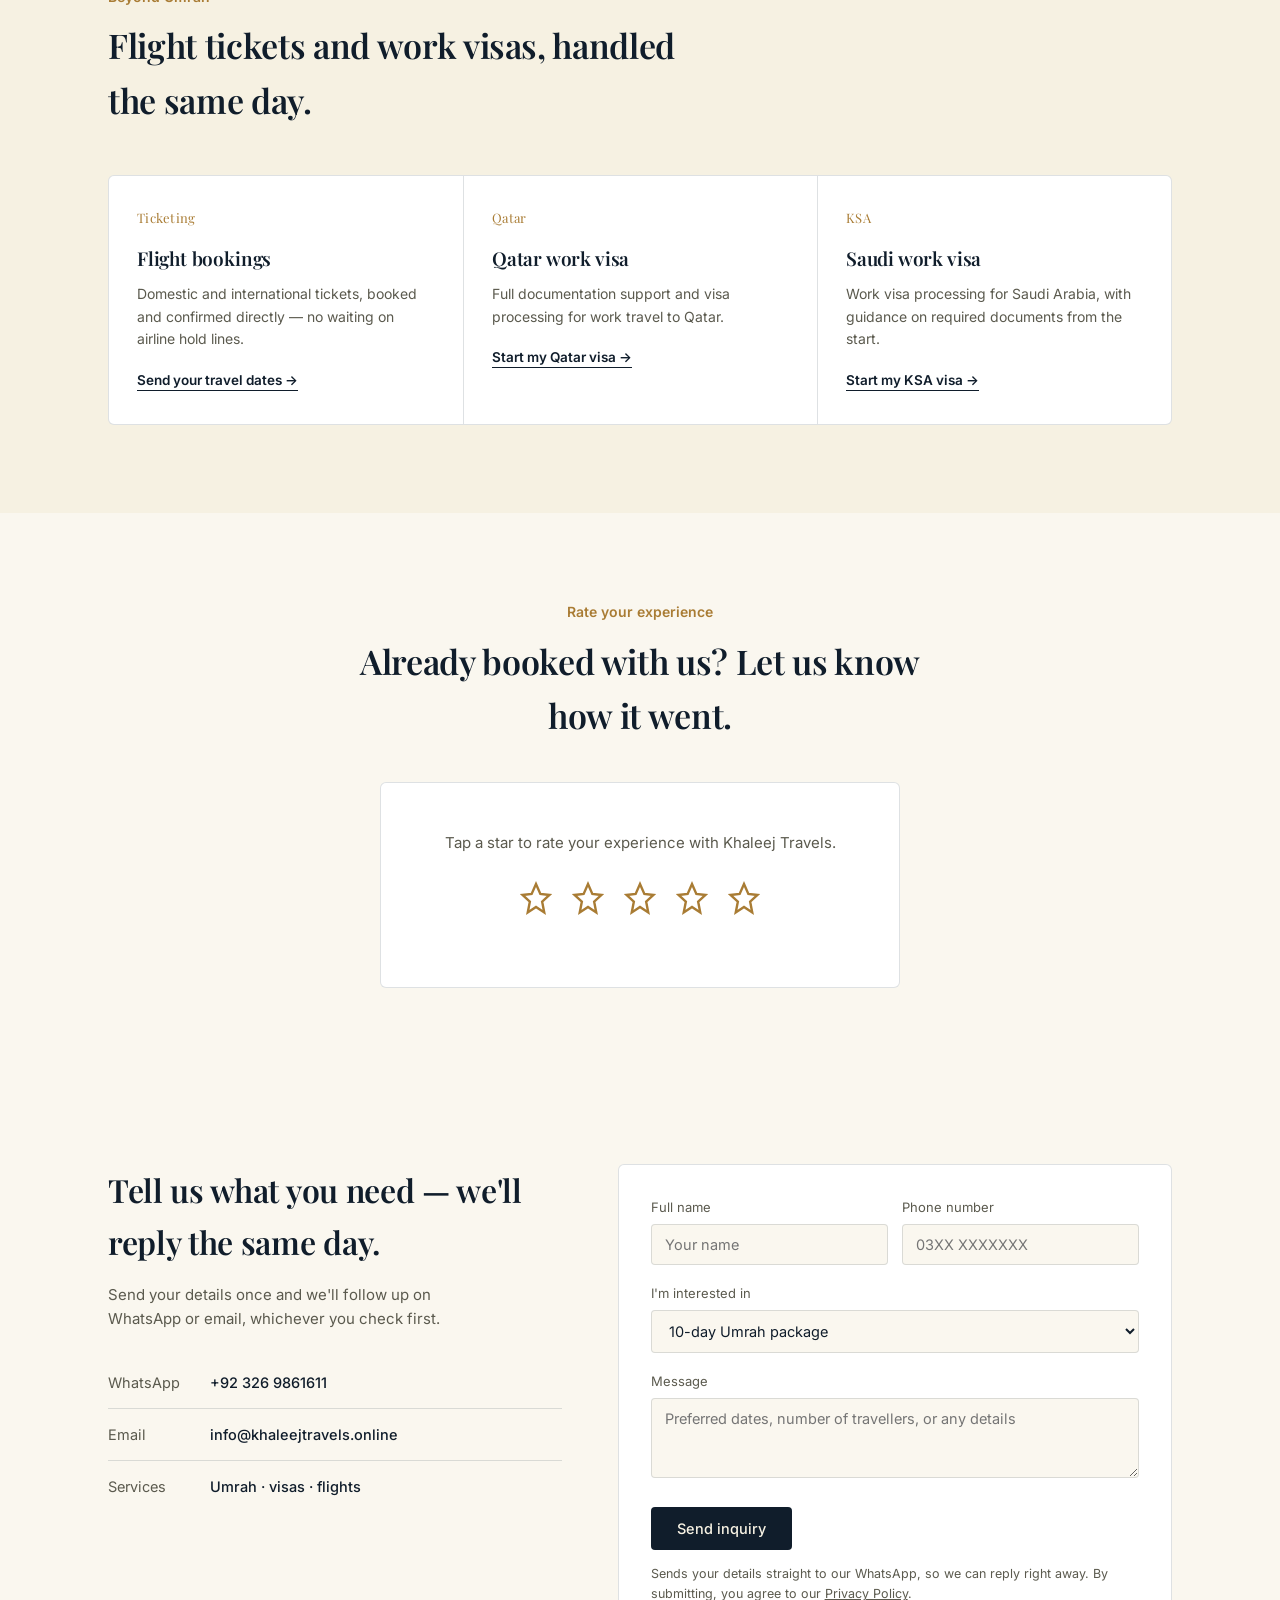
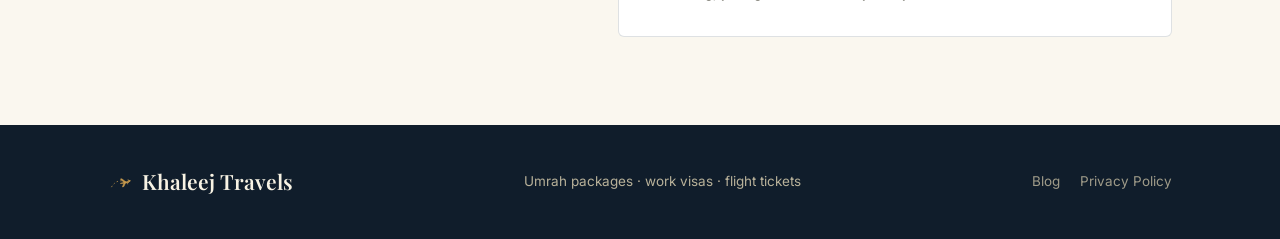
==== commit 3bd66447: "Update index.html" ====
--- a/index.html
+++ b/index.html
@@ -32,7 +32,6 @@
   "name": "Khaleej Travels",
   "url": "https://www.khaleejtravels.online/",
   "image": "https://www.khaleejtravels.online/images/kaaba-sunset.jpg",
-  "logo": "https://www.khaleejtravels.online/favicons/android-chrome-512x512.png",
   "description": "Umrah packages, Qatar & KSA work visa processing, and flight ticketing, arranged from one point of contact on WhatsApp.",
   "address": {
     "@type": "PostalAddress",
@@ -54,11 +53,7 @@
   ]
 }
 </script>
-<link rel="icon" type="image/x-icon" href="/favicons/favicon.ico">
-<link rel="icon" type="image/png" sizes="32x32" href="/favicons/favicon-32x32.png">
-<link rel="icon" type="image/png" sizes="16x16" href="/favicons/favicon-16x16.png">
-<link rel="apple-touch-icon" sizes="180x180" href="/favicons/apple-touch-icon.png">
-<link rel="manifest" href="/favicons/site.webmanifest">
+<link rel="icon" type="image/svg+xml" href="data:image/svg+xml,%3Csvg xmlns='http://www.w3.org/2000/svg' viewBox='0 0 42 42'%3E%3Cpath d='M6 30 C 14 16, 28 16, 36 26' stroke='%23182A3D' stroke-width='1.6' fill='none' stroke-dasharray='2.5 4'/%3E%3Cg transform='translate(30,20) rotate(-15)'%3E%3Cpath d='M-9 1.2 L9 1.2 L5 -1.2 L9 1.2 L5 3.6 Z' fill='%23182A3D'/%3E%3Cpath d='M-2 1.2 L-7 -6 L-4.5 -6 L1 1.2 Z' fill='%23182A3D'/%3E%3Cpath d='M-2 1.2 L-7 8 L-4.5 8 L1 1.2 Z' fill='%23182A3D'/%3E%3C/g%3E%3C/svg%3E">
 <link rel="preconnect" href="https://fonts.googleapis.com">
 <link rel="preconnect" href="https://fonts.gstatic.com" crossorigin>
 <link href="https://fonts.googleapis.com/css2?family=Playfair+Display:ital,wght@0,400;0,500;0,600;0,700;1,500&family=Inter:wght@400;500;600;700&display=swap" rel="stylesheet">
@@ -107,12 +102,9 @@
   </div>
 </header>
 
-<section class="hero hero-v2">
-  <div class="hero-photo-clip">
-    <img class="hero-photo-bg" src="images/kaaba-sunset.jpg" alt="Masjid al-Haram and the Kaaba in Makkah at sunset" loading="lazy">
-  </div>
-  <div class="wrap hero-wrap-v2">
-    <div class="hero-copy-v2">
+<section class="hero">
+  <div class="wrap">
+    <div>
       <div class="eyebrow-plain hero-fade">Umrah journeys · work visas · flight tickets</div>
       <h1 class="hero-fade d2">Every step of your journey to the Gulf, arranged from one place.</h1>
       <p class="hero-fade d3">Khaleej Travels puts together your Umrah, your paperwork, and your flight — so you're planning one trip, not juggling three agents.</p>
@@ -120,11 +112,12 @@
         <a class="btn btn-gold" href="#packages">View Umrah packages</a>
         <a class="btn btn-outline" href="https://wa.me/923269861611" target="_blank" rel="noopener">Chat on WhatsApp</a>
       </div>
-      <div class="hero-stats-v2 hero-fade d3">
-        <div class="hero-stat-v2"><span class="stat-num">10 &amp; 21 day</span><span class="stat-label">fixed packages, or fully custom</span></div>
-        <div class="hero-stat-v2"><span class="stat-num">Qatar · KSA</span><span class="stat-label">work visa processing</span></div>
-        <div class="hero-stat-v2"><span class="stat-num">1 call</span><span class="stat-label">books flights, visa, and Umrah</span></div>
-      </div>
+    </div>
+    <div class="hero-panel">
+      <img class="hero-photo" src="images/kaaba-sunset.jpg" alt="Masjid al-Haram and the Kaaba in Makkah at sunset" loading="lazy">
+      <div class="stat-row"><span class="stat-num">10 &amp; 21 day</span><span class="stat-label">fixed Umrah packages, or fully custom</span></div>
+      <div class="stat-row"><span class="stat-num">Qatar · KSA</span><span class="stat-label">work visa processing</span></div>
+      <div class="stat-row"><span class="stat-num">1 call</span><span class="stat-label">to book flights, visa, and Umrah together</span></div>
     </div>
   </div>
 </section>
@@ -291,7 +284,23 @@
     </div>
   </div>
 </section>
-
+  <section class="section reveal" id="airlines">
+  <div class="wrap">
+    <div class="section-head">
+      <div class="kicker">Ticketing</div>
+      <h2>We book with all major airlines.</h2>
+      <p>Domestic and international tickets, confirmed directly through trusted carriers.</p>
+    </div>
+    <div class="airline-strip">
+      <img src="images/airlines/pia.png" alt="Pakistan International Airlines logo" loading="lazy">
+      <img src="images/airlines/saudia.png" alt="Saudia logo" loading="lazy">
+      <img src="images/airlines/qatar-airways.png" alt="Qatar Airways logo" loading="lazy">
+      <img src="images/airlines/emirates.png" alt="Emirates logo" loading="lazy">
+      <img src="images/airlines/flynas.png" alt="flynas logo" loading="lazy">
+      <img src="images/airlines/airblue.png" alt="airblue logo" loading="lazy">
+    </div>
+  </div>
+</section>
 <section class="section reveal" id="packages">
   <div class="wrap">
     <div class="section-head">
@@ -421,7 +430,7 @@
       <h2>Tell us what you need — we'll reply the same day.</h2>
       <p>Send your details once and we'll follow up on WhatsApp or email, whichever you check first.</p>
       <div class="contact-line"><span class="label">WhatsApp</span><span class="val">+92 326 9861611</span></div>
-      <div class="contact-line"><span class="label">Email</span><span class="val">khaleejtravelinfo@gmail.com</span></div>
+      <div class="contact-line"><span class="label">Email</span><span class="val">info@khaleejtravels.online</span></div>
       <div class="contact-line"><span class="label">Services</span><span class="val">Umrah · visas · flights</span></div>
     </div>
 
--- a/css/styles.css
+++ b/css/styles.css
@@ -92,11 +92,7 @@
 
   /* Hero */
   .hero{
-    background:var(--navy-deep);
     color:var(--sand-light);
-    padding:96px 0 0 0;
-    overflow:hidden;
-    position:relative;
   }
   .hero-fade{opacity:0;transform:translateY(14px);animation:heroIn 0.8s ease 0.1s forwards;}
   .hero-fade.d2{animation-delay:0.28s;}
@@ -105,9 +101,6 @@
   @media(prefers-reduced-motion:reduce){
     .hero-fade{opacity:1;transform:none;animation:none;}
   }
-  .hero .wrap{
-    display:grid;grid-template-columns:1.05fr 0.85fr;gap:40px;align-items:end;
-  }
   .eyebrow-plain{font-size:15px;color:var(--gold-light);margin-bottom:18px;}
   .hero h1{
     font-size:clamp(34px,4.6vw,54px);
@@ -129,81 +122,102 @@
   .btn-outline{border-color:rgba(248,243,228,0.35);color:#F8F3E4;}
   .btn-outline:hover{border-color:rgba(248,243,228,0.7);}
 
-  .hero-panel{
-    background:linear-gradient(180deg,var(--sand) 0%,#D9C89C 100%);
-    border-radius:6px 6px 0 0;
-    padding:30px 26px 0 26px;
-    align-self:end;
-  }
-  .hero-panel .stat-row{display:flex;justify-content:space-between;border-top:1px solid rgba(24,42,61,0.18);padding:16px 0;}
-  .hero-panel .stat-row:first-child{border-top:none;}
-  .hero-panel .stat-num{font-family:'Playfair Display',serif;font-size:22px;color:var(--navy-deep);}
-  .hero-panel .stat-label{font-size:12.5px;color:var(--text-soft);max-width:16ch;text-align:right;}
 /* ==========================================================
-   FIX: hero-panel card overlapping/clipping into next section
-   Paste this AFTER your existing .hero-panel / .stat-row rules
-   in css/styles.css, or replace those rules with this block.
+   Hero v2 — full-bleed photo hero with overlaid copy + stats
+   (matches the current markup: .hero-v2 / .hero-photo-clip /
+   .hero-photo-bg / .hero-wrap-v2 / .hero-copy-v2 / .hero-stats-v2)
    ========================================================== */
 
-.hero {
-  position: relative;
-  overflow: visible; /* make sure hero isn't clipping its own children */
-  padding-bottom: 60px; /* breathing room so the panel doesn't touch the next section */
-}
-
-.hero-panel {
-  position: relative; /* remove if it was absolute — card should flow in-page, not overlap */
-  background: #F4EEDD; /* your cream tone */
-  border-radius: 16px;
-  overflow: hidden; /* keeps the photo's corners rounded without clipping content below it */
-  box-shadow: 0 20px 45px rgba(24, 42, 61, 0.25); /* soft shadow so it reads as a floating card */
-  isolation: isolate; /* stop background bleed from parent stacking context */
-}
-
-.hero-photo {
-  display: block;
-  width: 100%;
-  height: auto;
-  border-radius: 16px 16px 0 0;
-}
-
-.stat-row {
-  display: flex;
-  align-items: baseline;
-  justify-content: space-between;
-  gap: 16px;
-  padding: 18px 28px;
-  border-top: 1px solid rgba(24, 42, 61, 0.1);
-}
-
-.stat-row:first-of-type {
-  border-top: none; /* first row sits right under the photo, no divider needed */
-}
-
-.stat-row:last-of-type {
-  padding-bottom: 24px; /* extra bottom padding so text never sits flush against the card edge */
-}
-
-.stat-num {
-  font-family: 'Playfair Display', serif;
-  font-size: 20px;
-  color: #182A3D;
-  white-space: nowrap;
-}
-
-.stat-label {
-  font-size: 13px;
-  color: #5B5A4E;
-  text-align: right;
-  max-width: 58%;
-}
-
-/* Make sure the section directly after .hero has proper spacing
-   and its own background so there's a clean visual break, not a cut */
-.hero + section {
-  margin-top: 0;
-  position: relative;
-  z-index: 1;
+.hero-v2{
+  position:relative;
+  overflow:hidden;
+  padding:0;
+  min-height:640px;
+  display:flex;
+  align-items:flex-end;
+}
+
+.hero-photo-clip{
+  position:absolute;
+  inset:0;
+  z-index:0;
+}
+
+.hero-photo-bg{
+  width:100%;
+  height:100%;
+  object-fit:cover;
+  object-position:center 65%;
+}
+
+/* gradient scrim so the copy stays readable over the photo */
+.hero-photo-clip::after{
+  content:"";
+  position:absolute;
+  inset:0;
+  background:linear-gradient(
+    180deg,
+    rgba(16,29,43,0.75) 0%,
+    rgba(16,29,43,0.35) 40%,
+    rgba(16,29,43,0.55) 75%,
+    rgba(16,29,43,0.92) 100%
+  );
+}
+
+.hero-wrap-v2{
+  position:relative;
+  z-index:1;
+  width:100%;
+  padding-top:140px;
+  padding-bottom:56px;
+}
+
+.hero-copy-v2{
+  max-width:640px;
+}
+
+.hero-stats-v2{
+  display:flex;
+  flex-wrap:wrap;
+  gap:0;
+  margin-top:36px;
+  background:rgba(246,241,226,0.08);
+  border:1px solid rgba(248,243,228,0.18);
+  border-radius:10px;
+  backdrop-filter:blur(6px);
+  overflow:hidden;
+}
+
+.hero-stat-v2{
+  flex:1 1 200px;
+  display:flex;
+  flex-direction:column;
+  gap:6px;
+  padding:18px 22px;
+  border-left:1px solid rgba(248,243,228,0.18);
+}
+
+.hero-stat-v2:first-child{border-left:none;}
+
+.hero-stat-v2 .stat-num{
+  font-family:'Playfair Display',serif;
+  font-size:19px;
+  color:#F8F3E4;
+  white-space:nowrap;
+}
+
+.hero-stat-v2 .stat-label{
+  font-size:12.5px;
+  color:#C9C2AC;
+  max-width:22ch;
+}
+
+@media(max-width:860px){
+  .hero-v2{min-height:auto;}
+  .hero-wrap-v2{padding-top:110px;padding-bottom:40px;}
+  .hero-stats-v2{flex-direction:column;}
+  .hero-stat-v2{border-left:none;border-top:1px solid rgba(248,243,228,0.18);}
+  .hero-stat-v2:first-child{border-top:none;}
 }
 
   /* Section headers */
@@ -318,11 +332,6 @@
     .reveal{opacity:1;transform:none;transition:none;}
   }
 
-  /* Hero illustration */
-  .hero-art{width:100%;height:auto;}
-  .hero-photo{
-    width:100%;height:220px;object-fit:cover;border-radius:6px 6px 0 0;display:block;
-  }
   .about-photo{
     width:100%;height:100%;min-height:280px;object-fit:cover;border-radius:6px;display:block;
   }
@@ -440,8 +449,6 @@
   }
   @media(max-width:860px){
     .about-grid{grid-template-columns:1fr;}
-    .hero .wrap{grid-template-columns:1fr;}
-    .hero-panel{margin-top:36px;}
     .pkg-grid{grid-template-columns:1fr;}
     .svc-grid{grid-template-columns:1fr;}
     .svc-item{border-left:none;border-top:1px solid var(--line);}
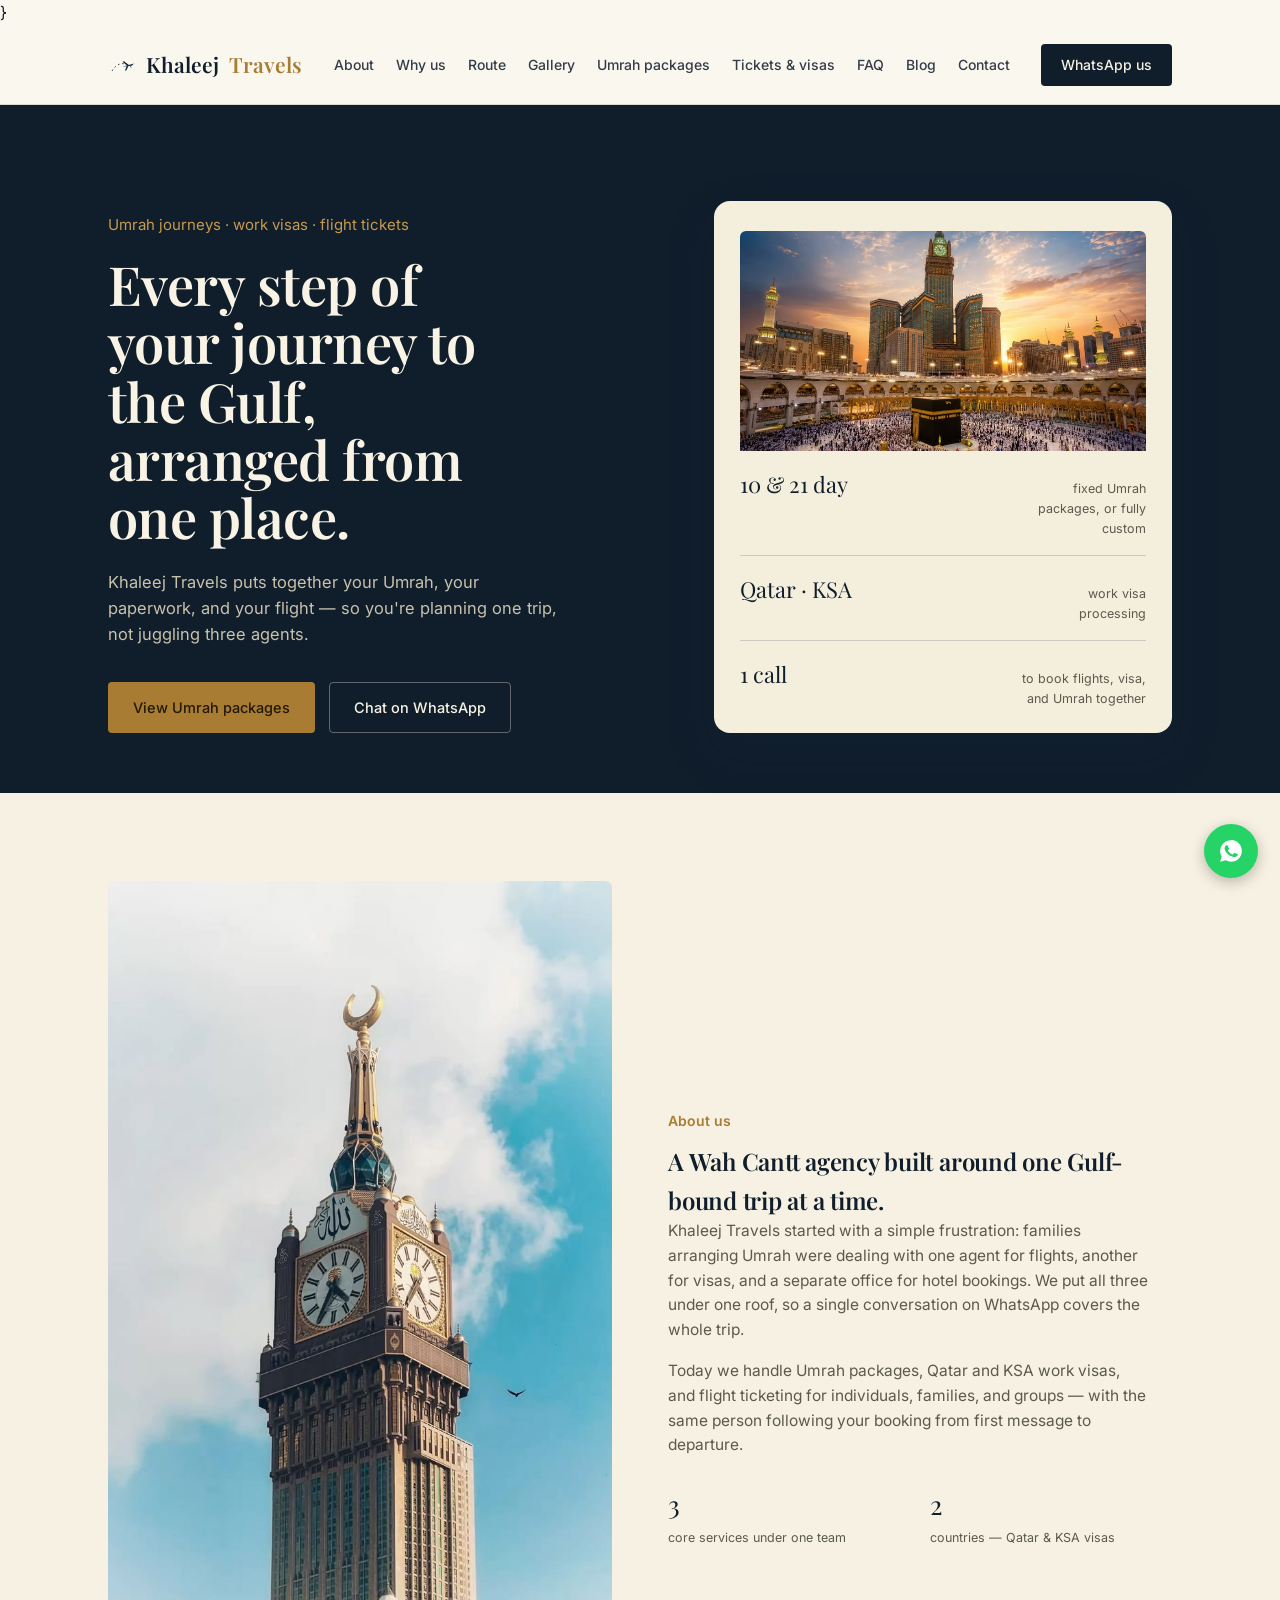
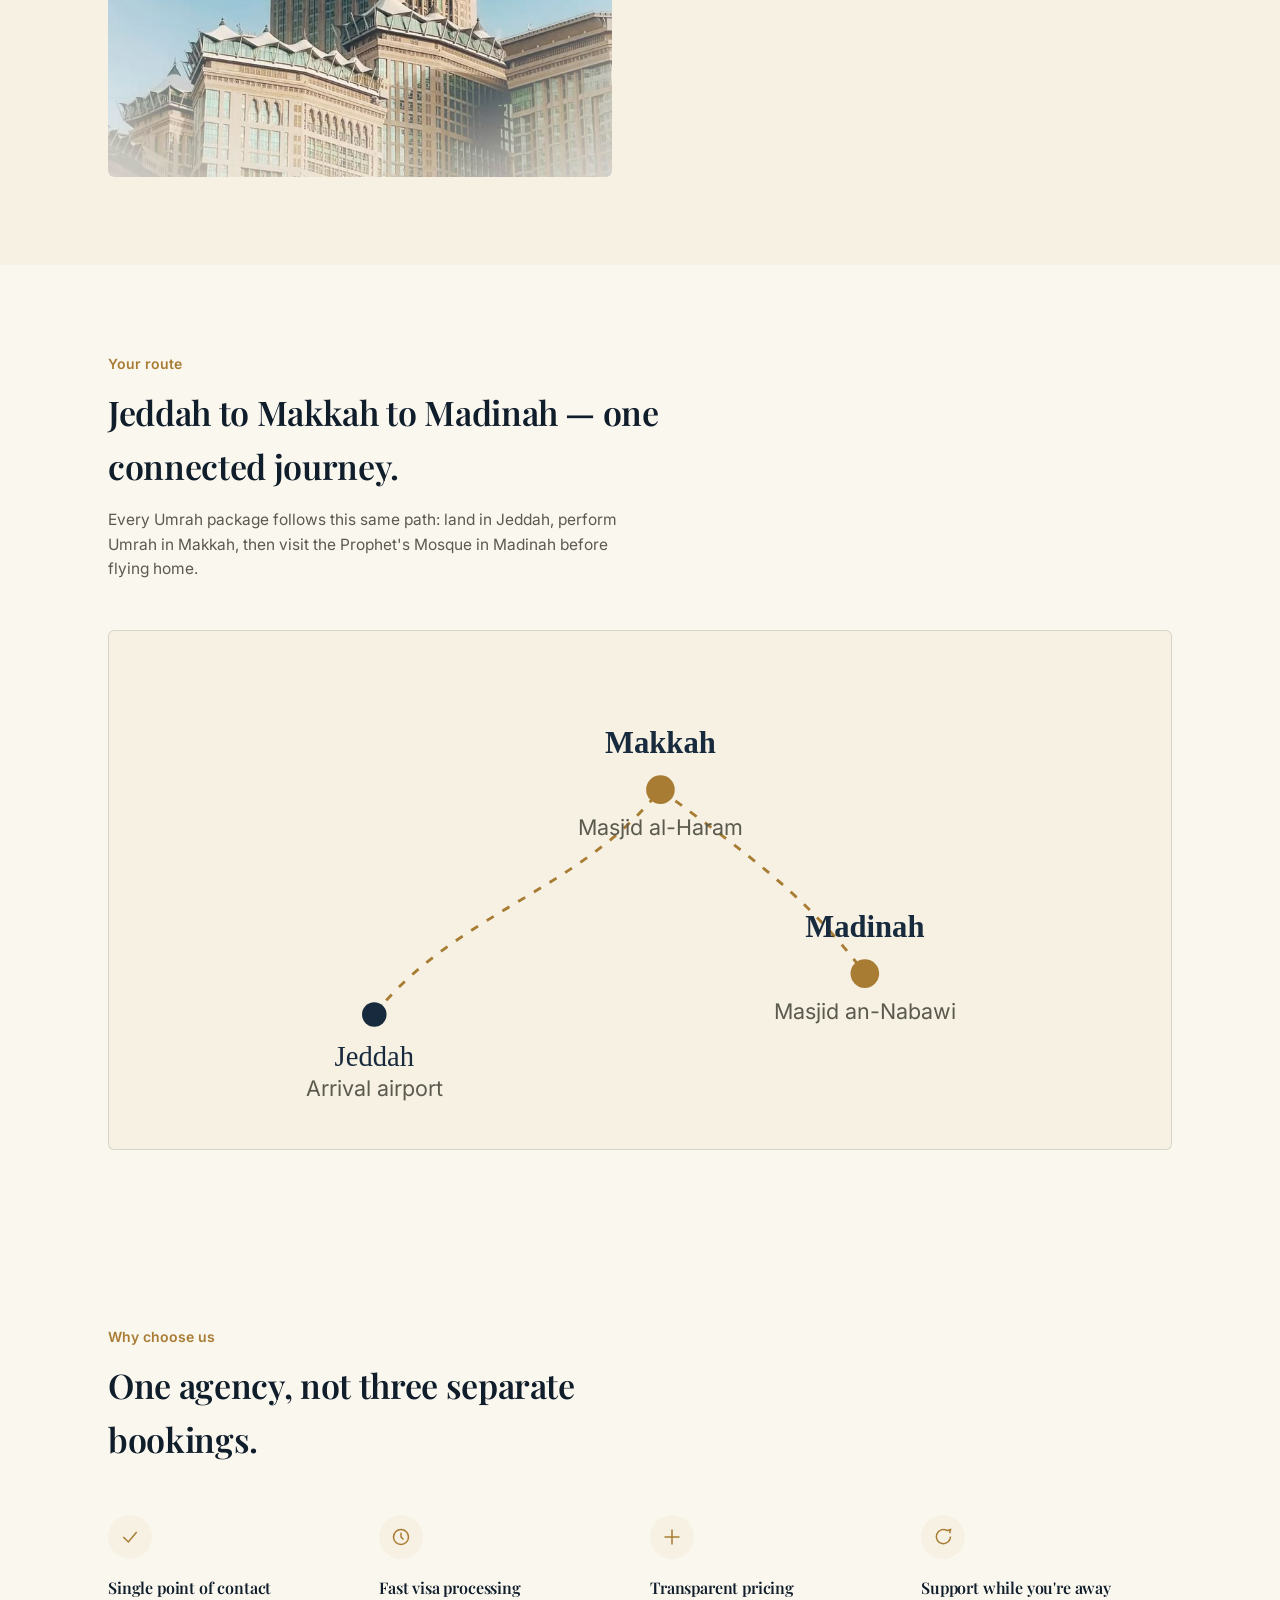
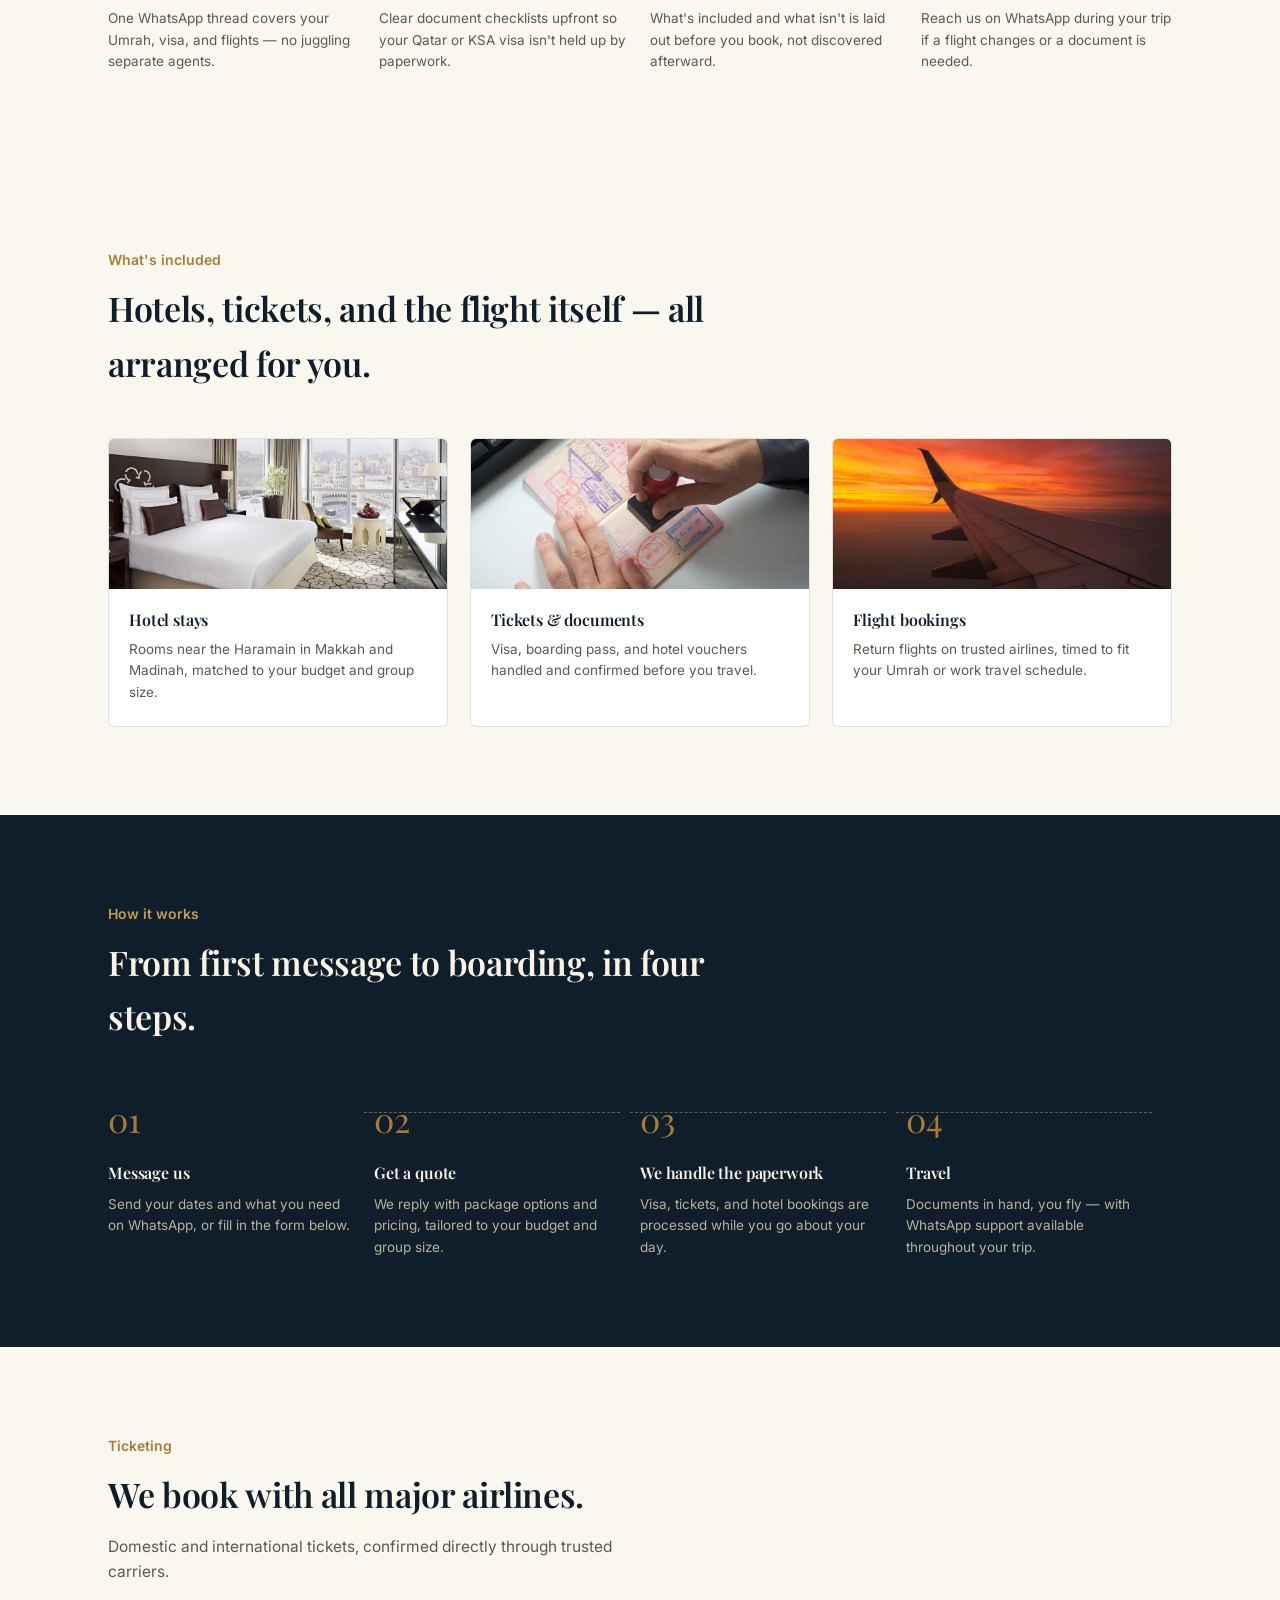
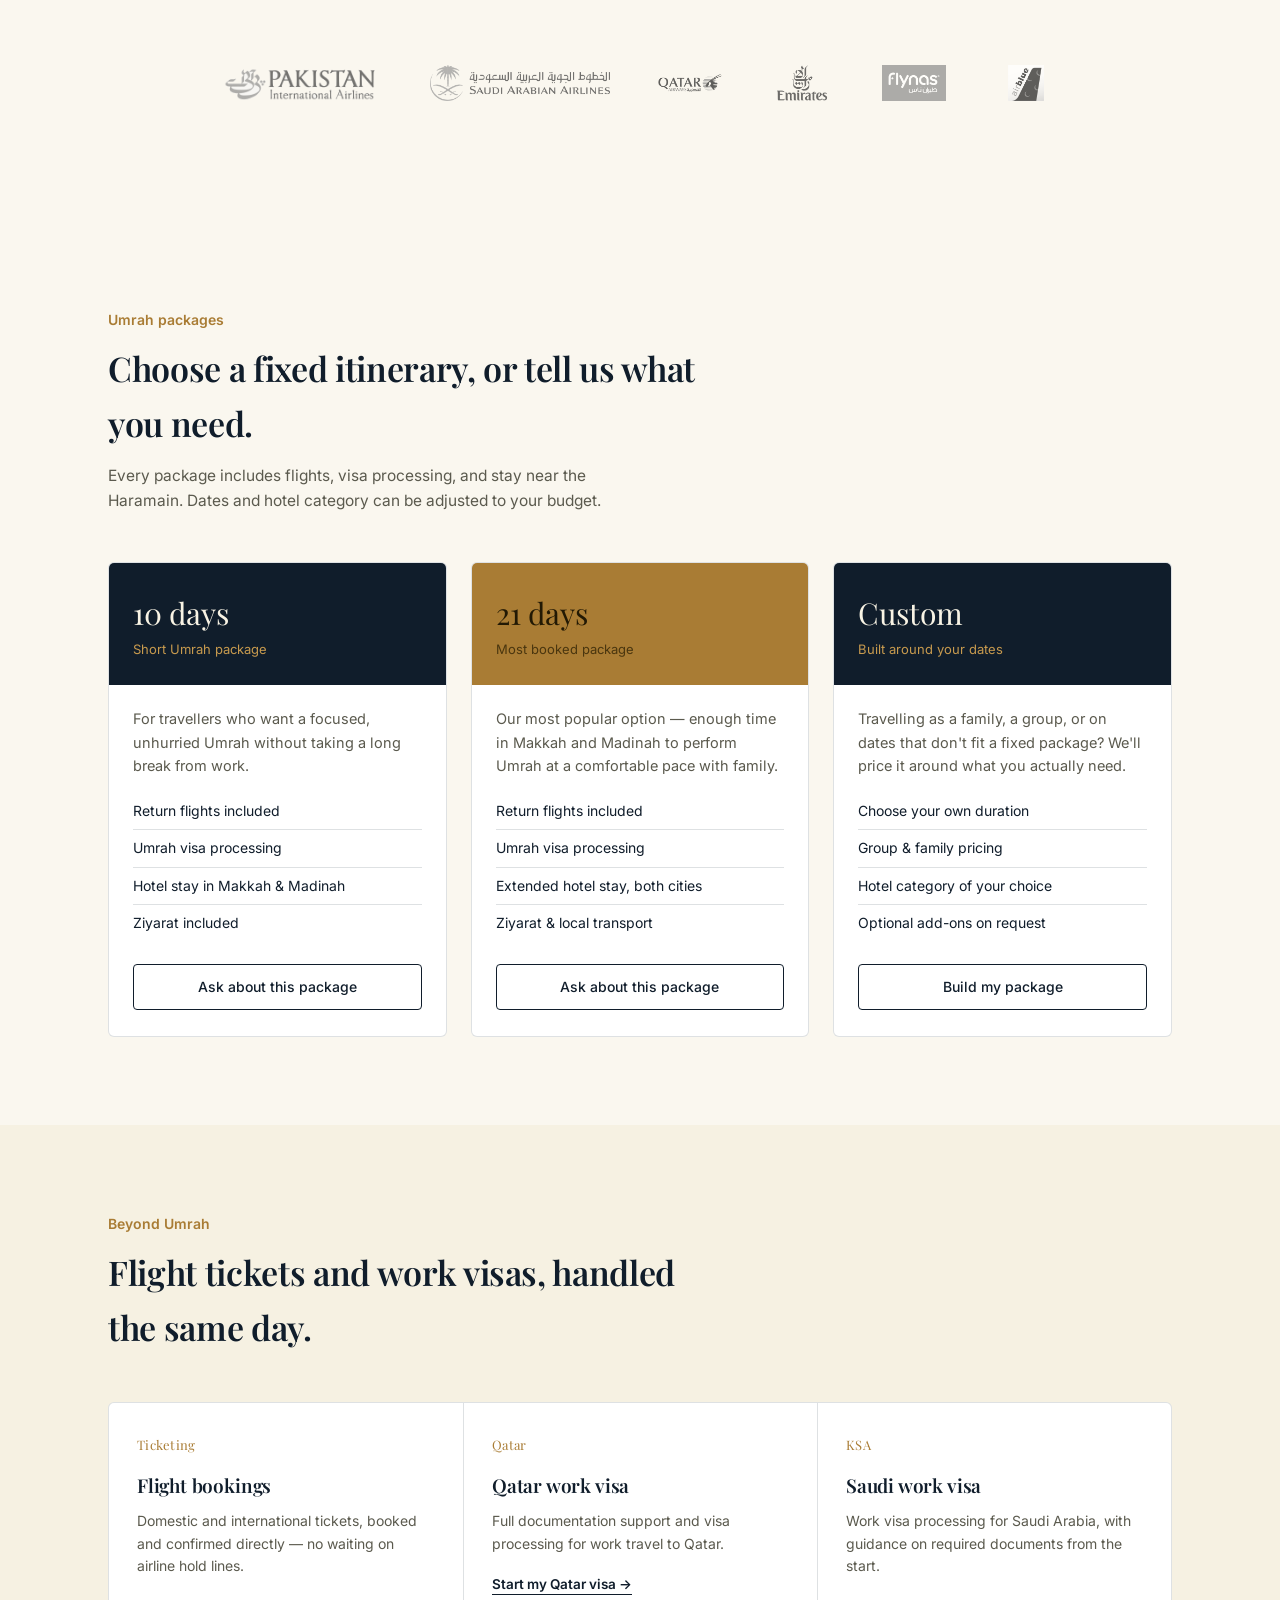
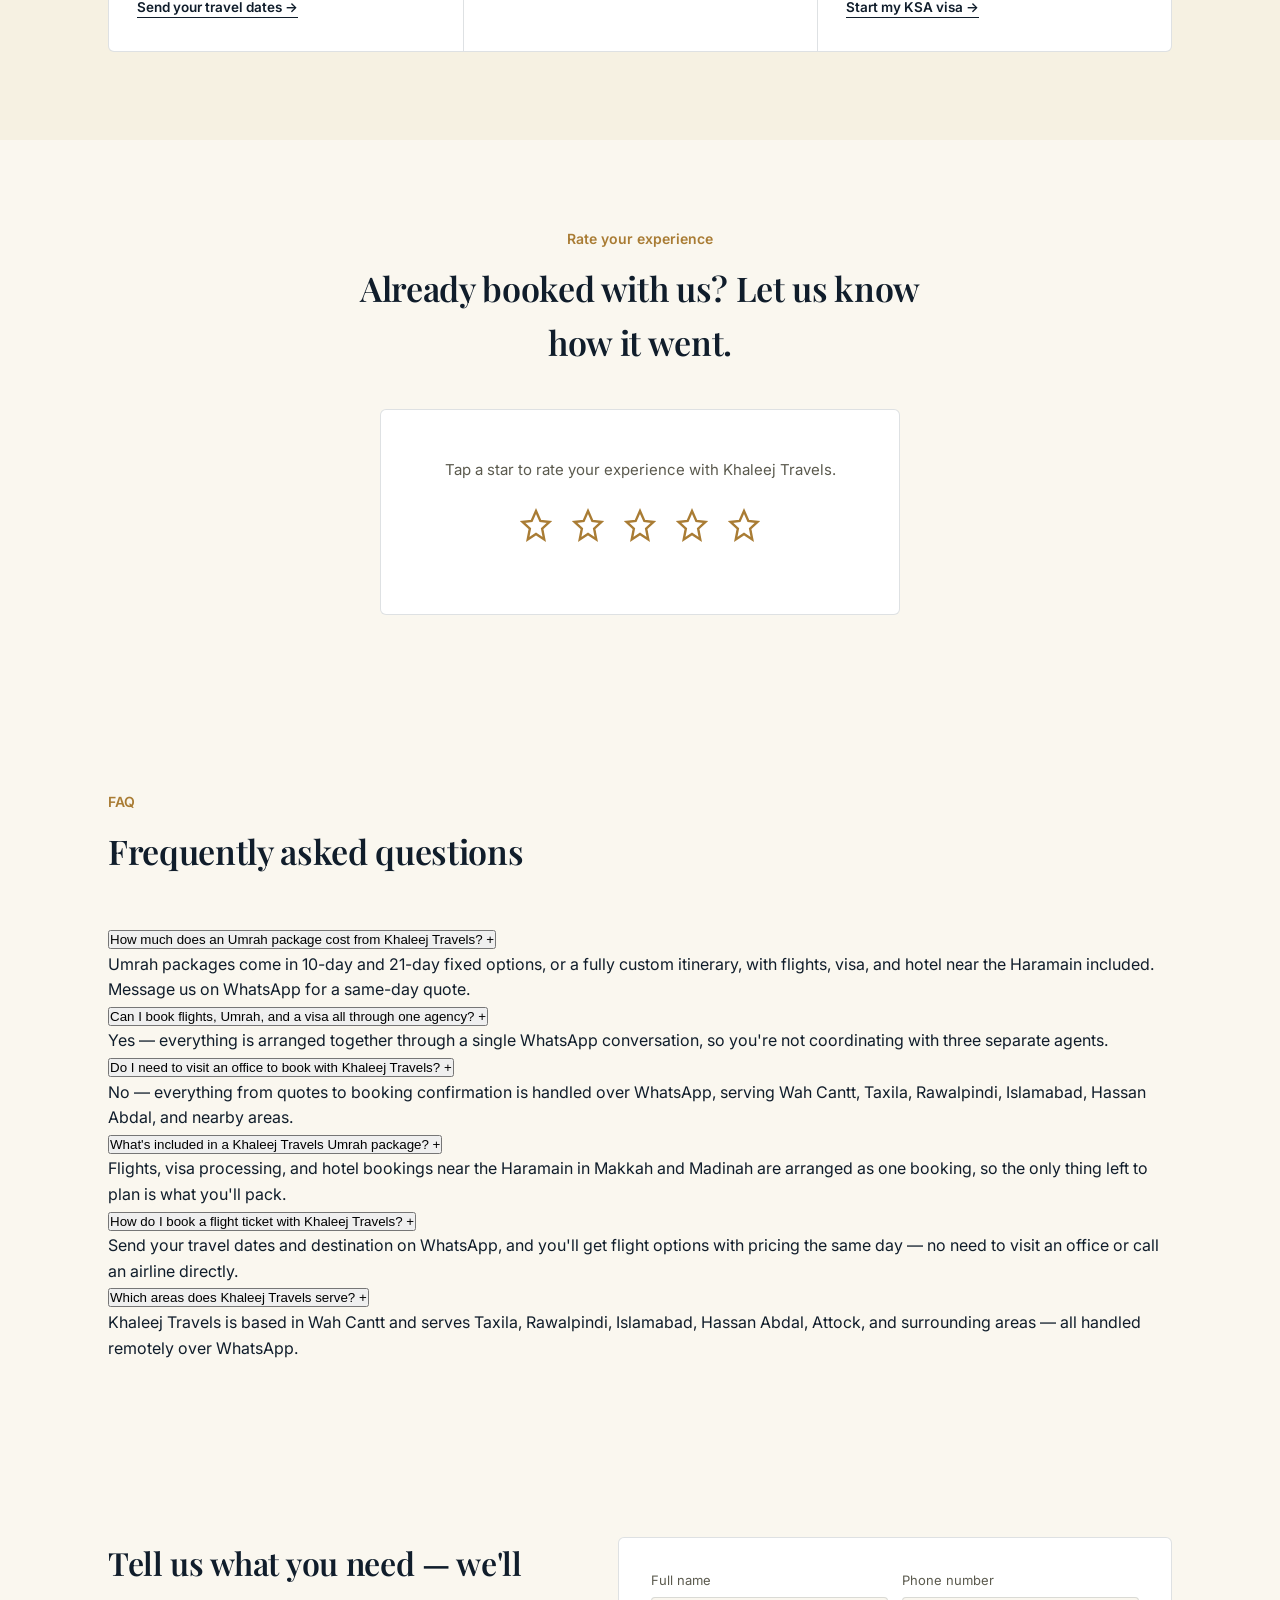
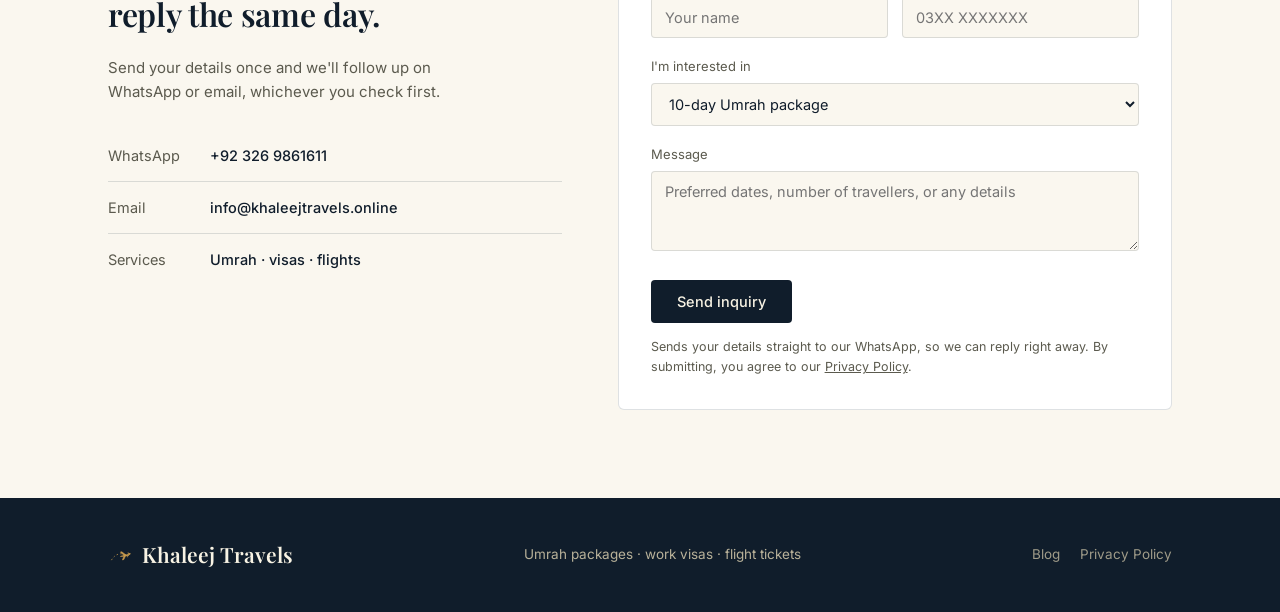
==== commit 1cf3060e: "Update index.html" ====
--- a/index.html
+++ b/index.html
@@ -53,8 +53,23 @@
   ]
 }
 </script>
-<link rel="icon" type="image/svg+xml" href="data:image/svg+xml,%3Csvg xmlns='http://www.w3.org/2000/svg' viewBox='0 0 42 42'%3E%3Cpath d='M6 30 C 14 16, 28 16, 36 26' stroke='%23182A3D' stroke-width='1.6' fill='none' stroke-dasharray='2.5 4'/%3E%3Cg transform='translate(30,20) rotate(-15)'%3E%3Cpath d='M-9 1.2 L9 1.2 L5 -1.2 L9 1.2 L5 3.6 Z' fill='%23182A3D'/%3E%3Cpath d='M-2 1.2 L-7 -6 L-4.5 -6 L1 1.2 Z' fill='%23182A3D'/%3E%3Cpath d='M-2 1.2 L-7 8 L-4.5 8 L1 1.2 Z' fill='%23182A3D'/%3E%3C/g%3E%3C/svg%3E">
-<link rel="preconnect" href="https://fonts.googleapis.com">
+}
+</script>
+<script type="application/ld+json">
+{
+  "@context": "https://schema.org",
+  "@type": "FAQPage",
+  "mainEntity": [
+    {"@type": "Question", "name": "How much does an Umrah package cost from Khaleej Travels?", "acceptedAnswer": {"@type": "Answer", "text": "Umrah packages come in 10-day and 21-day fixed options, or a fully custom itinerary, with flights, visa, and hotel near the Haramain included. Message us on WhatsApp for a same-day quote."}},
+    {"@type": "Question", "name": "Can I book flights, Umrah, and a visa all through one agency?", "acceptedAnswer": {"@type": "Answer", "text": "Yes — everything is arranged together through a single WhatsApp conversation, so you're not coordinating with three separate agents."}},
+    {"@type": "Question", "name": "Do I need to visit an office to book with Khaleej Travels?", "acceptedAnswer": {"@type": "Answer", "text": "No — everything from quotes to booking confirmation is handled over WhatsApp, serving Wah Cantt, Taxila, Rawalpindi, Islamabad, Hassan Abdal, and nearby areas."}},
+    {"@type": "Question", "name": "What's included in a Khaleej Travels Umrah package?", "acceptedAnswer": {"@type": "Answer", "text": "Flights, visa processing, and hotel bookings near the Haramain in Makkah and Madinah are arranged as one booking, so the only thing left to plan is what you'll pack."}},
+    {"@type": "Question", "name": "How do I book a flight ticket with Khaleej Travels?", "acceptedAnswer": {"@type": "Answer", "text": "Send your travel dates and destination on WhatsApp, and you'll get flight options with pricing the same day — no need to visit an office or call an airline directly."}},
+    {"@type": "Question", "name": "Which areas does Khaleej Travels serve?", "acceptedAnswer": {"@type": "Answer", "text": "Khaleej Travels is based in Wah Cantt and serves Taxila, Rawalpindi, Islamabad, Hassan Abdal, Attock, and surrounding areas — all handled remotely over WhatsApp."}}
+  ]
+}
+</script>
+<link rel="icon" type="image/x-icon" href="/favicons/favicon.ico"><link rel="preconnect" href="https://fonts.googleapis.com">
 <link rel="preconnect" href="https://fonts.gstatic.com" crossorigin>
 <link href="https://fonts.googleapis.com/css2?family=Playfair+Display:ital,wght@0,400;0,500;0,600;0,700;1,500&family=Inter:wght@400;500;600;700&display=swap" rel="stylesheet">
 <link rel="stylesheet" href="css/styles.css">
@@ -81,6 +96,7 @@
       <a href="#gallery">Gallery</a>
       <a href="#packages">Umrah packages</a>
       <a href="#services">Tickets & visas</a>
+      <a href="#faq">FAQ</a>
       <a href="blog">Blog</a>
       <a href="#contact">Contact</a>
     </div>
@@ -96,6 +112,7 @@
     <a href="#gallery">Gallery</a>
     <a href="#packages">Umrah packages</a>
     <a href="#services">Tickets &amp; visas</a>
+    <a href="#faq">FAQ</a>
     <a href="blog">Blog</a>
     <a href="#contact">Contact</a>
     <a class="nav-cta" href="https://wa.me/923269861611" target="_blank" rel="noopener">WhatsApp us</a>
@@ -420,6 +437,73 @@
         </button>
       </div>
       <div class="rating-thanks" id="rating-thanks">Thank you for your feedback! We appreciate you taking the time.</div>
+    </div>
+  </div>
+</section>
+
+</section>
+
+<section class="section reveal" id="faq">
+  <div class="wrap">
+    <div class="section-head">
+      <div class="kicker">FAQ</div>
+      <h2>Frequently asked questions</h2>
+    </div>
+    <div class="faq-list">
+      <div class="faq-item">
+        <button class="faq-q" aria-expanded="false">
+          <span>How much does an Umrah package cost from Khaleej Travels?</span>
+          <span class="faq-icon">+</span>
+        </button>
+        <div class="faq-a">
+          <p>Umrah packages come in 10-day and 21-day fixed options, or a fully custom itinerary, with flights, visa, and hotel near the Haramain included. Message us on WhatsApp for a same-day quote.</p>
+        </div>
+      </div>
+      <div class="faq-item">
+        <button class="faq-q" aria-expanded="false">
+          <span>Can I book flights, Umrah, and a visa all through one agency?</span>
+          <span class="faq-icon">+</span>
+        </button>
+        <div class="faq-a">
+          <p>Yes — everything is arranged together through a single WhatsApp conversation, so you're not coordinating with three separate agents.</p>
+        </div>
+      </div>
+      <div class="faq-item">
+        <button class="faq-q" aria-expanded="false">
+          <span>Do I need to visit an office to book with Khaleej Travels?</span>
+          <span class="faq-icon">+</span>
+        </button>
+        <div class="faq-a">
+          <p>No — everything from quotes to booking confirmation is handled over WhatsApp, serving Wah Cantt, Taxila, Rawalpindi, Islamabad, Hassan Abdal, and nearby areas.</p>
+        </div>
+      </div>
+      <div class="faq-item">
+        <button class="faq-q" aria-expanded="false">
+          <span>What's included in a Khaleej Travels Umrah package?</span>
+          <span class="faq-icon">+</span>
+        </button>
+        <div class="faq-a">
+          <p>Flights, visa processing, and hotel bookings near the Haramain in Makkah and Madinah are arranged as one booking, so the only thing left to plan is what you'll pack.</p>
+        </div>
+      </div>
+      <div class="faq-item">
+        <button class="faq-q" aria-expanded="false">
+          <span>How do I book a flight ticket with Khaleej Travels?</span>
+          <span class="faq-icon">+</span>
+        </button>
+        <div class="faq-a">
+          <p>Send your travel dates and destination on WhatsApp, and you'll get flight options with pricing the same day — no need to visit an office or call an airline directly.</p>
+        </div>
+      </div>
+      <div class="faq-item">
+        <button class="faq-q" aria-expanded="false">
+          <span>Which areas does Khaleej Travels serve?</span>
+          <span class="faq-icon">+</span>
+        </button>
+        <div class="faq-a">
+          <p>Khaleej Travels is based in Wah Cantt and serves Taxila, Rawalpindi, Islamabad, Hassan Abdal, Attock, and surrounding areas — all handled remotely over WhatsApp.</p>
+        </div>
+      </div>
     </div>
   </div>
 </section>
--- a/css/styles.css
+++ b/css/styles.css
@@ -92,7 +92,11 @@
 
   /* Hero */
   .hero{
+    background:var(--navy-deep);
     color:var(--sand-light);
+    padding:96px 0 0 0;
+    overflow:hidden;
+    position:relative;
   }
   .hero-fade{opacity:0;transform:translateY(14px);animation:heroIn 0.8s ease 0.1s forwards;}
   .hero-fade.d2{animation-delay:0.28s;}
@@ -101,6 +105,9 @@
   @media(prefers-reduced-motion:reduce){
     .hero-fade{opacity:1;transform:none;animation:none;}
   }
+  .hero .wrap{
+    display:grid;grid-template-columns:1.05fr 0.85fr;gap:40px;align-items:end;
+  }
   .eyebrow-plain{font-size:15px;color:var(--gold-light);margin-bottom:18px;}
   .hero h1{
     font-size:clamp(34px,4.6vw,54px);
@@ -122,102 +129,81 @@
   .btn-outline{border-color:rgba(248,243,228,0.35);color:#F8F3E4;}
   .btn-outline:hover{border-color:rgba(248,243,228,0.7);}
 
+  .hero-panel{
+    background:linear-gradient(180deg,var(--sand) 0%,#D9C89C 100%);
+    border-radius:6px 6px 0 0;
+    padding:30px 26px 0 26px;
+    align-self:end;
+  }
+  .hero-panel .stat-row{display:flex;justify-content:space-between;border-top:1px solid rgba(24,42,61,0.18);padding:16px 0;}
+  .hero-panel .stat-row:first-child{border-top:none;}
+  .hero-panel .stat-num{font-family:'Playfair Display',serif;font-size:22px;color:var(--navy-deep);}
+  .hero-panel .stat-label{font-size:12.5px;color:var(--text-soft);max-width:16ch;text-align:right;}
 /* ==========================================================
-   Hero v2 — full-bleed photo hero with overlaid copy + stats
-   (matches the current markup: .hero-v2 / .hero-photo-clip /
-   .hero-photo-bg / .hero-wrap-v2 / .hero-copy-v2 / .hero-stats-v2)
+   FIX: hero-panel card overlapping/clipping into next section
+   Paste this AFTER your existing .hero-panel / .stat-row rules
+   in css/styles.css, or replace those rules with this block.
    ========================================================== */
 
-.hero-v2{
-  position:relative;
-  overflow:hidden;
-  padding:0;
-  min-height:640px;
-  display:flex;
-  align-items:flex-end;
-}
-
-.hero-photo-clip{
-  position:absolute;
-  inset:0;
-  z-index:0;
-}
-
-.hero-photo-bg{
-  width:100%;
-  height:100%;
-  object-fit:cover;
-  object-position:center 65%;
-}
-
-/* gradient scrim so the copy stays readable over the photo */
-.hero-photo-clip::after{
-  content:"";
-  position:absolute;
-  inset:0;
-  background:linear-gradient(
-    180deg,
-    rgba(16,29,43,0.75) 0%,
-    rgba(16,29,43,0.35) 40%,
-    rgba(16,29,43,0.55) 75%,
-    rgba(16,29,43,0.92) 100%
-  );
-}
-
-.hero-wrap-v2{
-  position:relative;
-  z-index:1;
-  width:100%;
-  padding-top:140px;
-  padding-bottom:56px;
-}
-
-.hero-copy-v2{
-  max-width:640px;
-}
-
-.hero-stats-v2{
-  display:flex;
-  flex-wrap:wrap;
-  gap:0;
-  margin-top:36px;
-  background:rgba(246,241,226,0.08);
-  border:1px solid rgba(248,243,228,0.18);
-  border-radius:10px;
-  backdrop-filter:blur(6px);
-  overflow:hidden;
-}
-
-.hero-stat-v2{
-  flex:1 1 200px;
-  display:flex;
-  flex-direction:column;
-  gap:6px;
-  padding:18px 22px;
-  border-left:1px solid rgba(248,243,228,0.18);
-}
-
-.hero-stat-v2:first-child{border-left:none;}
-
-.hero-stat-v2 .stat-num{
-  font-family:'Playfair Display',serif;
-  font-size:19px;
-  color:#F8F3E4;
-  white-space:nowrap;
-}
-
-.hero-stat-v2 .stat-label{
-  font-size:12.5px;
-  color:#C9C2AC;
-  max-width:22ch;
-}
-
-@media(max-width:860px){
-  .hero-v2{min-height:auto;}
-  .hero-wrap-v2{padding-top:110px;padding-bottom:40px;}
-  .hero-stats-v2{flex-direction:column;}
-  .hero-stat-v2{border-left:none;border-top:1px solid rgba(248,243,228,0.18);}
-  .hero-stat-v2:first-child{border-top:none;}
+.hero {
+  position: relative;
+  overflow: visible; /* make sure hero isn't clipping its own children */
+  padding-bottom: 60px; /* breathing room so the panel doesn't touch the next section */
+}
+
+.hero-panel {
+  position: relative; /* remove if it was absolute — card should flow in-page, not overlap */
+  background: #F4EEDD; /* your cream tone */
+  border-radius: 16px;
+  overflow: hidden; /* keeps the photo's corners rounded without clipping content below it */
+  box-shadow: 0 20px 45px rgba(24, 42, 61, 0.25); /* soft shadow so it reads as a floating card */
+  isolation: isolate; /* stop background bleed from parent stacking context */
+}
+
+.hero-photo {
+  display: block;
+  width: 100%;
+  height: auto;
+  border-radius: 16px 16px 0 0;
+}
+
+.stat-row {
+  display: flex;
+  align-items: baseline;
+  justify-content: space-between;
+  gap: 16px;
+  padding: 18px 28px;
+  border-top: 1px solid rgba(24, 42, 61, 0.1);
+}
+
+.stat-row:first-of-type {
+  border-top: none; /* first row sits right under the photo, no divider needed */
+}
+
+.stat-row:last-of-type {
+  padding-bottom: 24px; /* extra bottom padding so text never sits flush against the card edge */
+}
+
+.stat-num {
+  font-family: 'Playfair Display', serif;
+  font-size: 20px;
+  color: #182A3D;
+  white-space: nowrap;
+}
+
+.stat-label {
+  font-size: 13px;
+  color: #5B5A4E;
+  text-align: right;
+  max-width: 58%;
+}
+
+/* Make sure the section directly after .hero has proper spacing
+   and its own background so there's a clean visual break, not a cut */
+.hero + section {
+  margin-top: 0;
+  position: relative;
+  z-index: 1;
 }
 
   /* Section headers */
@@ -332,6 +318,11 @@
     .reveal{opacity:1;transform:none;transition:none;}
   }
 
+  /* Hero illustration */
+  .hero-art{width:100%;height:auto;}
+  .hero-photo{
+    width:100%;height:220px;object-fit:cover;border-radius:6px 6px 0 0;display:block;
+  }
   .about-photo{
     width:100%;height:100%;min-height:280px;object-fit:cover;border-radius:6px;display:block;
   }
@@ -449,6 +440,8 @@
   }
   @media(max-width:860px){
     .about-grid{grid-template-columns:1fr;}
+    .hero .wrap{grid-template-columns:1fr;}
+    .hero-panel{margin-top:36px;}
     .pkg-grid{grid-template-columns:1fr;}
     .svc-grid{grid-template-columns:1fr;}
     .svc-item{border-left:none;border-top:1px solid var(--line);}
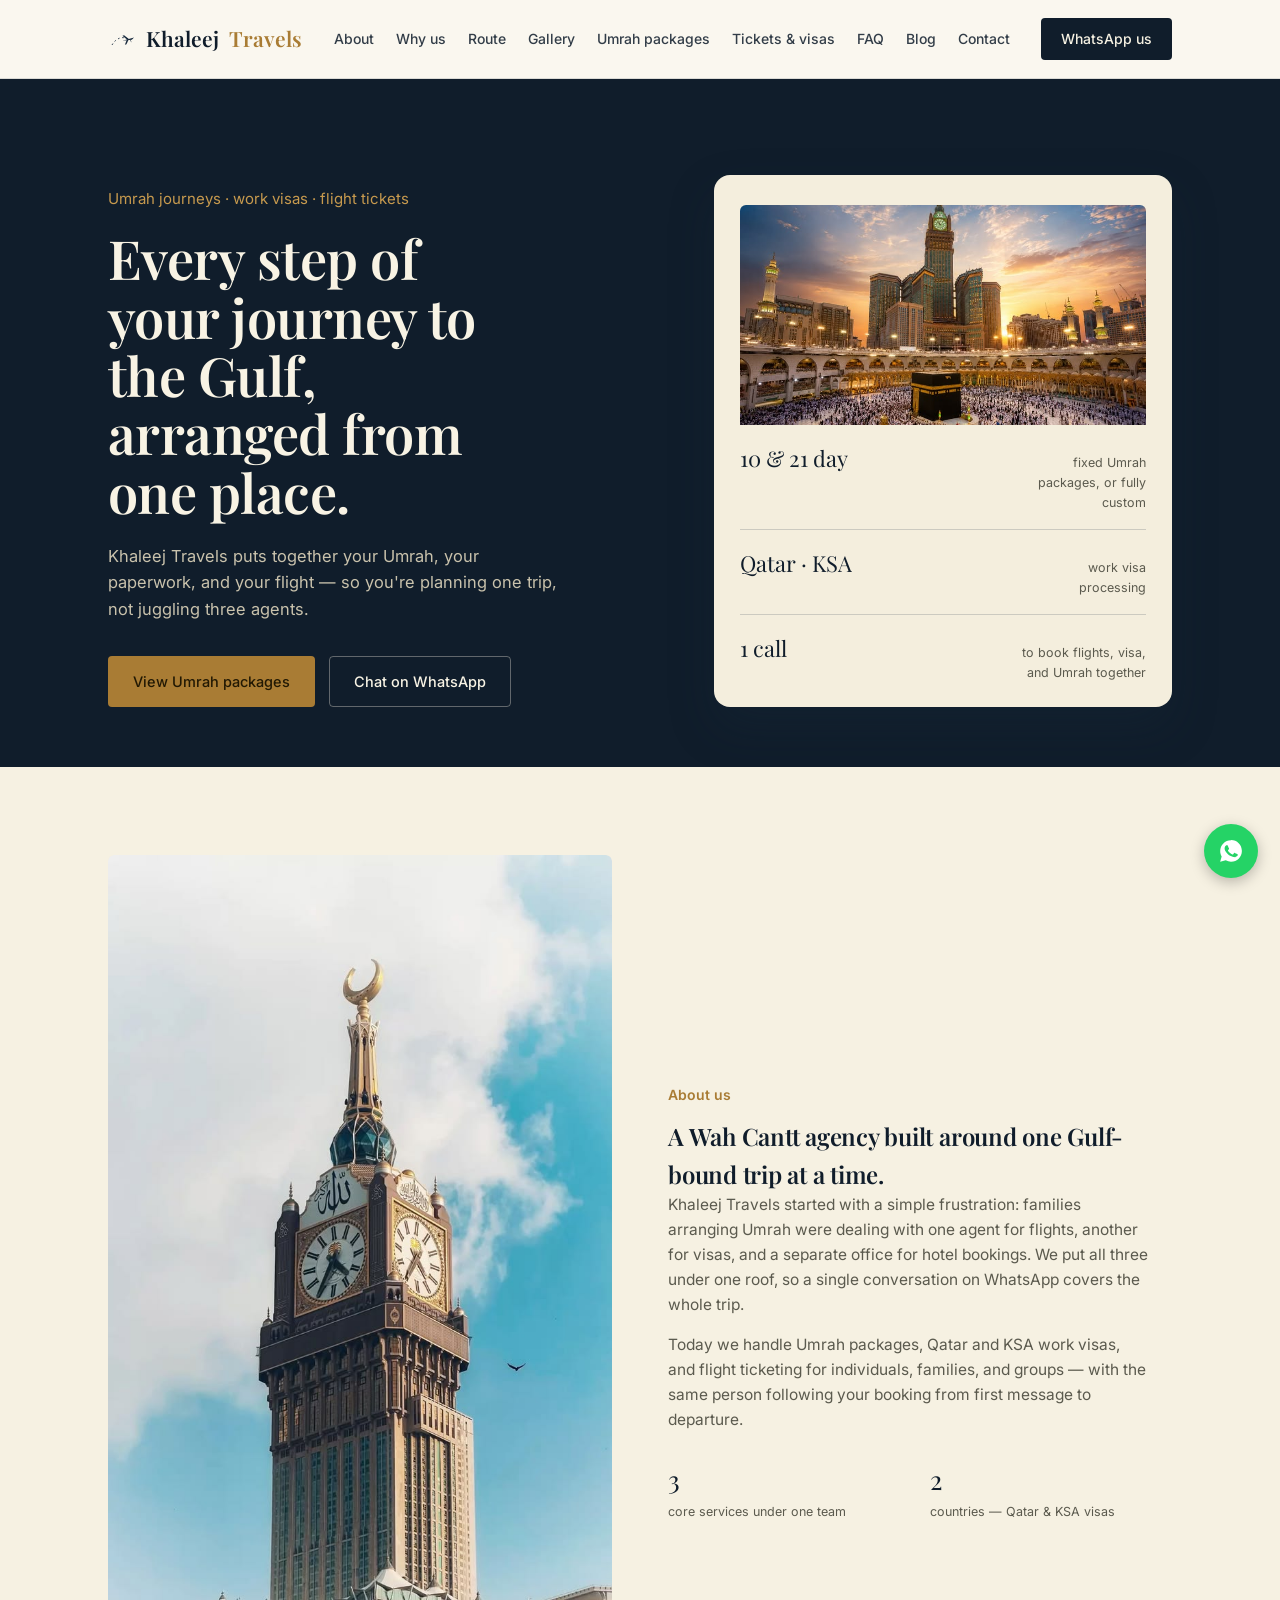
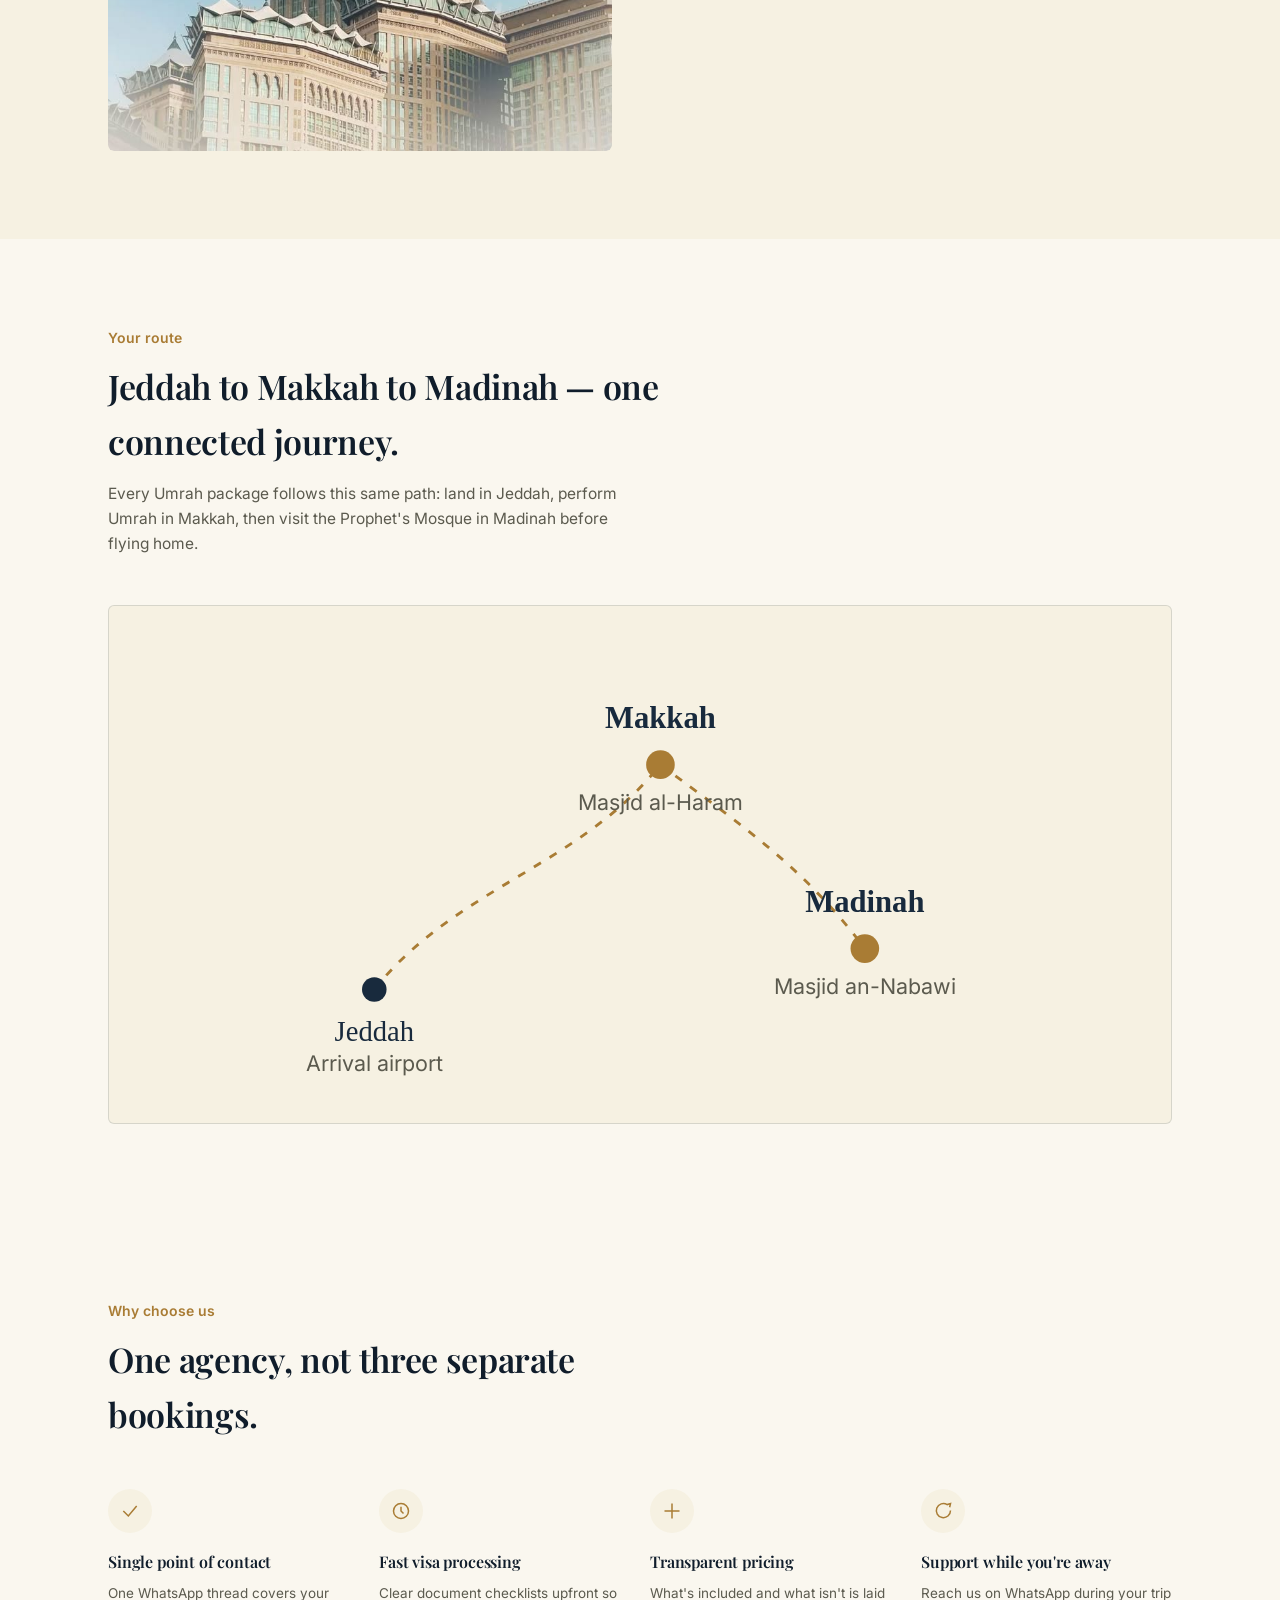
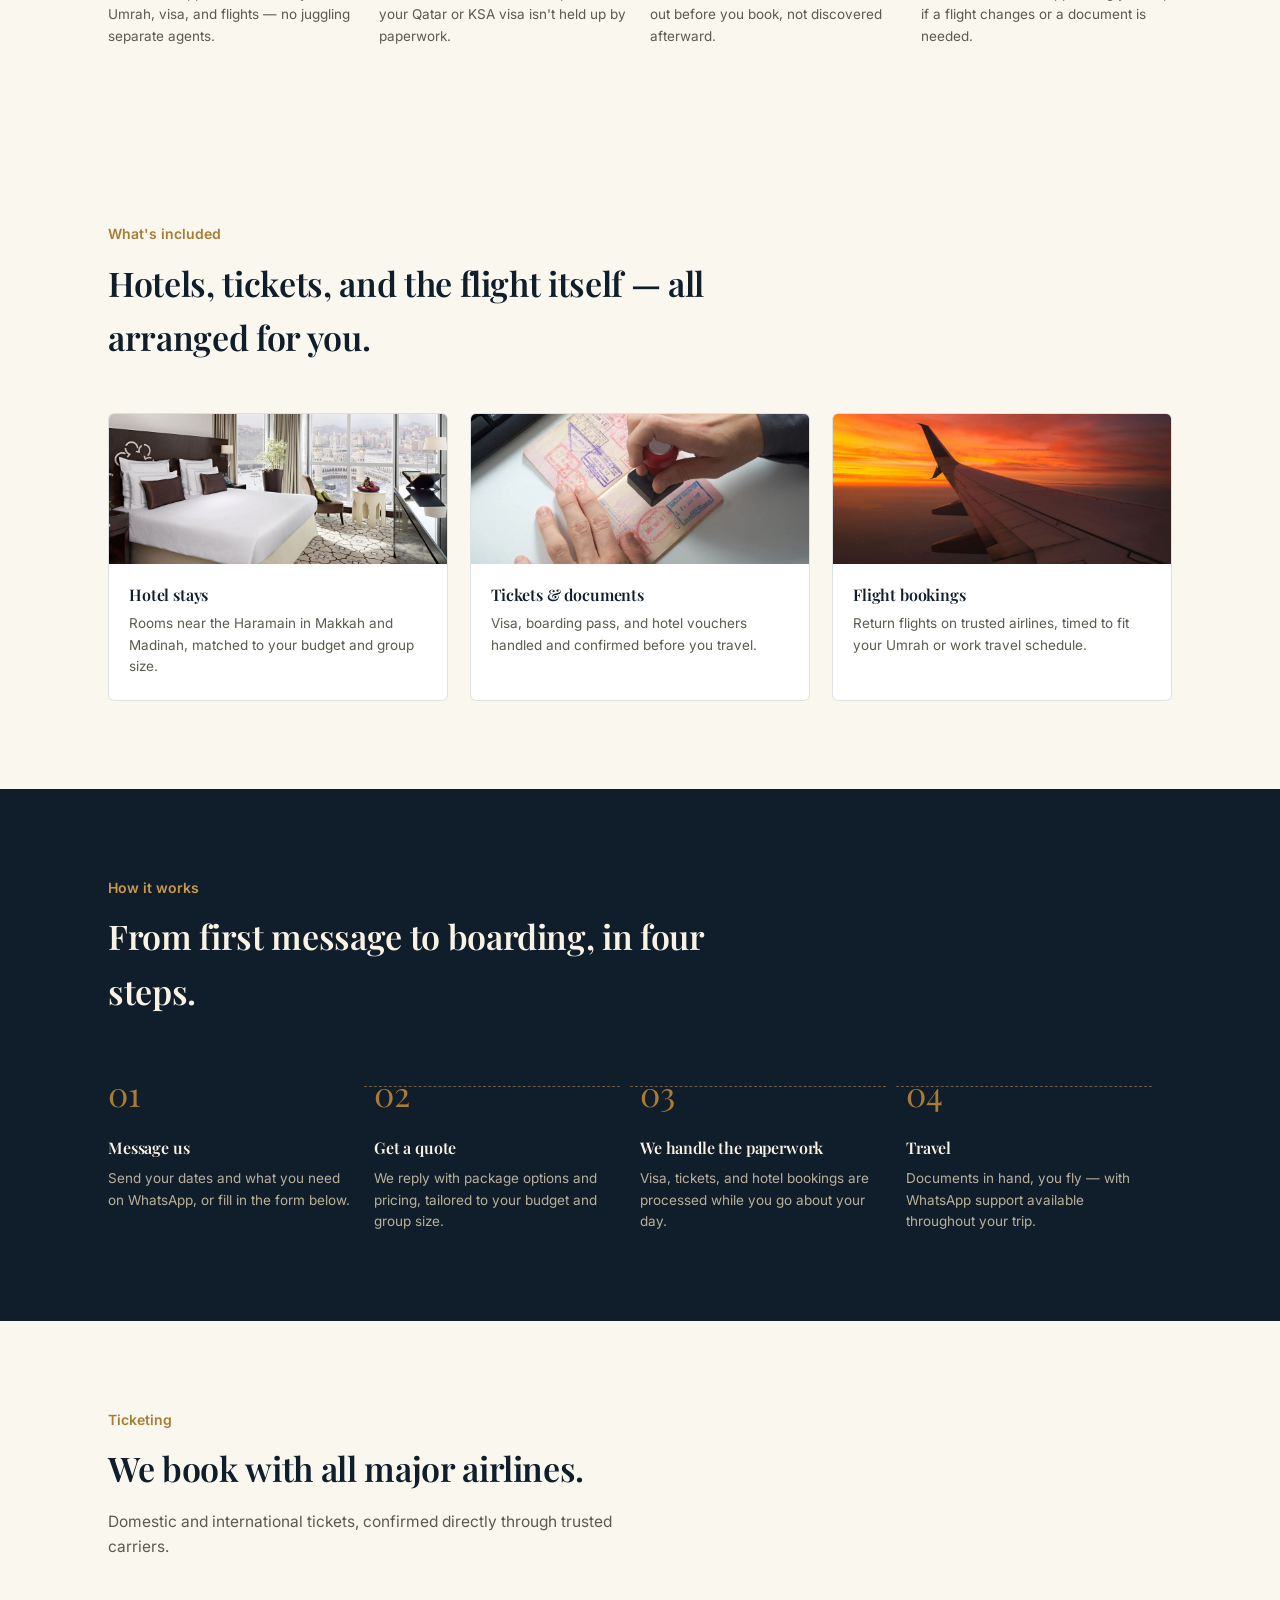
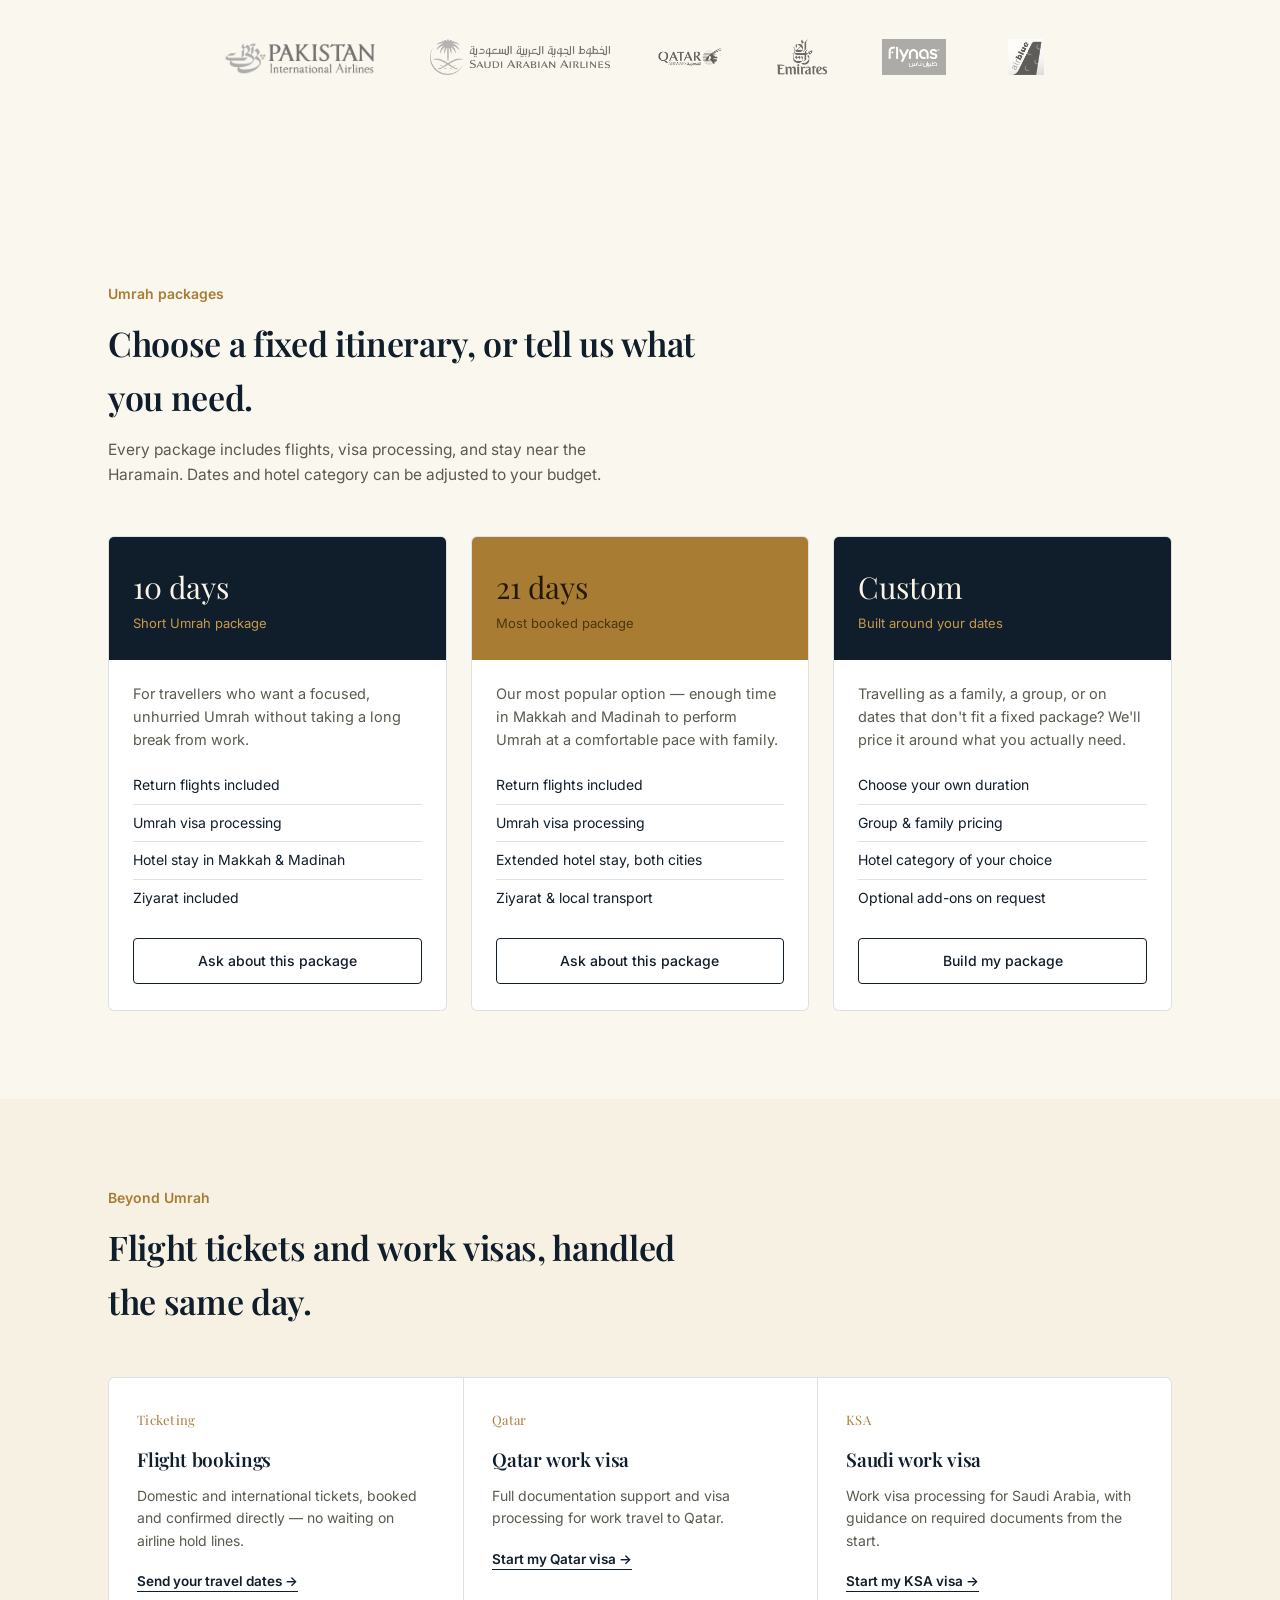
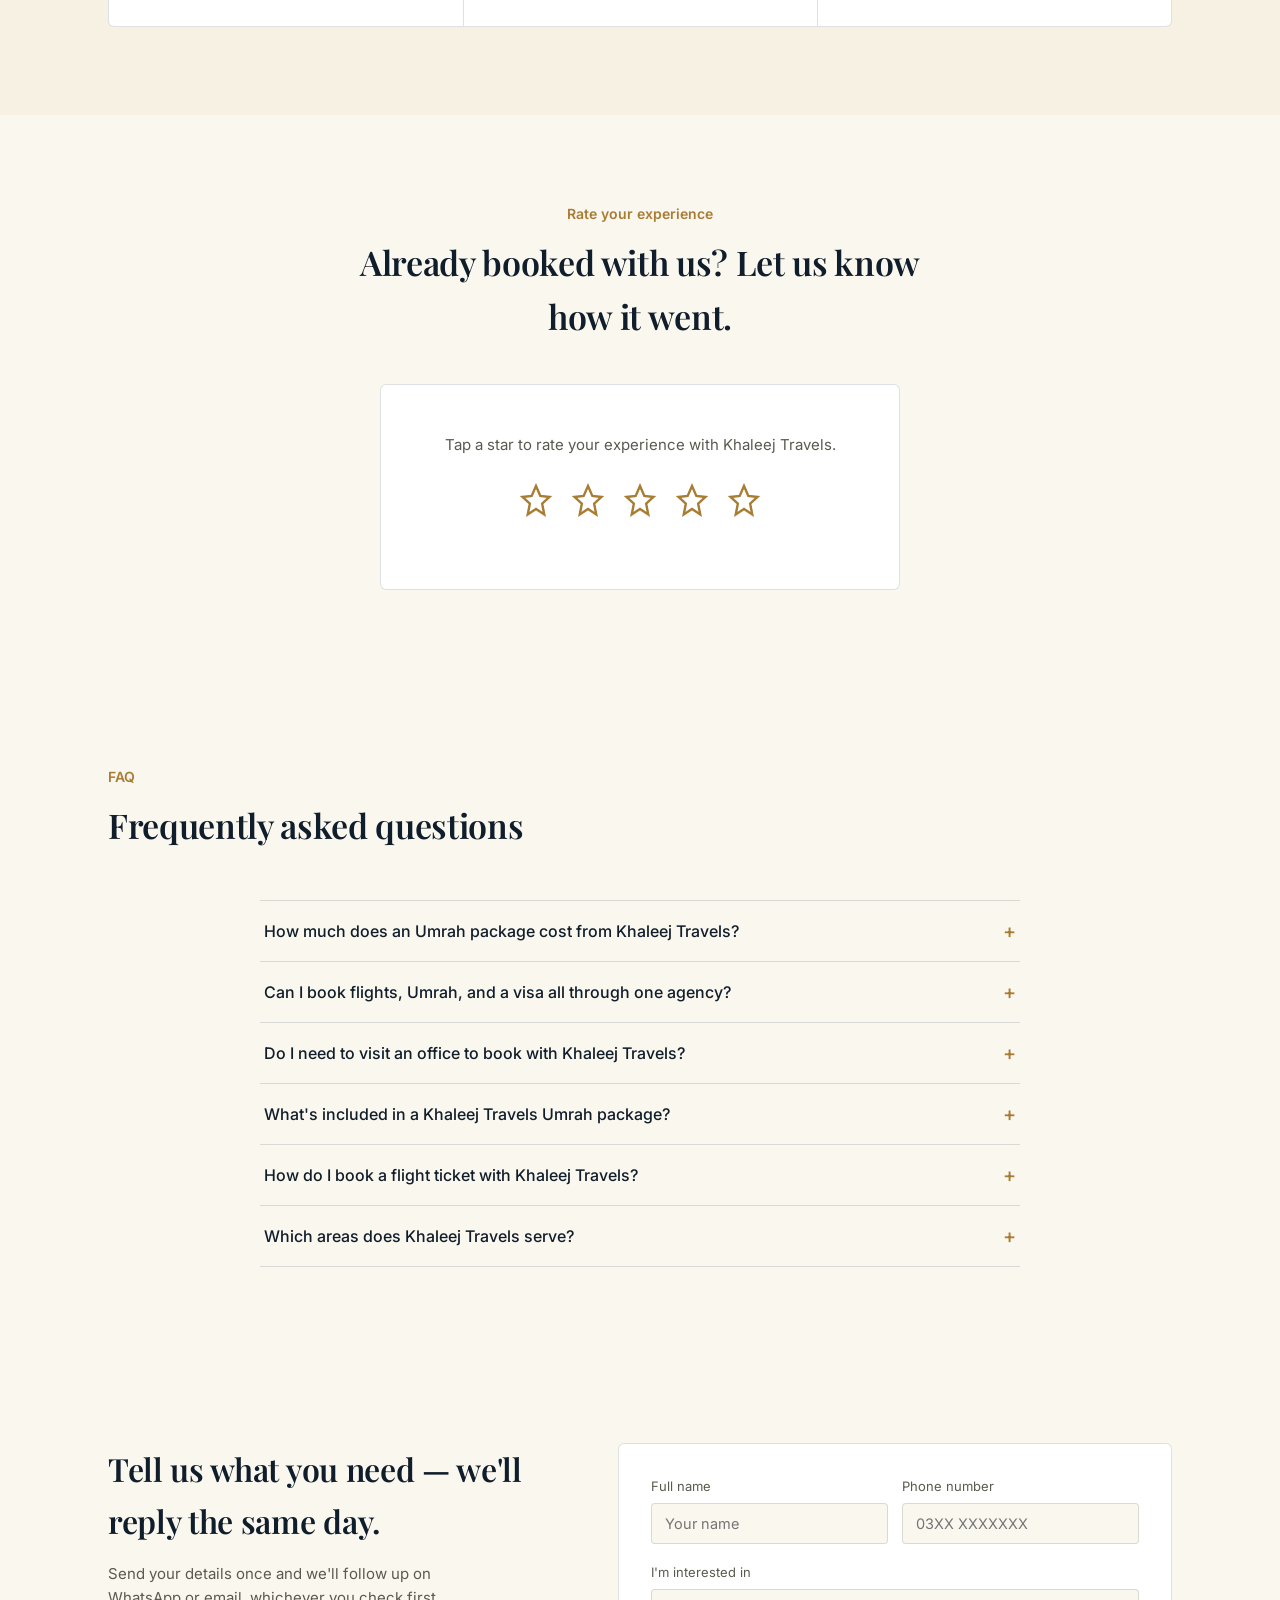
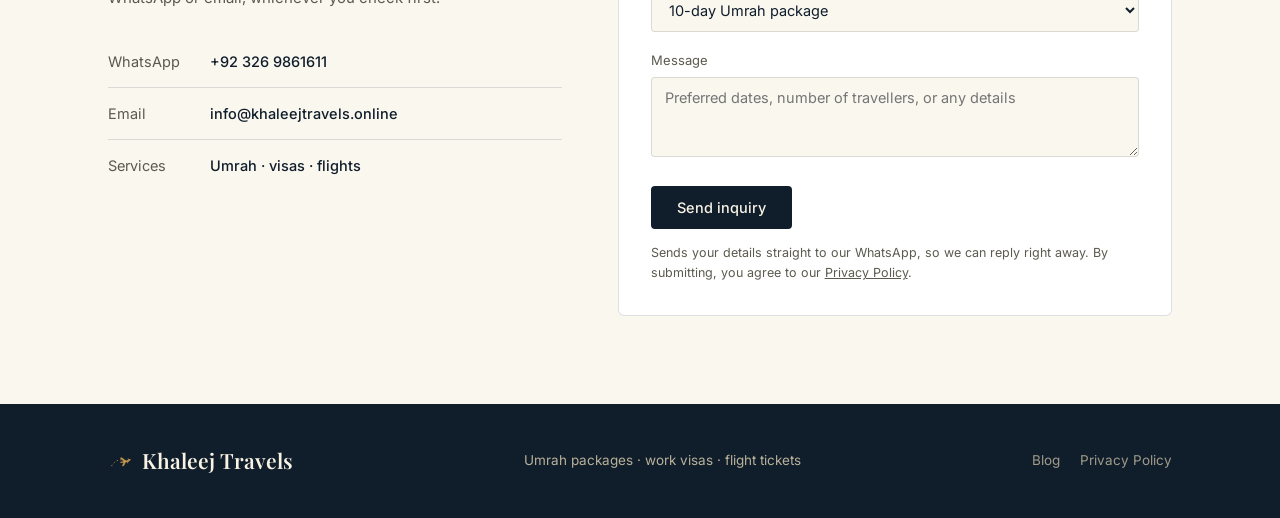
==== commit 91f61e68: "Update index.html" ====
--- a/index.html
+++ b/index.html
@@ -53,8 +53,6 @@
   ]
 }
 </script>
-}
-</script>
 <script type="application/ld+json">
 {
   "@context": "https://schema.org",
--- a/css/styles.css
+++ b/css/styles.css
@@ -205,6 +205,19 @@
   position: relative;
   z-index: 1;
 }
+  /* FAQ accordion */
+  .faq-list{max-width:760px;margin:0 auto;}
+  .faq-item{border-top:0.5px solid var(--line);}
+  .faq-item:last-child{border-bottom:0.5px solid var(--line);}
+  .faq-q{
+    width:100%;display:flex;justify-content:space-between;align-items:center;gap:16px;
+    background:none;border:none;padding:20px 4px;cursor:pointer;text-align:left;
+    font-family:'Inter',sans-serif;font-size:16px;font-weight:500;color:var(--navy-deep);
+  }
+  .faq-icon{font-size:20px;color:var(--gold);flex-shrink:0;transition:transform 0.25s ease;line-height:1;}
+  .faq-item.open .faq-icon{transform:rotate(45deg);}
+  .faq-a{max-height:0;overflow:hidden;transition:max-height 0.3s ease;}
+  .faq-a p{font-size:14.5px;color:var(--text-soft);line-height:1.65;padding:0 4px 20px;max-width:64ch;}
 
   /* Section headers */
   .section-head{max-width:60ch;margin-bottom:48px;}
